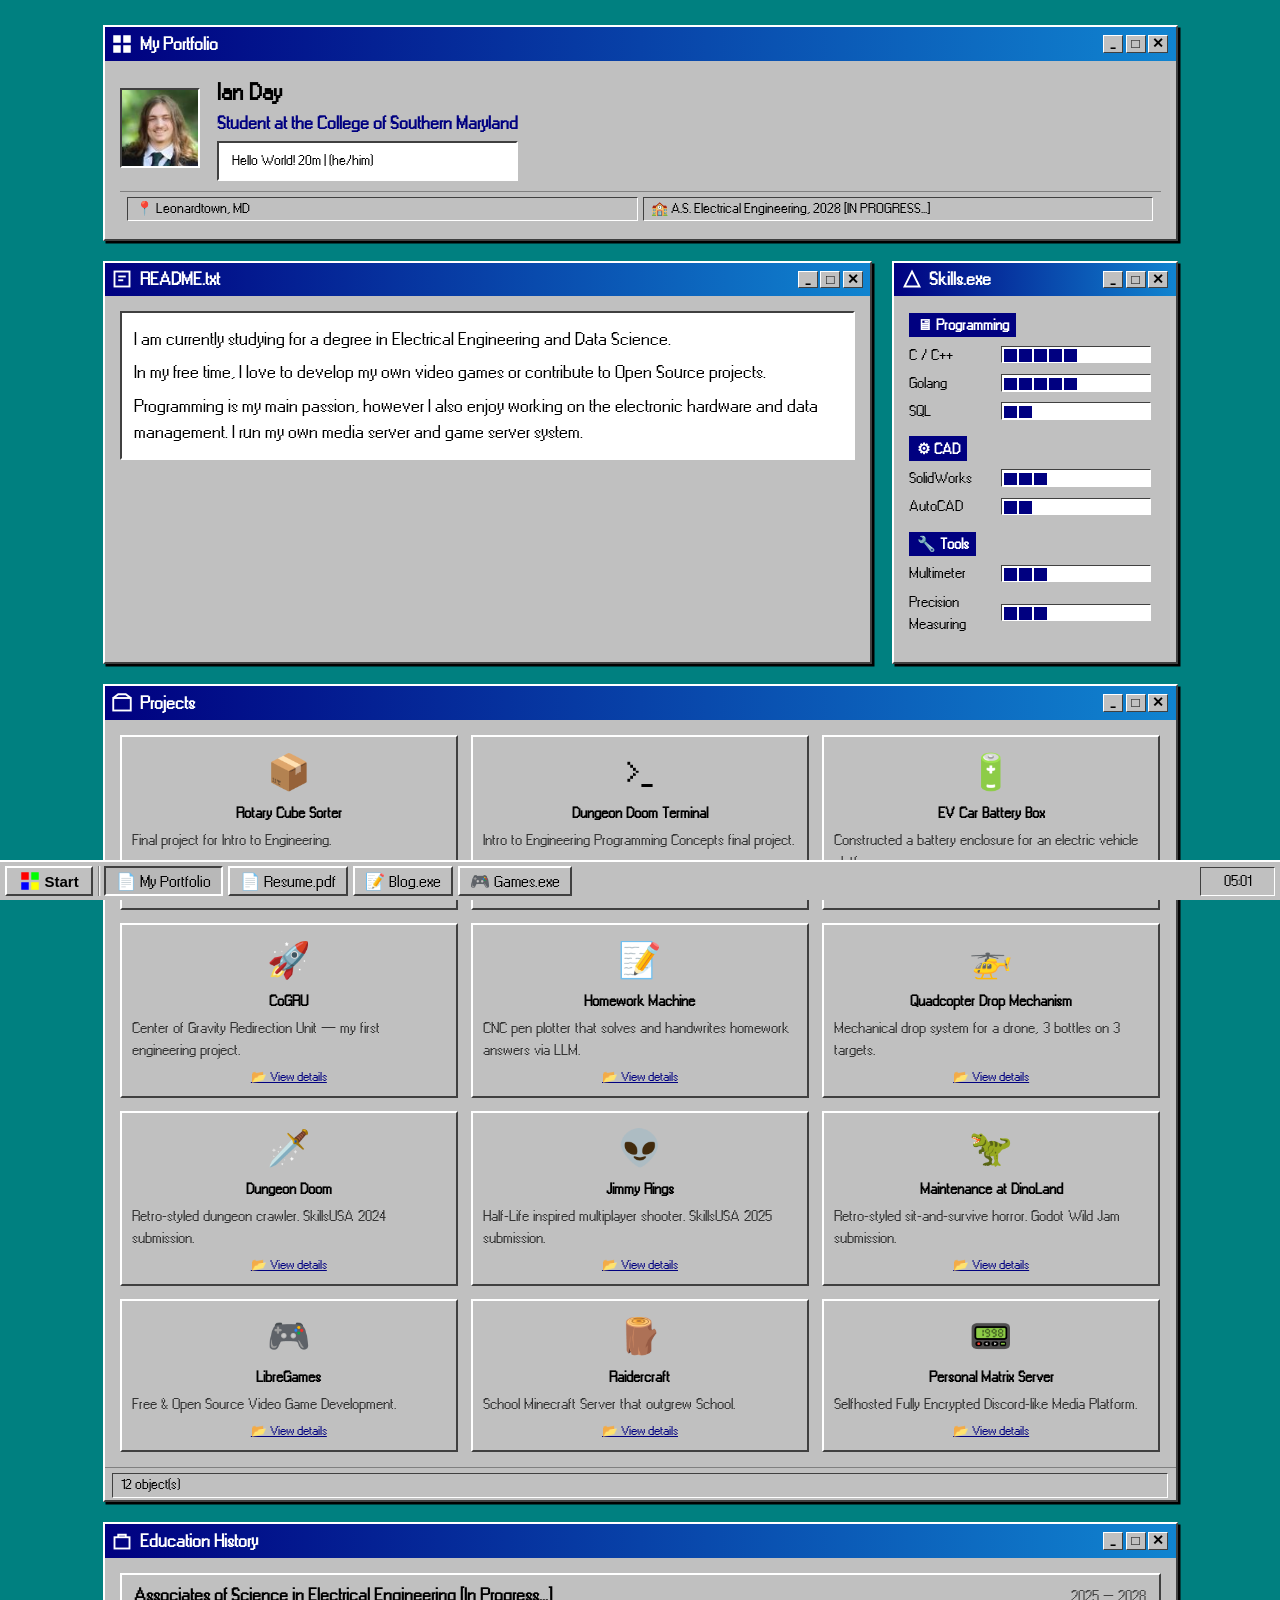
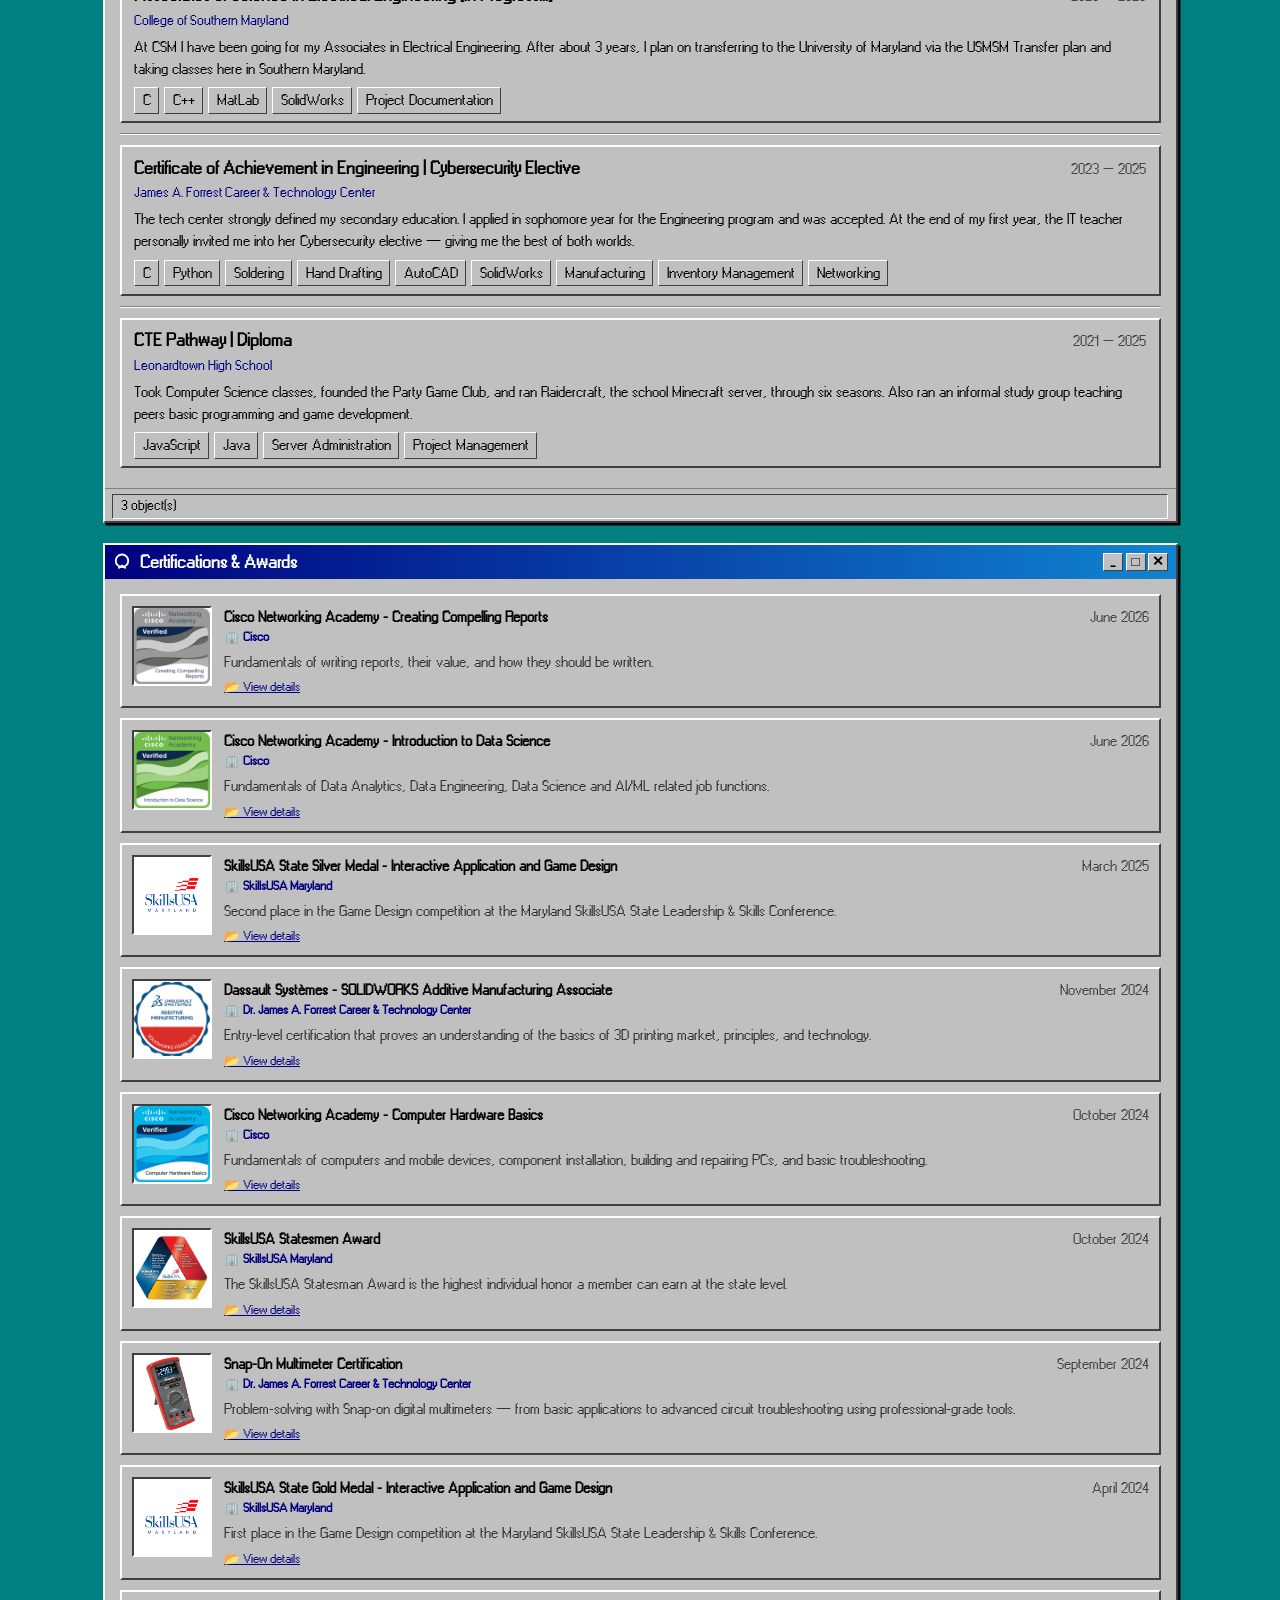
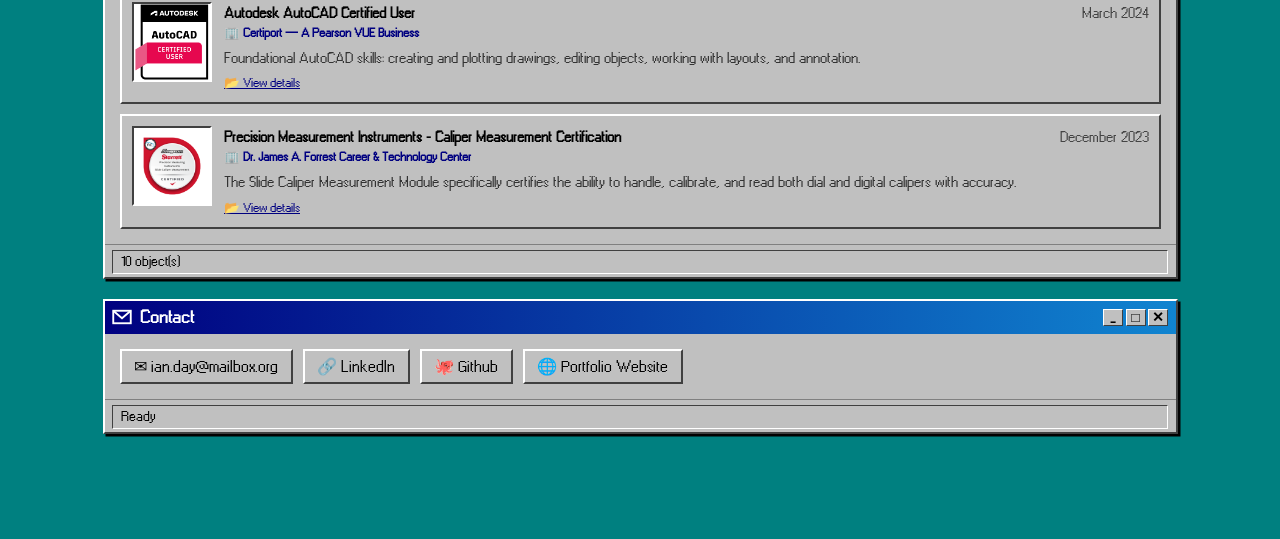
==== index.html @ 49c0517e "fix: Update Age & Intro" ====
<!DOCTYPE html>
<html lang="en">
<head>
<meta charset="UTF-8">
<meta name="viewport" content="width=device-width, initial-scale=1.0">
<title>Day-Portfolio</title>
<link rel="stylesheet" href="main.css">
<style>
  /* ── PROFILE PICTURE ────────────────────────────────────────────────────── */
  /* Drop a photo at photos/profile.jpg — falls back to the emoji if missing  */
  .avatar { overflow: hidden; }
  .avatar img { width: 100%; height: 100%; object-fit: cover; display: block; cursor: zoom-in; }

  /* ── CERTIFICATIONS ─────────────────────────────────────────────────────── */
  .cert-card {
    display: flex; gap: 10px; align-items: flex-start;
    padding: 8px; background: #c0c0c0; margin-bottom: 8px;
    border-top: 2px solid #fff; border-left: 2px solid #fff;
    border-right: 2px solid #404040; border-bottom: 2px solid #404040;
  }
  .cert-card:last-child { margin-bottom: 0; }
  .cert-card.has-modal { cursor: pointer; }
  .cert-card.has-modal:hover { background: #d0d0d0; }
  .cert-card.has-modal:active {
    border-top: 2px solid #404040; border-left: 2px solid #404040;
    border-right: 2px solid #fff;  border-bottom: 2px solid #fff;
  }
  .cert-img-wrap {
    width: 64px; height: 64px; flex-shrink: 0; background: #fff; font-size: 28px;
    border-top: 2px solid #404040; border-left: 2px solid #404040;
    border-right: 2px solid #fff; border-bottom: 2px solid #fff;
    display: flex; align-items: center; justify-content: center; overflow: hidden;
  }
  .cert-img-wrap img { width: 100%; height: 100%; object-fit: contain; cursor: zoom-in; }
  .cert-info  { flex: 1; min-width: 0; }
  .cert-title { font-weight: bold; font-size: 12px; }
  .cert-issuer { font-size: 10px; color: #000080; font-weight: bold; margin-bottom: 4px; }
  .cert-desc  { font-size: 12px; line-height: 1.5; color: #333; }
  .cert-view-details {
    display: block; font-size: 10px; color: #000080;
    text-decoration: underline; margin-top: 4px;
  }

  /* ── LIGHTBOX ───────────────────────────────────────────────────────────── */
  .lightbox-overlay {
    display: none; position: fixed; inset: 0;
    background: rgba(0,0,0,0.8); z-index: 400;
    align-items: center; justify-content: center;
  }
  .lightbox-overlay.open { display: flex; }
  .lightbox-win {
    background: #c0c0c0;
    border-top: 2px solid #fff; border-left: 2px solid #fff;
    border-right: 2px solid #404040; border-bottom: 2px solid #404040;
    box-shadow: 4px 4px 0 #000;
    max-width: 92vw; max-height: 92vh;
    display: flex; flex-direction: column;
  }
  .lightbox-body {
    padding: 4px; background: #000;
    display: flex; align-items: center; justify-content: center;
  }
  .lightbox-body img {
    max-width: calc(92vw - 8px); max-height: calc(92vh - 52px);
    object-fit: contain; display: block;
  }
  .lightbox-statusbar {
    display: flex; padding: 3px 6px 2px;
    border-top: 1px solid #808080; box-shadow: 0 -1px 0 #fff;
  }
  .lightbox-statusbar .status-panel { flex: 1; font-size: 14px; }

  /* ── PDF SLIDES ─────────────────────────────────────────────────────────── */
  .pdf-viewport { width: 100%; height: 170px; background: #fff; }
  .pdf-frame    { width: 100%; height: 100%; border: none; display: block; }
  .pdf-open-bar { background: #c0c0c0; padding: 3px 6px; text-align: center; }
  .pdf-open-btn {
    font-size: 11px; color: #000080; text-decoration: underline; cursor: pointer;
  }

  /* ── CLICKABLE CAROUSEL IMAGES ──────────────────────────────────────────── */
  .carousel-viewport img { cursor: zoom-in; display: block; }

  /* ── CROSS-PAGE NAVIGATION ──────────────────────────────────────────────── */
  .taskbar-link {
    height: 24px; padding: 0 8px;
    background: #c0c0c0;
    border-top: 2px solid #fff; border-left: 2px solid #fff;
    border-right: 2px solid #404040; border-bottom: 2px solid #404040;
    font-size: 13px; display: flex; align-items: center;
    text-decoration: none; color: #000; white-space: nowrap; cursor: pointer;
  }
  .taskbar-link:hover { background: #d0d0d0; }
  .taskbar-link.active {
    border-top: 2px solid #404040; border-left: 2px solid #404040;
    border-right: 2px solid #fff; border-bottom: 2px solid #fff;
    background: #b8b8b8;
  }

</style>
</head>
<body>

<div class="desktop">

  <!-- ── HEADER ─────────────────────────────────────────────────────────── -->
  <div class="window">
    <div class="title-bar">
      <div class="title-bar-left">
        <svg class="title-icon" viewBox="0 0 16 16"><rect x="1" y="1" width="6" height="6" fill="#fff"/><rect x="9" y="1" width="6" height="6" fill="#fff"/><rect x="1" y="9" width="6" height="6" fill="#fff"/><rect x="9" y="9" width="6" height="6" fill="#fff"/></svg>
        My Portfolio
      </div>
      <div class="title-bar-buttons">
        <div class="win-btn">_</div><div class="win-btn">&#9633;</div><div class="win-btn">&#x2715;</div>
      </div>
    </div>
    <div class="window-content">
      <div class="profile-row">
        <div class="avatar" id="profile-avatar">
          <img src="photos/pfp.jpg" alt="Ian Day"
               onclick="openLightbox(this.src, this.alt)"
               onerror="this.style.display='none'; document.getElementById('avatar-emoji').style.display='flex'">
          <span id="avatar-emoji"
                style="display:none;width:100%;height:100%;align-items:center;justify-content:center;font-size:32px;">
            &#128100;
          </span>
        </div>
        <div>
          <h1>Ian Day</h1>
          <div style="color:#000080;font-weight:bold;margin-bottom:4px;">Student at the College of Southern Maryland</div>
          <div class="inset" style="padding:6px 10px;font-size:11px;line-height:1.5;">
            Hello World! 20m | (he/him)
          </div>
        </div>
      </div>
      <div class="status-bar" style="margin-top:8px;">
        <div class="status-panel">&#128205; Leonardtown, MD</div>
        <div class="status-panel">&#127979; A.S. Electrical Engineering, 2028 [IN PROGRESS...]</div>
      </div>
    </div>
  </div>

  <div class="two-col">

    <!-- ── README ───────────────────────────────────────────────────────── -->
    <div class="window">
      <div class="title-bar">
        <div class="title-bar-left">
          <svg class="title-icon" viewBox="0 0 16 16"><rect x="2" y="2" width="12" height="12" fill="none" stroke="#fff" stroke-width="1.5"/><line x1="5" y1="6" x2="11" y2="6" stroke="#fff" stroke-width="1.5"/><line x1="5" y1="9" x2="9" y2="9" stroke="#fff" stroke-width="1.5"/></svg>
          README.txt
        </div>
        <div class="title-bar-buttons">
          <div class="win-btn">_</div><div class="win-btn">&#9633;</div><div class="win-btn">&#x2715;</div>
        </div>
      </div>
      <div class="window-content">
        <div class="inset">
          <p>I am currently studying for a degree in Electrical Engineering and Data Science.</p>
          <p>In my free time, I love to develop my own video games or contribute to Open Source projects.</p>
          <p>Programming is my main passion, however I also enjoy working on the electronic hardware and data management. I run my own media server and game server system.</p>
        </div>
      </div>
    </div>

    <!-- ── SKILLS ────────────────────────────────────────────────────────── -->
    <div class="window">
      <div class="title-bar">
        <div class="title-bar-left">
          <svg class="title-icon" viewBox="0 0 16 16"><polygon points="8,2 14,14 2,14" fill="none" stroke="#fff" stroke-width="1.5"/></svg>
          Skills.exe
        </div>
        <div class="title-bar-buttons">
          <div class="win-btn">_</div><div class="win-btn">&#9633;</div><div class="win-btn">&#x2715;</div>
        </div>
      </div>
      <div class="window-content">
        <div id="skills-container"></div>
      </div>
    </div>

  </div>

  <!-- ── PROJECTS ──────────────────────────────────────────────────────────── -->
  <div class="window">
    <div class="title-bar">
      <div class="title-bar-left">
        <svg class="title-icon" viewBox="0 0 16 16"><rect x="1" y="4" width="14" height="10" fill="none" stroke="#fff" stroke-width="1.5"/><polyline points="1,4 5,1 11,1 15,4" fill="none" stroke="#fff" stroke-width="1.5"/></svg>
        Projects
      </div>
      <div class="title-bar-buttons">
        <div class="win-btn">_</div><div class="win-btn">&#9633;</div><div class="win-btn">&#x2715;</div>
      </div>
    </div>
    <div class="window-content">
      <div class="three-col" id="projects-container"></div>
    </div>
    <div class="status-bar">
      <div class="status-panel" id="projects-count">0 object(s)</div>
    </div>
  </div>

  <!-- ── EDUCATION HISTORY ─────────────────────────────────────────────────── -->
  <div class="window">
    <div class="title-bar">
      <div class="title-bar-left">
        <svg class="title-icon" viewBox="0 0 16 16"><rect x="2" y="5" width="12" height="9" fill="none" stroke="#fff" stroke-width="1.5"/><path d="M5 5V3h6v2" fill="none" stroke="#fff" stroke-width="1.5"/></svg>
        Education History
      </div>
      <div class="title-bar-buttons">
        <div class="win-btn">_</div><div class="win-btn">&#9633;</div><div class="win-btn">&#x2715;</div>
      </div>
    </div>
    <div class="window-content">
      <div id="experience-container"></div>
    </div>
    <div class="status-bar">
      <div class="status-panel">3 object(s)</div>
    </div>
  </div>

  <!-- ── CERTIFICATIONS & AWARDS ───────────────────────────────────────────── -->
  <div class="window">
    <div class="title-bar">
      <div class="title-bar-left">
        <svg class="title-icon" viewBox="0 0 16 16"><circle cx="8" cy="7" r="5" fill="none" stroke="#fff" stroke-width="1.5"/><polyline points="5,13 8,11 11,13" fill="none" stroke="#fff" stroke-width="1.5"/></svg>
        Certifications &amp; Awards
      </div>
      <div class="title-bar-buttons">
        <div class="win-btn">_</div><div class="win-btn">&#9633;</div><div class="win-btn">&#x2715;</div>
      </div>
    </div>
    <div class="window-content">
      <div id="certs-container"></div>
    </div>
    <div class="status-bar">
      <div class="status-panel" id="certs-count">0 object(s)</div>
    </div>
  </div>

  <!-- ── CONTACT ───────────────────────────────────────────────────────────── -->
  <div class="window">
    <div class="title-bar">
      <div class="title-bar-left">
        <svg class="title-icon" viewBox="0 0 16 16"><rect x="1" y="3" width="14" height="10" fill="none" stroke="#fff" stroke-width="1.5"/><polyline points="1,3 8,9 15,3" fill="none" stroke="#fff" stroke-width="1.5"/></svg>
        Contact
      </div>
      <div class="title-bar-buttons">
        <div class="win-btn">_</div><div class="win-btn">&#9633;</div><div class="win-btn">&#x2715;</div>
      </div>
    </div>
    <div class="window-content">
      <div class="contact-row">
        <a class="contact-chip" href="mailto:ian.day@mailbox.org">&#x2709; ian.day@mailbox.org</a>
        <a class="contact-chip" href="https://www.linkedin.com/in/ian--day/">&#x1F517; LinkedIn</a>
        <a class="contact-chip" href="https://www.github.com/Wet-Hands">&#x1F419; Github</a>
        <a class="contact-chip" href="https://www.portfolio.daybuilt.net">&#x1F310; Portfolio Website</a>
      </div>
    </div>
    <div class="status-bar">
      <div class="status-panel">Ready</div>
    </div>
  </div>

</div><!-- /.desktop -->

<!-- ── TASKBAR ──────────────────────────────────────────────────────────── -->
<div class="taskbar">
  <button class="start-btn">
    <svg width="16" height="16" viewBox="0 0 16 16"><rect x="1" y="1" width="6" height="6" fill="#f00"/><rect x="9" y="1" width="6" height="6" fill="#0f0"/><rect x="1" y="9" width="6" height="6" fill="#00f"/><rect x="9" y="9" width="6" height="6" fill="#ff0"/></svg>
    Start
  </button>
  <div class="taskbar-divider"></div>
  <a class="taskbar-link active" href="index.html">&#128196; My Portfolio</a>
  <a class="taskbar-link" href="resume.html">&#128196; Resume.pdf</a>
  <a class="taskbar-link" href="blog.html">&#128221; Blog.exe</a>
  <a class="taskbar-link" href="games.html">&#127918; Games.exe</a>
  <div class="taskbar-clock" id="clock">00:00</div>
</div>

<!-- ══════════════════════════════════════════════════════════════════════════
     MODULAR PROJECT / CERT MODAL
     One shell, populated dynamically by openModal(item).
     All content lives in data.js. Never add per-item modal HTML here.
     ══════════════════════════════════════════════════════════════════════════ -->
<div class="modal-overlay" id="project-modal">
  <div class="modal-window">
    <div class="title-bar">
      <div class="title-bar-left" id="modal-title">Details</div>
      <div class="title-bar-buttons">
        <div class="win-btn" onclick="closeModal()">&#x2715;</div>
      </div>
    </div>
    <div class="modal-body">
      <!-- Carousel — slides injected by loadSlides() -->
      <div class="carousel">
        <div class="carousel-viewport" id="carousel-viewport"></div>
        <div class="carousel-controls">
          <button class="carousel-btn" id="carousel-prev" onclick="carouselMove(-1)">&#9664; Prev</button>
          <div class="carousel-dots" id="carousel-dots"></div>
          <span class="carousel-counter" id="carousel-counter">1 / 1</span>
          <button class="carousel-btn" id="carousel-next" onclick="carouselMove(1)">Next &#9654;</button>
        </div>
      </div>
      <div class="modal-section-title">&#128196; About</div>
      <div class="modal-text" id="modal-about"></div>
      <div class="modal-section-title">&#128295; Skills</div>
      <div class="modal-tags" id="modal-tags"></div>
    </div>
    <div class="modal-footer">
      <!-- Hidden by default; shown only when the item has a URL -->
      <a class="modal-action-btn" id="modal-url" href="#" target="_blank" rel="noopener"
         style="display:none;">&#x1F310; Visit / Verify</a>
      <button class="modal-action-btn" onclick="closeModal()">Close</button>
    </div>
  </div>
</div>

<!-- ══════════════════════════════════════════════════════════════════════════
     LIGHTBOX — Win95-styled fullscreen image viewer.
     Triggered by clicking any photo in the carousel or cert thumbnails.
     Click outside the window, press Escape, or hit ✕ to close.
     ══════════════════════════════════════════════════════════════════════════ -->
<div id="lightbox" class="lightbox-overlay" onclick="closeLightbox()">
  <div class="lightbox-win" onclick="event.stopPropagation()">
    <div class="title-bar">
      <div class="title-bar-left">&#128444; Image Viewer</div>
      <div class="title-bar-buttons">
        <div class="win-btn" onclick="closeLightbox()">&#x2715;</div>
      </div>
    </div>
    <div class="lightbox-body">
      <img id="lightbox-img" src="" alt="">
    </div>
    <div class="lightbox-statusbar">
      <div class="status-panel" id="lightbox-caption"></div>
    </div>
  </div>
</div>

<!-- data.js must load before the main script so all const arrays are available -->
<script src="data.js"></script>
<script>
  // ══════════════════════════════════════════════════════════════════════════
  // CLOCK
  // ══════════════════════════════════════════════════════════════════════════
  function updateClock() {
    var now = new Date();
    document.getElementById('clock').textContent =
      String(now.getHours()).padStart(2, '0') + ':' +
      String(now.getMinutes()).padStart(2, '0');
  }
  updateClock();
  setInterval(updateClock, 10000);


  // ══════════════════════════════════════════════════════════════════════════
  // SKILLS  (data: skillCategories, totalProjects — from data.js)
  // ══════════════════════════════════════════════════════════════════════════
  var skillsContainer = document.getElementById('skills-container');
  skillCategories.forEach(function(cat) {
    var catEl = document.createElement('div');
    catEl.className = 'skill-category';
    catEl.innerHTML = '<div class="skill-category-label">' + cat.label + '</div>';
    cat.skills.forEach(function(s) {
      var count  = s.projects.length;
      var blocks = Array.from({ length: count }, function() { return '<div class="progress-block"></div>'; }).join('');
      var row    = document.createElement('div');
      row.className = 'skill-row';
      row.innerHTML =
        '<span class="skill-label">' + s.name + '</span>' +
        '<div class="progress-track" title="Used in ' + count + ' of ' + totalProjects + ' projects"' +
          ' style="width:' + (totalProjects * 14) + 'px">' + blocks + '</div>' +
        '<span class="skill-used-in">' + s.projects.join('') + '</span>'; //'<span class="skill-used-in">' + s.projects.join(', ') + '</span>';
      catEl.appendChild(row);
    });
    skillsContainer.appendChild(catEl);
  });


  // ══════════════════════════════════════════════════════════════════════════
  // PROJECTS  (data: projects — from data.js)
  // ══════════════════════════════════════════════════════════════════════════
  var projContainer = document.getElementById('projects-container');
  document.getElementById('projects-count').textContent = projects.length + ' object(s)';
  projects.forEach(function(p) {
    var card = document.createElement('div');
    card.className = 'project-card';
    card.style.cursor = 'pointer';
    card.addEventListener('click', function() { openModal(p); });
    card.innerHTML =
      '<span class="project-icon">' + p.icon + '</span>' +
      '<div class="project-name">' + p.name + '</div>' +
      '<div class="project-desc">' + p.desc + '</div>' +
      '<span class="project-link-label">&#128194; View details</span>';
    projContainer.appendChild(card);
  });


  // ══════════════════════════════════════════════════════════════════════════
  // EDUCATION / EXPERIENCE  (data: experience — from data.js)
  // Entries with a `modal` property become clickable cards.
  // ══════════════════════════════════════════════════════════════════════════
  var expContainer = document.getElementById('experience-container');
  experience.forEach(function(e, i) {
    if (i > 0) {
      var div = document.createElement('div');
      div.className = 'divider';
      expContainer.appendChild(div);
    }
    var row = document.createElement('div');
    row.className = 'raised';
    row.style.marginBottom = '4px';
    if (e.modal) {
      row.style.cursor = 'pointer';
      row.addEventListener('click', function() { openModal(e); });
    }
    row.innerHTML =
      '<div style="display:flex;justify-content:space-between;align-items:baseline;margin-bottom:2px;">' +
        '<strong>' + e.role + '</strong>' +
        '<span style="font-size:12px;color:#444;flex-shrink:0;margin-left:8px;">' + e.dates + '</span>' +
      '</div>' +
      '<div style="color:#000080;font-size:11px;margin-bottom:4px;">' + e.company + '</div>' +
      '<div style="font-size:12px;margin-bottom:6px;">' + e.desc + '</div>' +
      '<div style="display:flex;flex-wrap:wrap;gap:4px;">' +
        e.tags.map(function(t) { return '<span class="modal-tag">' + t + '</span>'; }).join('') +
      '</div>' +
      (e.modal ? '<span style="font-size:10px;color:#000080;text-decoration:underline;display:block;margin-top:4px;">&#128194; View details</span>' : '');
    expContainer.appendChild(row);
  });


  // ══════════════════════════════════════════════════════════════════════════
  // CERTIFICATIONS  (data: certifications — from data.js)
  // Cards with a `modal` property are fully clickable.
  // Thumbnail images open the lightbox (with stopPropagation so they don't
  // also trigger the modal on cards that have one).
  // ══════════════════════════════════════════════════════════════════════════
  var certsContainer = document.getElementById('certs-container');
  document.getElementById('certs-count').textContent = certifications.length + ' object(s)';
  certifications.forEach(function(c) {
    var card = document.createElement('div');
    card.className = 'cert-card' + (c.modal ? ' has-modal' : '');
    if (c.modal) {
      card.addEventListener('click', function() { openModal(c); });
    }

    // Thumbnail: if img provided, make it lightbox-clickable (stop propagation
    // so it doesn't also open the modal at the same time)
    var thumbHTML;
    if (c.img) {
      thumbHTML =
        '<img src="' + c.img + '" alt="' + c.title + '"' +
        ' onclick="openLightbox(this.src,this.alt);event.stopPropagation()"' +
        ' onerror="this.style.display=\'none\';this.nextSibling.style.display=\'flex\'">' +
        '<span style="display:none;align-items:center;justify-content:center;width:100%;height:100%;font-size:28px;">' +
          (c.emoji || '&#127941;') + '</span>';
    } else {
      thumbHTML = c.emoji || '&#127941;';
    }

    card.innerHTML =
      '<div class="cert-img-wrap">' + thumbHTML + '</div>' +
      '<div class="cert-info">' +
        '<div style="display:flex;justify-content:space-between;align-items:baseline;">' +
          '<div class="cert-title">' + c.title + '</div>' +
          '<span style="font-size:12px;color:#444;flex-shrink:0;margin-left:8px;">' + c.date + '</span>' +
        '</div>' +
        '<div class="cert-issuer">&#127970; ' + c.issuer + '</div>' +
        '<div class="cert-desc">' + c.desc + '</div>' +
        (c.modal ? '<span class="cert-view-details">&#128194; View details</span>' : '') +
      '</div>';
    certsContainer.appendChild(card);
  });


  // ══════════════════════════════════════════════════════════════════════════
  // MODAL  — shared popup for projects, certs, and experience entries.
  //
  // openModal(item)   — item must have (name or title) + item.modal
  // loadSlides(slides) — builds carousel; supports img, emoji/bg, and pdf slides
  // closeModal()       — closes popup and restores page scroll
  // ══════════════════════════════════════════════════════════════════════════
  function openModal(item) {
    var displayName = item.name || item.title || 'Details';
    document.getElementById('modal-title').textContent = displayName + ' — Details';
    document.getElementById('modal-about').textContent = item.modal.about;
    document.getElementById('modal-tags').innerHTML =
      item.modal.tags.map(function(t) { return '<span class="modal-tag">' + t + '</span>'; }).join('');

    // Show Visit/Verify button only when a URL is provided
    var urlBtn = document.getElementById('modal-url');
    if (item.modal.url) {
      urlBtn.href = item.modal.url;
      urlBtn.style.display = 'inline-block';
    } else {
      urlBtn.style.display = 'none';
    }

    loadSlides(item.modal.slides);
    document.getElementById('project-modal').classList.add('open');
    document.body.style.overflow = 'hidden';
  }

  function loadSlides(slides) {
    carouselIndex = 0;
    var viewport = document.getElementById('carousel-viewport');
    viewport.innerHTML = slides.map(function(s, i) {
      var inner;
      if (s.pdf) {
        // PDF slide: embedded iframe + button to open full PDF in new tab
        inner =
          '<div class="pdf-viewport">' +
            '<iframe src="' + s.pdf + '" class="pdf-frame"></iframe>' +
          '</div>' +
          '<div class="pdf-open-bar">' +
            '<a href="' + s.pdf + '" target="_blank" rel="noopener" class="pdf-open-btn"' +
              ' onclick="event.stopPropagation()">&#128196; Open PDF in new tab &#x2197;</a>' +
          '</div>';
      } else if (s.img) {
        // Photo slide: click opens lightbox
        inner = '<img src="' + s.img + '" alt="' + s.caption + '"' +
          ' onclick="openLightbox(this.src,this.alt)"' +
          ' onerror="this.style.opacity=0.3">';
      } else {
        // Emoji/colour placeholder
        inner =
          '<div class="slide-placeholder" style="background:' + (s.bg || '#1a1a2e') + '">' +
            '<span style="font-size:48px">' + (s.emoji || '&#128444;') + '</span>' +
            '<span style="font-size:12px;color:#ccc">Screenshot ' + (i + 1) + '</span>' +
          '</div>';
      }
      return '<div class="carousel-slide' + (i === 0 ? ' active' : '') + '">' +
        inner + '<div class="slide-caption">' + s.caption + '</div></div>';
    }).join('');
    carouselRender();
  }

  function closeModal() {
    document.getElementById('project-modal').classList.remove('open');
    document.body.style.overflow = '';
  }

  // Close on overlay click or Escape key
  document.getElementById('project-modal').addEventListener('click', function(e) {
    if (e.target === this) closeModal();
  });
  document.addEventListener('keydown', function(e) {
    if (e.key === 'Escape') { closeLightbox(); closeModal(); }
  });


  // ══════════════════════════════════════════════════════════════════════════
  // CAROUSEL
  // carouselRender() — redraws slide visibility, counter, and dots.
  // carouselMove(dir) — moves +1 or -1 slides.
  // Kept at top scope because they are called from inline onclick= attributes.
  // ══════════════════════════════════════════════════════════════════════════
  var carouselIndex = 0;

  function carouselRender() {
    var slides = document.querySelectorAll('#carousel-viewport .carousel-slide');
    var total  = slides.length;
    slides.forEach(function(s, i) { s.classList.toggle('active', i === carouselIndex); });
    document.getElementById('carousel-counter').textContent = (carouselIndex + 1) + ' / ' + total;
    document.getElementById('carousel-prev').disabled = (carouselIndex === 0);
    document.getElementById('carousel-next').disabled = (carouselIndex === total - 1);
    var dots = document.getElementById('carousel-dots');
    dots.innerHTML = '';
    for (var i = 0; i < total; i++) {
      var dot = document.createElement('div');
      dot.className = 'carousel-dot' + (i === carouselIndex ? ' active' : '');
      (function(idx) {
        dot.addEventListener('click', function() { carouselIndex = idx; carouselRender(); });
      })(i);
      dots.appendChild(dot);
    }
  }

  function carouselMove(dir) {
    var total = document.querySelectorAll('#carousel-viewport .carousel-slide').length;
    carouselIndex = Math.max(0, Math.min(total - 1, carouselIndex + dir));
    carouselRender();
  }


  // ══════════════════════════════════════════════════════════════════════════
  // LIGHTBOX — fullscreen image viewer.
  // openLightbox(src, alt) — called by onclick on any clickable image.
  // closeLightbox()        — called by overlay click, close button, or Escape.
  // Kept at top scope because called from inline onclick= attributes.
  // ══════════════════════════════════════════════════════════════════════════
  function openLightbox(src, alt) {
    document.getElementById('lightbox-img').src = src;
    document.getElementById('lightbox-img').alt = alt || '';
    document.getElementById('lightbox-caption').textContent = alt || '';
    document.getElementById('lightbox').classList.add('open');
  }

  function closeLightbox() {
    document.getElementById('lightbox').classList.remove('open');
  }
</script>
</body>
</html>
---- main.css ----
* { box-sizing: border-box; margin: 0; padding: 0; }

@font-face {
  font-family: 'Win95';
  src: url('assets/win95.ttf') format('truetype');
  font-weight: normal;
  font-style: normal;
}

body {
  background-color: #008080;
  font-family: 'Win95', Arial, sans-serif;
  font-size: 14px;
  color: #000;
  min-height: 100vh;
  padding: 20px;
  zoom: 1.25;
}

.lightbox-overlay {
  zoom: calc(1 / 1.25);
}

@media (max-width: 768px) {
  body {
    zoom: 1;
  }
  .lightbox-overlay {
    zoom: 1;
  }
}



  /* Window component */
  .window {
    background: #c0c0c0;
    border-top: 2px solid #fff;
    border-left: 2px solid #fff;
    border-right: 2px solid #404040;
    border-bottom: 2px solid #404040;
    margin-bottom: 16px;
    box-shadow: 2px 2px 0 #000;
  }

  .title-bar {
    background: linear-gradient(to right, #000080, #1084d0);
    color: #fff;
    padding: 3px 6px;
    display: flex;
    align-items: center;
    justify-content: space-between;
    font-weight: bold;
    font-size: 14px;
    user-select: none;
  }

  .title-bar-left {
    display: flex;
    align-items: center;
    gap: 6px;
  }

  .title-icon {
    width: 16px;
    height: 16px;
  }

  .title-bar-buttons {
    display: flex;
    gap: 2px;
  }

  .win-btn {
    width: 16px;
    height: 14px;
    background: #c0c0c0;
    border-top: 1px solid #fff;
    border-left: 1px solid #fff;
    border-right: 1px solid #404040;
    border-bottom: 1px solid #404040;
    font-size: 11px;
    font-weight: bold;
    cursor: pointer;
    display: flex;
    align-items: center;
    justify-content: center;
    line-height: 1;
    color: #000;
  }

  .win-btn:active {
    border-top: 1px solid #404040;
    border-left: 1px solid #404040;
    border-right: 1px solid #fff;
    border-bottom: 1px solid #fff;
  }

  .window-content {
    padding: 12px;
  }

  /* Inset panel */
  .inset {
    background: #fff;
    border-top: 2px solid #404040;
    border-left: 2px solid #404040;
    border-right: 2px solid #fff;
    border-bottom: 2px solid #fff;
    padding: 10px;
  }

  /* Outset / raised */
  .raised {
    border-top: 2px solid #fff;
    border-left: 2px solid #fff;
    border-right: 2px solid #404040;
    border-bottom: 2px solid #404040;
    padding: 6px 10px;
    background: #c0c0c0;
  }

  /* Divider */
  .divider {
    border-top: 1px solid #808080;
    border-bottom: 1px solid #fff;
    margin: 8px 0;
  }

  /* Layout */
  .desktop {
    max-width: 860px;
    margin: 0 auto;
  }

  .two-col {
    display: grid;
    grid-template-columns: 1.7fr 0.5fr;
    gap: 16px;
  }

  .three-col {
    display: grid;
    grid-template-columns: repeat(3, 1fr);
    gap: 10px;
  }

  /* Header profile */
  .profile-row {
    display: flex;
    align-items: center;
    gap: 14px;
  }

  .avatar {
    width: 64px;
    height: 64px;
    background: #000080;
    border-top: 2px solid #404040;
    border-left: 2px solid #404040;
    border-right: 2px solid #fff;
    border-bottom: 2px solid #fff;
    display: flex;
    align-items: center;
    justify-content: center;
    font-size: 32px;
    flex-shrink: 0;
  }

  h1 { font-size: 18px; font-weight: bold; margin-bottom: 2px; }
  h2 { font-size: 13px; font-weight: bold; margin-bottom: 8px; }
  p  { line-height: 1.5; margin-bottom: 6px; }
  p:last-child { margin-bottom: 0; }

  /* Skills — category + project context */

  .skill-category {
    margin-bottom: 10px;
  }

  .skill-category-label {
    font-weight: bold;
    font-size: 12px;
    color: #fff;
    background: #000080;
    padding: 1px 6px;
    display: inline-block;
    margin-bottom: 5px;
  }

  .skill-row {
    display: flex;
    align-items: center;
    gap: 8px;
    margin-bottom: 5px;
  }

  .skill-label {
    width: 65px;
    font-size: 12px;
    flex-shrink: 0;
  }

  .progress-track {
    height: 14px;
    background: #fff;
    border-top: 1px solid #404040;
    border-left: 1px solid #404040;
    border-right: 1px solid #fff;
    border-bottom: 1px solid #fff;
    overflow: hidden;
    display: flex;
    gap: 2px;
    padding: 2px;
    flex-shrink: 0;
    max-width: 120px;
  }

  .progress-block {
    height: 10px;
    width: 10px;
    background: #000080;
    flex-shrink: 0;
  }

  .skill-used-in {
    font-size: 10px;
    color: #444;
    font-style: italic;
    white-space: nowrap;
    overflow: hidden;
    text-overflow: ellipsis;
  }

  /* Project cards */
  .project-card {
    background: #c0c0c0;
    border-top: 2px solid #fff;
    border-left: 2px solid #fff;
    border-right: 2px solid #404040;
    border-bottom: 2px solid #404040;
    padding: 8px;
    cursor: pointer;
    text-decoration: none;
    color: #000;
    display: block;
  }

  .project-card:hover {
    background: #d0d0d0;
  }

  .project-card:active {
    border-top: 2px solid #404040;
    border-left: 2px solid #404040;
    border-right: 2px solid #fff;
    border-bottom: 2px solid #fff;
  }

  .project-icon {
    font-size: 28px;
    display: block;
    margin-bottom: 4px;
    text-align: center;
  }

  .project-name {
    font-weight: bold;
    font-size: 12px;
    text-align: center;
    margin-bottom: 4px;
  }

  .project-desc {
    font-size: 12px;
    color: #333;
    margin-bottom: 6px;
  }

  .project-link-label {
    display: block;
    text-align: center;
    font-size: 10px;
    color: #000080;
    text-decoration: underline;
  }

  /* Status bar */
  .status-bar {
    display: flex;
    gap: 4px;
    padding: 4px 6px 2px;
    border-top: 1px solid #808080;
  }

  .status-panel {
    flex: 1;
    background: #c0c0c0;
    border-top: 1px solid #404040;
    border-left: 1px solid #404040;
    border-right: 1px solid #fff;
    border-bottom: 1px solid #fff;
    padding: 1px 6px;
    font-size: 11px;
  }

  /* Taskbar */
  .taskbar {
    position: fixed;
    bottom: 0; left: 0; right: 0;
    height: 32px;
    background: #c0c0c0;
    border-top: 2px solid #fff;
    display: flex;
    align-items: center;
    padding: 0 4px;
    gap: 4px;
    z-index: 100;
  }

  .start-btn {
    height: 24px;
    padding: 0 10px;
    background: #c0c0c0;
    border-top: 2px solid #fff;
    border-left: 2px solid #fff;
    border-right: 2px solid #404040;
    border-bottom: 2px solid #404040;
    font-weight: bold;
    font-size: 12px;
    cursor: pointer;
    display: flex;
    align-items: center;
    gap: 4px;
  }

  .start-btn:active {
    border-top: 2px solid #404040;
    border-left: 2px solid #404040;
    border-right: 2px solid #fff;
    border-bottom: 2px solid #fff;
  }

  .taskbar-divider {
    width: 1px;
    height: 24px;
    background: #808080;
    box-shadow: 1px 0 0 #fff;
  }

  .taskbar-clock {
    margin-left: auto;
    border-top: 1px solid #404040;
    border-left: 1px solid #404040;
    border-right: 1px solid #fff;
    border-bottom: 1px solid #fff;
    padding: 2px 8px;
    font-size: 12px;
    min-width: 60px;
    text-align: center;
  }

  .taskbar-item {
    height: 24px;
    padding: 0 8px;
    background: #c0c0c0;
    border-top: 2px solid #404040;
    border-left: 2px solid #404040;
    border-right: 2px solid #fff;
    border-bottom: 2px solid #fff;
    font-size: 11px;
    display: flex;
    align-items: center;
  }

  /* Contact row */
  .contact-row {
    display: flex;
    gap: 8px;
    flex-wrap: wrap;
  }

  .contact-chip {
    background: #c0c0c0;
    border-top: 2px solid #fff;
    border-left: 2px solid #fff;
    border-right: 2px solid #404040;
    border-bottom: 2px solid #404040;
    padding: 3px 10px;
    font-size: 13px;
    cursor: pointer;
    text-decoration: none;
    color: #000;
  }

  .contact-chip:hover {
    background: #000080;
    color: #fff;
  }

  /* Bottom padding for taskbar */
  .desktop { padding-bottom: 48px; }

  @media (max-width: 600px) {
    .two-col, .three-col { grid-template-columns: 1fr; }
    body { padding: 8px; }
  }

  /* Modal overlay */
  .modal-overlay {
    display: none;
    position: fixed;
    inset: 0;
    background: rgba(0,0,0,0.4);
    z-index: 200;
    align-items: center;
    justify-content: center;
  }
  .modal-overlay.open { display: flex; }

  /* Modal window */
  .modal-window {
    background: #c0c0c0;
    border-top: 2px solid #fff;
    border-left: 2px solid #fff;
    border-right: 2px solid #404040;
    border-bottom: 2px solid #404040;
    box-shadow: 4px 4px 0 #000;
    width: 520px;
    max-width: 95vw;
    max-height: 90vh;
    display: flex;
    flex-direction: column;
  }

  .modal-body {
    padding: 12px;
    overflow-y: auto;
    flex: 1;
  }

  /* Carousel */
  .carousel {
    position: relative;
    margin-bottom: 12px;
  }

  .carousel-viewport {
    background: #000;
    border-top: 2px solid #404040;
    border-left: 2px solid #404040;
    border-right: 2px solid #fff;
    border-bottom: 2px solid #fff;
    overflow: hidden;
    height: 220px;
    position: relative;
  }

  .carousel-slide {
    display: none;
    width: 100%;
    height: 100%;
    align-items: center;
    justify-content: center;
    flex-direction: column;
  }
  .carousel-slide.active { display: flex; }

  .carousel-slide img {
    max-width: 100%;
    max-height: 180px;
    object-fit: contain;
    display: block;
  }

  .carousel-slide .slide-placeholder {
    width: 100%;
    height: 180px;
    display: flex;
    align-items: center;
    justify-content: center;
    font-size: 48px;
    background: #1a1a2e;
    color: #fff;
    flex-direction: column;
    gap: 8px;
  }

  .slide-caption {
    font-size: 12px;
    color: #ccc;
    text-align: center;
    padding: 4px;
    background: #111;
    width: 100%;
  }

  .carousel-controls {
    display: flex;
    align-items: center;
    justify-content: space-between;
    margin-top: 6px;
  }

  .carousel-btn {
    background: #c0c0c0;
    border-top: 2px solid #fff;
    border-left: 2px solid #fff;
    border-right: 2px solid #404040;
    border-bottom: 2px solid #404040;
    padding: 2px 12px;
    font-size: 12px;
    font-family: 'Win95';
    cursor: pointer;
    font-weight: bold;
  }
  .carousel-btn:active {
    border-top: 2px solid #404040;
    border-left: 2px solid #404040;
    border-right: 2px solid #fff;
    border-bottom: 2px solid #fff;
  }
  .carousel-btn:disabled {
    color: #808080;
    cursor: default;
  }

  .carousel-counter {
    font-size: 11px;
    color: #444;
  }

  .carousel-dots {
    display: flex;
    gap: 4px;
  }
  .carousel-dot {
    width: 8px; height: 8px;
    background: #808080;
    border-top: 1px solid #404040;
    border-left: 1px solid #404040;
    border-right: 1px solid #fff;
    border-bottom: 1px solid #fff;
    cursor: pointer;
  }
  .carousel-dot.active {
    background: #000080;
  }

  /* Modal text content */
  .modal-section-title {
    font-weight: bold;
    font-size: 12px;
    background: #000080;
    color: #fff;
    padding: 2px 6px;
    margin-bottom: 6px;
    display: inline-block;
  }

  .modal-text {
    font-size: 13px;
    line-height: 1.6;
    margin-bottom: 10px;
    padding: 8px;
    background: #fff;
    border-top: 2px solid #404040;
    border-left: 2px solid #404040;
    border-right: 2px solid #fff;
    border-bottom: 2px solid #fff;
  }

  .modal-tags {
    display: flex;
    flex-wrap: wrap;
    gap: 4px;
    margin-bottom: 10px;
  }

  .modal-tag {
    background: #c0c0c0;
    border-top: 1px solid #fff;
    border-left: 1px solid #fff;
    border-right: 1px solid #404040;
    border-bottom: 1px solid #404040;
    padding: 1px 6px;
    font-size: 12px;
  }

  .modal-footer {
    display: flex;
    justify-content: flex-end;
    gap: 6px;
    padding: 8px 12px;
    border-top: 1px solid #808080;
    box-shadow: 0 -1px 0 #fff;
  }

  .modal-action-btn {
    background: #c0c0c0;
    border-top: 2px solid #fff;
    border-left: 2px solid #fff;
    border-right: 2px solid #404040;
    border-bottom: 2px solid #404040;
    padding: 3px 16px;
    font-size: 12px;
    cursor: pointer;
    min-width: 75px;
    text-align: center;
    text-decoration: none;
    font-family: 'Win95';
    color: #000;
    display: inline-block;
  }
  .modal-action-btn:active {
    border-top: 2px solid #404040;
    border-left: 2px solid #404040;
    border-right: 2px solid #fff;
    border-bottom: 2px solid #fff;
  }
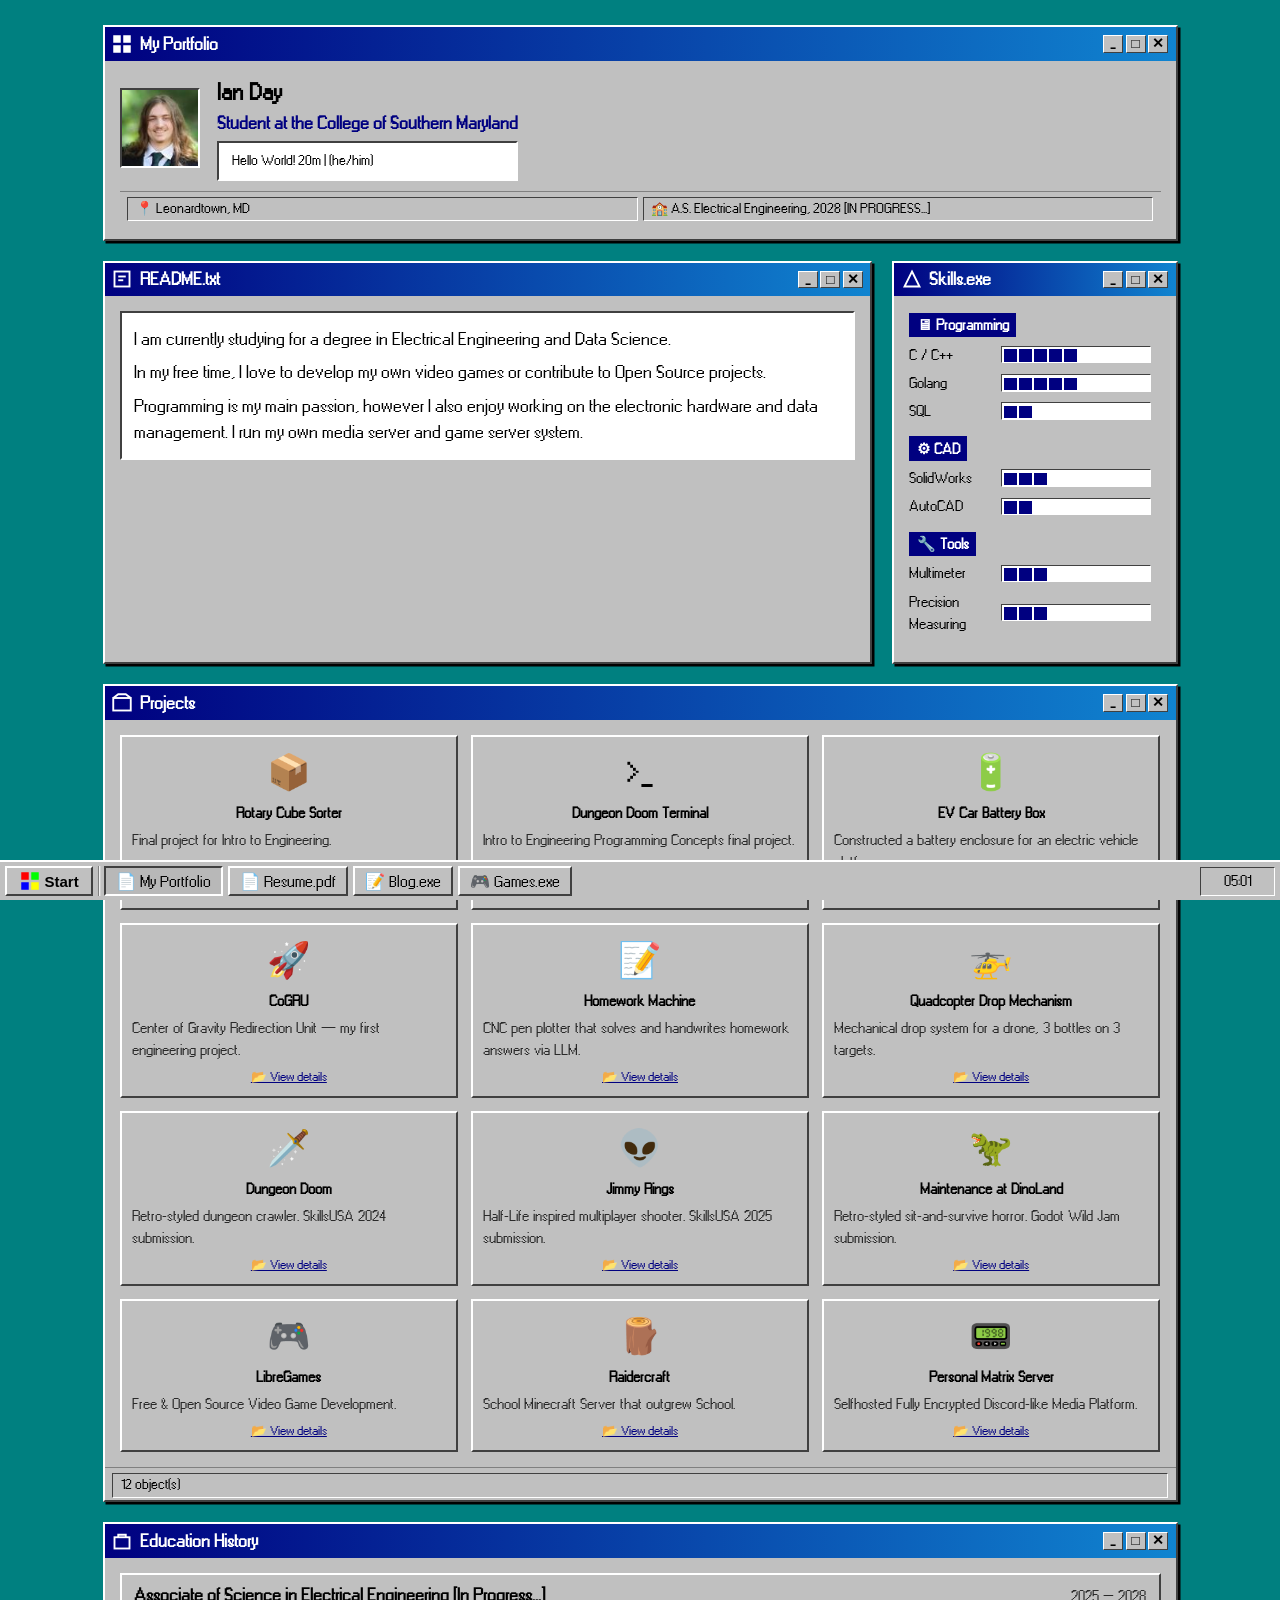
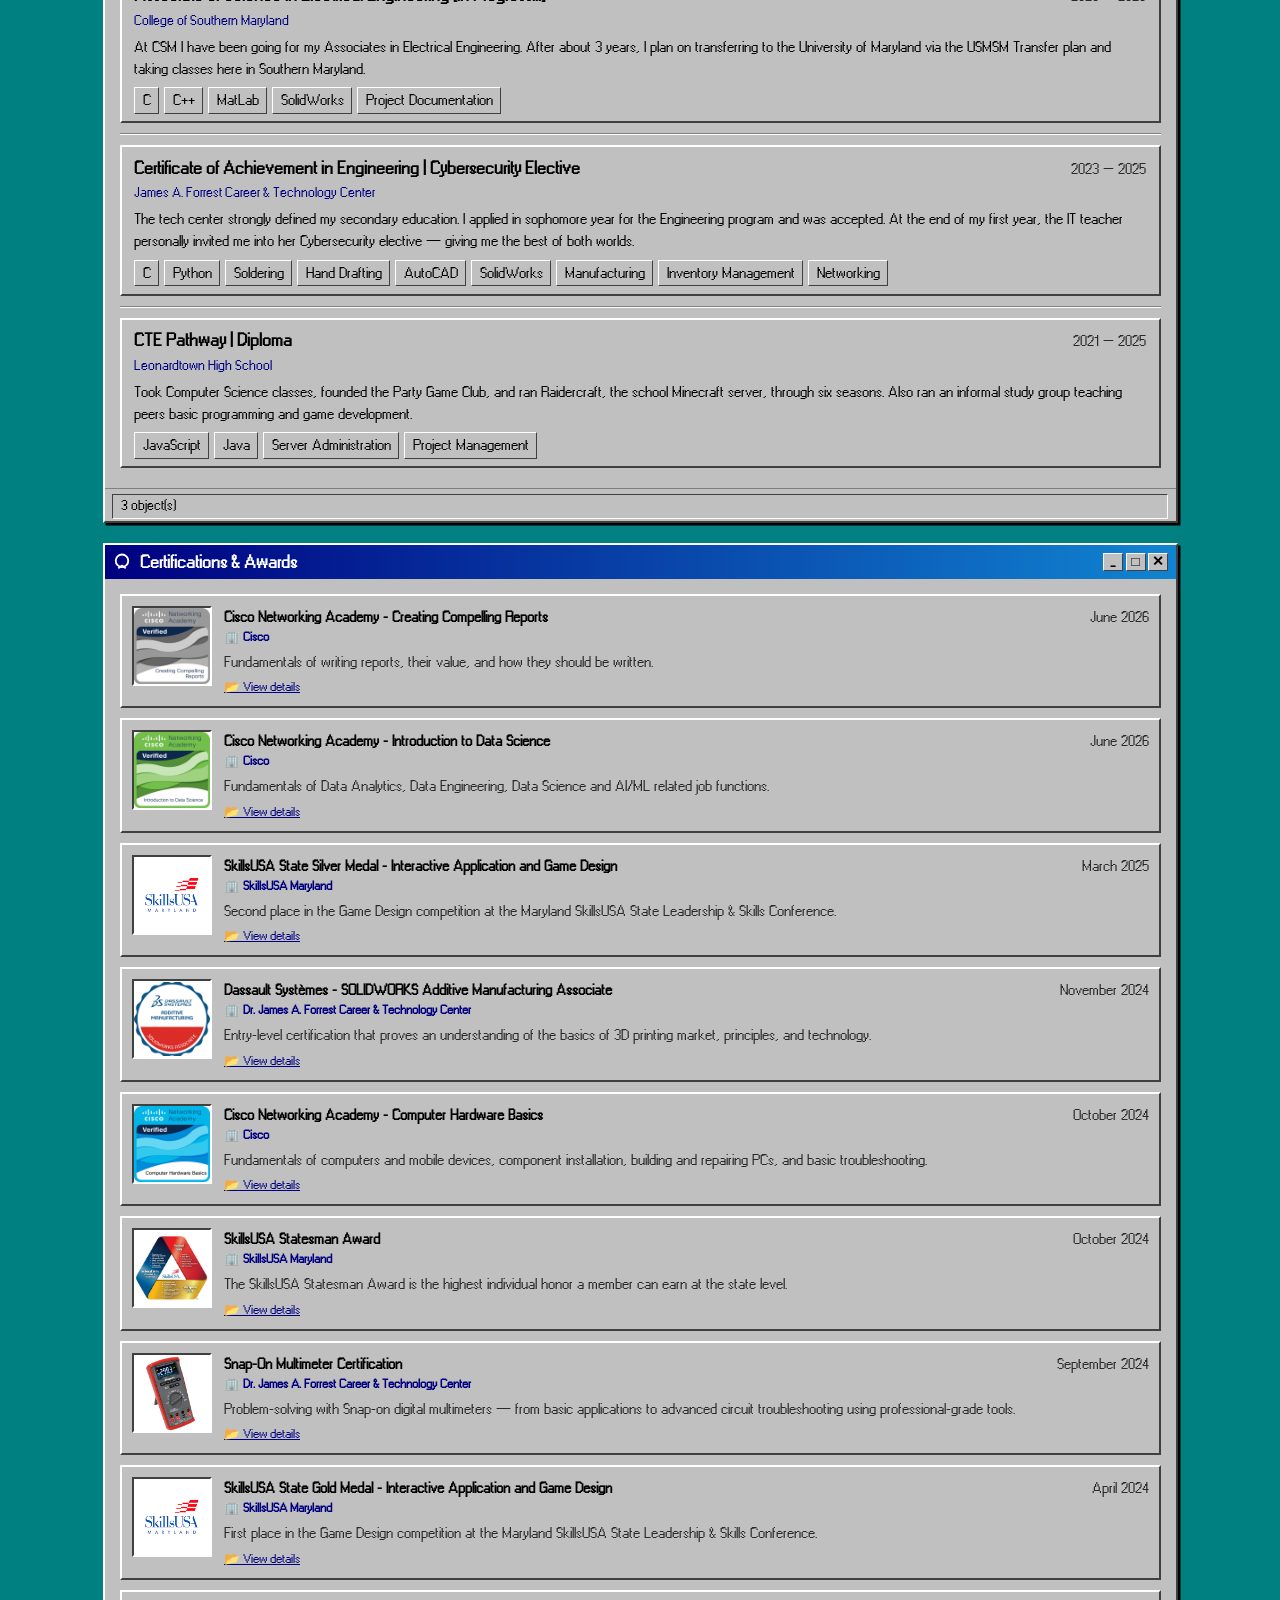
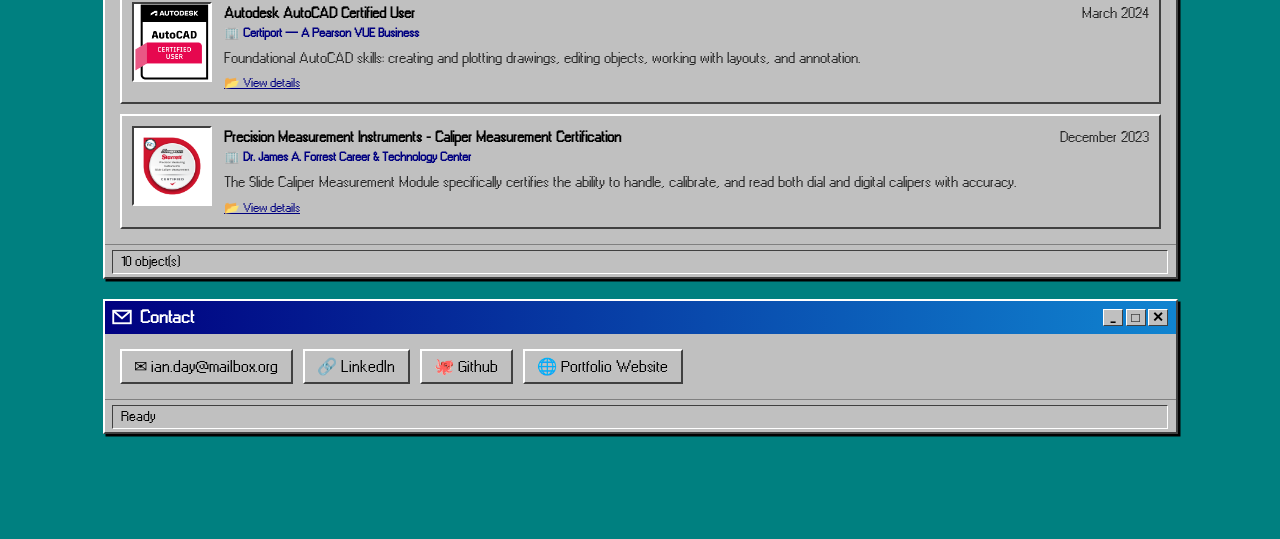
==== commit 69aa596f: "fix: Raise secondary text contrast to WCAG AAA Introduce a --text-muted (#2a2a2a) token for secondar" ====
--- a/index.html
+++ b/index.html
@@ -6,97 +6,67 @@
 <title>Day-Portfolio</title>
 <link rel="stylesheet" href="main.css">
 <style>
-  /* ── PROFILE PICTURE ────────────────────────────────────────────────────── */
-  /* Drop a photo at photos/profile.jpg — falls back to the emoji if missing  */
+  /* ── PROFILE HEADER ─────────────────────────────────────────────────────── */
+  /* Photo at photos/pfp.jpg — falls back to the emoji if missing             */
   .avatar { overflow: hidden; }
   .avatar img { width: 100%; height: 100%; object-fit: cover; display: block; cursor: zoom-in; }
+  .profile-subtitle { color: #000080; font-weight: bold; margin-bottom: 4px; }
+  .profile-tagline  { padding: 6px 10px; font-size: 11px; line-height: 1.5; }
+
+  /* Emoji shown in place of an image that failed to load (size inherited) */
+  .thumb-fallback {
+    display: none; width: 100%; height: 100%;
+    align-items: center; justify-content: center;
+  }
+
+  /* ── SHARED ENTRY PARTS (education + certifications) ────────────────────── */
+  .entry-header { display: flex; justify-content: space-between; align-items: baseline; }
+  .entry-date   { font-size: 12px; color: var(--text-muted); flex-shrink: 0; margin-left: 8px; }
+  .tag-list     { display: flex; flex-wrap: wrap; gap: 4px; }
+  .view-details {
+    display: block; font-size: 10px; color: #000080;
+    text-decoration: underline; margin-top: 4px;
+  }
+
+  /* ── EDUCATION ──────────────────────────────────────────────────────────── */
+  .exp-entry { margin-bottom: 4px; }
+  .exp-entry.has-modal { cursor: pointer; }
+  .exp-entry .entry-header { margin-bottom: 2px; }
+  .exp-company { color: #000080; font-size: 11px; margin-bottom: 4px; }
+  .exp-desc    { font-size: 12px; margin-bottom: 6px; }
 
   /* ── CERTIFICATIONS ─────────────────────────────────────────────────────── */
   .cert-card {
     display: flex; gap: 10px; align-items: flex-start;
     padding: 8px; background: #c0c0c0; margin-bottom: 8px;
-    border-top: 2px solid #fff; border-left: 2px solid #fff;
-    border-right: 2px solid #404040; border-bottom: 2px solid #404040;
+    border: 2px solid; border-color: #fff #404040 #404040 #fff;
   }
   .cert-card:last-child { margin-bottom: 0; }
   .cert-card.has-modal { cursor: pointer; }
-  .cert-card.has-modal:hover { background: #d0d0d0; }
-  .cert-card.has-modal:active {
-    border-top: 2px solid #404040; border-left: 2px solid #404040;
-    border-right: 2px solid #fff;  border-bottom: 2px solid #fff;
-  }
+  .cert-card.has-modal:hover  { background: #d0d0d0; }
+  .cert-card.has-modal:active { border-color: #404040 #fff #fff #404040; }
   .cert-img-wrap {
     width: 64px; height: 64px; flex-shrink: 0; background: #fff; font-size: 28px;
-    border-top: 2px solid #404040; border-left: 2px solid #404040;
-    border-right: 2px solid #fff; border-bottom: 2px solid #fff;
+    border: 2px solid; border-color: #404040 #fff #fff #404040;
     display: flex; align-items: center; justify-content: center; overflow: hidden;
   }
   .cert-img-wrap img { width: 100%; height: 100%; object-fit: contain; cursor: zoom-in; }
-  .cert-info  { flex: 1; min-width: 0; }
-  .cert-title { font-weight: bold; font-size: 12px; }
+  .cert-info   { flex: 1; min-width: 0; }
+  .cert-title  { font-weight: bold; font-size: 12px; }
   .cert-issuer { font-size: 10px; color: #000080; font-weight: bold; margin-bottom: 4px; }
-  .cert-desc  { font-size: 12px; line-height: 1.5; color: #333; }
-  .cert-view-details {
-    display: block; font-size: 10px; color: #000080;
-    text-decoration: underline; margin-top: 4px;
-  }
-
-  /* ── LIGHTBOX ───────────────────────────────────────────────────────────── */
-  .lightbox-overlay {
-    display: none; position: fixed; inset: 0;
-    background: rgba(0,0,0,0.8); z-index: 400;
-    align-items: center; justify-content: center;
-  }
-  .lightbox-overlay.open { display: flex; }
-  .lightbox-win {
-    background: #c0c0c0;
-    border-top: 2px solid #fff; border-left: 2px solid #fff;
-    border-right: 2px solid #404040; border-bottom: 2px solid #404040;
-    box-shadow: 4px 4px 0 #000;
-    max-width: 92vw; max-height: 92vh;
-    display: flex; flex-direction: column;
-  }
-  .lightbox-body {
-    padding: 4px; background: #000;
-    display: flex; align-items: center; justify-content: center;
-  }
-  .lightbox-body img {
-    max-width: calc(92vw - 8px); max-height: calc(92vh - 52px);
-    object-fit: contain; display: block;
-  }
-  .lightbox-statusbar {
-    display: flex; padding: 3px 6px 2px;
-    border-top: 1px solid #808080; box-shadow: 0 -1px 0 #fff;
-  }
-  .lightbox-statusbar .status-panel { flex: 1; font-size: 14px; }
-
-  /* ── PDF SLIDES ─────────────────────────────────────────────────────────── */
+  .cert-desc   { font-size: 12px; line-height: 1.5; color: var(--text-muted); }
+
+  /* ── CAROUSEL SLIDES ────────────────────────────────────────────────────── */
+  .carousel-viewport img { cursor: zoom-in; display: block; }
+  .slide-placeholder-label { font-size: 12px; color: #ccc; }
   .pdf-viewport { width: 100%; height: 170px; background: #fff; }
   .pdf-frame    { width: 100%; height: 100%; border: none; display: block; }
   .pdf-open-bar { background: #c0c0c0; padding: 3px 6px; text-align: center; }
-  .pdf-open-btn {
-    font-size: 11px; color: #000080; text-decoration: underline; cursor: pointer;
-  }
-
-  /* ── CLICKABLE CAROUSEL IMAGES ──────────────────────────────────────────── */
-  .carousel-viewport img { cursor: zoom-in; display: block; }
-
-  /* ── CROSS-PAGE NAVIGATION ──────────────────────────────────────────────── */
-  .taskbar-link {
-    height: 24px; padding: 0 8px;
-    background: #c0c0c0;
-    border-top: 2px solid #fff; border-left: 2px solid #fff;
-    border-right: 2px solid #404040; border-bottom: 2px solid #404040;
-    font-size: 13px; display: flex; align-items: center;
-    text-decoration: none; color: #000; white-space: nowrap; cursor: pointer;
-  }
-  .taskbar-link:hover { background: #d0d0d0; }
-  .taskbar-link.active {
-    border-top: 2px solid #404040; border-left: 2px solid #404040;
-    border-right: 2px solid #fff; border-bottom: 2px solid #fff;
-    background: #b8b8b8;
-  }
-
+  .pdf-open-btn { font-size: 11px; color: #000080; text-decoration: underline; cursor: pointer; }
+
+  /* ── LIGHTBOX (page-specific additions to main.css) ─────────────────────── */
+  .lightbox-statusbar { box-shadow: 0 -1px 0 #fff; }
+  .lightbox-statusbar .status-panel { font-size: 14px; }
 </style>
 </head>
 <body>
@@ -120,17 +90,12 @@
           <img src="photos/pfp.jpg" alt="Ian Day"
                onclick="openLightbox(this.src, this.alt)"
                onerror="this.style.display='none'; document.getElementById('avatar-emoji').style.display='flex'">
-          <span id="avatar-emoji"
-                style="display:none;width:100%;height:100%;align-items:center;justify-content:center;font-size:32px;">
-            &#128100;
-          </span>
+          <span class="thumb-fallback" id="avatar-emoji">&#128100;</span>
         </div>
         <div>
           <h1>Ian Day</h1>
-          <div style="color:#000080;font-weight:bold;margin-bottom:4px;">Student at the College of Southern Maryland</div>
-          <div class="inset" style="padding:6px 10px;font-size:11px;line-height:1.5;">
-            Hello World! 20m | (he/him)
-          </div>
+          <div class="profile-subtitle">Student at the College of Southern Maryland</div>
+          <div class="inset profile-tagline">Hello World! 20m | (he/him)</div>
         </div>
       </div>
       <div class="status-bar" style="margin-top:8px;">
@@ -214,7 +179,7 @@
       <div id="experience-container"></div>
     </div>
     <div class="status-bar">
-      <div class="status-panel">3 object(s)</div>
+      <div class="status-panel" id="experience-count">0 object(s)</div>
     </div>
   </div>
 
@@ -339,18 +304,24 @@
 
 <!-- data.js must load before the main script so all const arrays are available -->
 <script src="data.js"></script>
+<script src="common.js"></script>
 <script>
   // ══════════════════════════════════════════════════════════════════════════
-  // CLOCK
-  // ══════════════════════════════════════════════════════════════════════════
-  function updateClock() {
-    var now = new Date();
-    document.getElementById('clock').textContent =
-      String(now.getHours()).padStart(2, '0') + ':' +
-      String(now.getMinutes()).padStart(2, '0');
-  }
-  updateClock();
-  setInterval(updateClock, 10000);
+  // HELPERS
+  // ══════════════════════════════════════════════════════════════════════════
+  var FALLBACK_BADGE = '&#127941;';
+
+  function tagsHTML(tags) {
+    return tags.map(function(t) { return '<span class="modal-tag">' + t + '</span>'; }).join('');
+  }
+
+  function viewDetailsHTML(item) {
+    return item.modal ? '<span class="view-details">&#128194; View details</span>' : '';
+  }
+
+  function setCount(id, list) {
+    document.getElementById(id).textContent = list.length + ' object(s)';
+  }
 
 
   // ══════════════════════════════════════════════════════════════════════════
@@ -362,15 +333,16 @@
     catEl.className = 'skill-category';
     catEl.innerHTML = '<div class="skill-category-label">' + cat.label + '</div>';
     cat.skills.forEach(function(s) {
-      var count  = s.projects.length;
-      var blocks = Array.from({ length: count }, function() { return '<div class="progress-block"></div>'; }).join('');
-      var row    = document.createElement('div');
+      var count = s.projects.length;
+      var row   = document.createElement('div');
       row.className = 'skill-row';
       row.innerHTML =
         '<span class="skill-label">' + s.name + '</span>' +
         '<div class="progress-track" title="Used in ' + count + ' of ' + totalProjects + ' projects"' +
-          ' style="width:' + (totalProjects * 14) + 'px">' + blocks + '</div>' +
-        '<span class="skill-used-in">' + s.projects.join('') + '</span>'; //'<span class="skill-used-in">' + s.projects.join(', ') + '</span>';
+          ' style="width:' + (totalProjects * 14) + 'px">' +
+          '<div class="progress-block"></div>'.repeat(count) +
+        '</div>' +
+        '<span class="skill-used-in">' + s.projects.join('') + '</span>';
       catEl.appendChild(row);
     });
     skillsContainer.appendChild(catEl);
@@ -381,11 +353,10 @@
   // PROJECTS  (data: projects — from data.js)
   // ══════════════════════════════════════════════════════════════════════════
   var projContainer = document.getElementById('projects-container');
-  document.getElementById('projects-count').textContent = projects.length + ' object(s)';
+  setCount('projects-count', projects);
   projects.forEach(function(p) {
     var card = document.createElement('div');
     card.className = 'project-card';
-    card.style.cursor = 'pointer';
     card.addEventListener('click', function() { openModal(p); });
     card.innerHTML =
       '<span class="project-icon">' + p.icon + '</span>' +
@@ -401,42 +372,38 @@
   // Entries with a `modal` property become clickable cards.
   // ══════════════════════════════════════════════════════════════════════════
   var expContainer = document.getElementById('experience-container');
+  setCount('experience-count', experience);
   experience.forEach(function(e, i) {
     if (i > 0) {
-      var div = document.createElement('div');
-      div.className = 'divider';
-      expContainer.appendChild(div);
+      var divider = document.createElement('div');
+      divider.className = 'divider';
+      expContainer.appendChild(divider);
     }
     var row = document.createElement('div');
-    row.className = 'raised';
-    row.style.marginBottom = '4px';
+    row.className = 'raised exp-entry' + (e.modal ? ' has-modal' : '');
     if (e.modal) {
-      row.style.cursor = 'pointer';
       row.addEventListener('click', function() { openModal(e); });
     }
     row.innerHTML =
-      '<div style="display:flex;justify-content:space-between;align-items:baseline;margin-bottom:2px;">' +
+      '<div class="entry-header">' +
         '<strong>' + e.role + '</strong>' +
-        '<span style="font-size:12px;color:#444;flex-shrink:0;margin-left:8px;">' + e.dates + '</span>' +
+        '<span class="entry-date">' + e.dates + '</span>' +
       '</div>' +
-      '<div style="color:#000080;font-size:11px;margin-bottom:4px;">' + e.company + '</div>' +
-      '<div style="font-size:12px;margin-bottom:6px;">' + e.desc + '</div>' +
-      '<div style="display:flex;flex-wrap:wrap;gap:4px;">' +
-        e.tags.map(function(t) { return '<span class="modal-tag">' + t + '</span>'; }).join('') +
-      '</div>' +
-      (e.modal ? '<span style="font-size:10px;color:#000080;text-decoration:underline;display:block;margin-top:4px;">&#128194; View details</span>' : '');
+      '<div class="exp-company">' + e.company + '</div>' +
+      '<div class="exp-desc">' + e.desc + '</div>' +
+      '<div class="tag-list">' + tagsHTML(e.tags) + '</div>' +
+      viewDetailsHTML(e);
     expContainer.appendChild(row);
   });
 
 
   // ══════════════════════════════════════════════════════════════════════════
   // CERTIFICATIONS  (data: certifications — from data.js)
-  // Cards with a `modal` property are fully clickable.
-  // Thumbnail images open the lightbox (with stopPropagation so they don't
-  // also trigger the modal on cards that have one).
+  // Cards with a `modal` property are fully clickable. Thumbnails open the
+  // lightbox and stop propagation so they don't also open the modal.
   // ══════════════════════════════════════════════════════════════════════════
   var certsContainer = document.getElementById('certs-container');
-  document.getElementById('certs-count').textContent = certifications.length + ' object(s)';
+  setCount('certs-count', certifications);
   certifications.forEach(function(c) {
     var card = document.createElement('div');
     card.className = 'cert-card' + (c.modal ? ' has-modal' : '');
@@ -444,160 +411,135 @@
       card.addEventListener('click', function() { openModal(c); });
     }
 
-    // Thumbnail: if img provided, make it lightbox-clickable (stop propagation
-    // so it doesn't also open the modal at the same time)
-    var thumbHTML;
-    if (c.img) {
-      thumbHTML =
-        '<img src="' + c.img + '" alt="' + c.title + '"' +
-        ' onclick="openLightbox(this.src,this.alt);event.stopPropagation()"' +
-        ' onerror="this.style.display=\'none\';this.nextSibling.style.display=\'flex\'">' +
-        '<span style="display:none;align-items:center;justify-content:center;width:100%;height:100%;font-size:28px;">' +
-          (c.emoji || '&#127941;') + '</span>';
-    } else {
-      thumbHTML = c.emoji || '&#127941;';
-    }
+    var badge = c.emoji || FALLBACK_BADGE;
+    var thumbHTML = c.img
+      ? '<img src="' + c.img + '" alt="' + c.title + '"' +
+          ' onclick="openLightbox(this.src,this.alt);event.stopPropagation()"' +
+          ' onerror="this.style.display=\'none\';this.nextSibling.style.display=\'flex\'">' +
+        '<span class="thumb-fallback">' + badge + '</span>'
+      : badge;
 
     card.innerHTML =
       '<div class="cert-img-wrap">' + thumbHTML + '</div>' +
       '<div class="cert-info">' +
-        '<div style="display:flex;justify-content:space-between;align-items:baseline;">' +
+        '<div class="entry-header">' +
           '<div class="cert-title">' + c.title + '</div>' +
-          '<span style="font-size:12px;color:#444;flex-shrink:0;margin-left:8px;">' + c.date + '</span>' +
+          '<span class="entry-date">' + c.date + '</span>' +
         '</div>' +
         '<div class="cert-issuer">&#127970; ' + c.issuer + '</div>' +
         '<div class="cert-desc">' + c.desc + '</div>' +
-        (c.modal ? '<span class="cert-view-details">&#128194; View details</span>' : '') +
+        viewDetailsHTML(c) +
       '</div>';
     certsContainer.appendChild(card);
   });
 
 
   // ══════════════════════════════════════════════════════════════════════════
-  // MODAL  — shared popup for projects, certs, and experience entries.
+  // MODAL — shared popup for projects, certs, and experience entries.
   //
-  // openModal(item)   — item must have (name or title) + item.modal
+  // openModal(item)    — item must have (name or title) + item.modal
   // loadSlides(slides) — builds carousel; supports img, emoji/bg, and pdf slides
   // closeModal()       — closes popup and restores page scroll
   // ══════════════════════════════════════════════════════════════════════════
+  var modalEl = document.getElementById('project-modal');
+
   function openModal(item) {
     var displayName = item.name || item.title || 'Details';
     document.getElementById('modal-title').textContent = displayName + ' — Details';
     document.getElementById('modal-about').textContent = item.modal.about;
-    document.getElementById('modal-tags').innerHTML =
-      item.modal.tags.map(function(t) { return '<span class="modal-tag">' + t + '</span>'; }).join('');
+    document.getElementById('modal-tags').innerHTML = tagsHTML(item.modal.tags);
 
     // Show Visit/Verify button only when a URL is provided
     var urlBtn = document.getElementById('modal-url');
-    if (item.modal.url) {
-      urlBtn.href = item.modal.url;
-      urlBtn.style.display = 'inline-block';
-    } else {
-      urlBtn.style.display = 'none';
+    urlBtn.style.display = item.modal.url ? 'inline-block' : 'none';
+    if (item.modal.url) urlBtn.href = item.modal.url;
+
+    loadSlides(item.modal.slides);
+    modalEl.classList.add('open');
+    document.body.style.overflow = 'hidden';
+  }
+
+  function slideHTML(s, i) {
+    if (s.pdf) {
+      // PDF slide: embedded iframe + button to open full PDF in new tab
+      return '<div class="pdf-viewport">' +
+          '<iframe src="' + s.pdf + '" class="pdf-frame"></iframe>' +
+        '</div>' +
+        '<div class="pdf-open-bar">' +
+          '<a href="' + s.pdf + '" target="_blank" rel="noopener" class="pdf-open-btn"' +
+            ' onclick="event.stopPropagation()">&#128196; Open PDF in new tab &#x2197;</a>' +
+        '</div>';
     }
-
-    loadSlides(item.modal.slides);
-    document.getElementById('project-modal').classList.add('open');
-    document.body.style.overflow = 'hidden';
+    if (s.img) {
+      // Photo slide: click opens lightbox
+      return '<img src="' + s.img + '" alt="' + s.caption + '"' +
+        ' onclick="openLightbox(this.src,this.alt)"' +
+        ' onerror="this.style.opacity=0.3">';
+    }
+    // Emoji / colour placeholder
+    return '<div class="slide-placeholder" style="background:' + (s.bg || '#1a1a2e') + '">' +
+        '<span>' + (s.emoji || '&#128444;') + '</span>' +
+        '<span class="slide-placeholder-label">Screenshot ' + (i + 1) + '</span>' +
+      '</div>';
   }
 
   function loadSlides(slides) {
     carouselIndex = 0;
-    var viewport = document.getElementById('carousel-viewport');
-    viewport.innerHTML = slides.map(function(s, i) {
-      var inner;
-      if (s.pdf) {
-        // PDF slide: embedded iframe + button to open full PDF in new tab
-        inner =
-          '<div class="pdf-viewport">' +
-            '<iframe src="' + s.pdf + '" class="pdf-frame"></iframe>' +
-          '</div>' +
-          '<div class="pdf-open-bar">' +
-            '<a href="' + s.pdf + '" target="_blank" rel="noopener" class="pdf-open-btn"' +
-              ' onclick="event.stopPropagation()">&#128196; Open PDF in new tab &#x2197;</a>' +
-          '</div>';
-      } else if (s.img) {
-        // Photo slide: click opens lightbox
-        inner = '<img src="' + s.img + '" alt="' + s.caption + '"' +
-          ' onclick="openLightbox(this.src,this.alt)"' +
-          ' onerror="this.style.opacity=0.3">';
-      } else {
-        // Emoji/colour placeholder
-        inner =
-          '<div class="slide-placeholder" style="background:' + (s.bg || '#1a1a2e') + '">' +
-            '<span style="font-size:48px">' + (s.emoji || '&#128444;') + '</span>' +
-            '<span style="font-size:12px;color:#ccc">Screenshot ' + (i + 1) + '</span>' +
-          '</div>';
-      }
-      return '<div class="carousel-slide' + (i === 0 ? ' active' : '') + '">' +
-        inner + '<div class="slide-caption">' + s.caption + '</div></div>';
+    document.getElementById('carousel-viewport').innerHTML = slides.map(function(s, i) {
+      return '<div class="carousel-slide">' +
+        slideHTML(s, i) + '<div class="slide-caption">' + s.caption + '</div></div>';
     }).join('');
     carouselRender();
   }
 
   function closeModal() {
-    document.getElementById('project-modal').classList.remove('open');
+    modalEl.classList.remove('open');
     document.body.style.overflow = '';
   }
 
-  // Close on overlay click or Escape key
-  document.getElementById('project-modal').addEventListener('click', function(e) {
-    if (e.target === this) closeModal();
+  // Close on overlay click or Escape key (common.js closes the lightbox)
+  modalEl.addEventListener('click', function(e) {
+    if (e.target === modalEl) closeModal();
   });
   document.addEventListener('keydown', function(e) {
-    if (e.key === 'Escape') { closeLightbox(); closeModal(); }
+    if (e.key === 'Escape') closeModal();
   });
 
 
   // ══════════════════════════════════════════════════════════════════════════
   // CAROUSEL
-  // carouselRender() — redraws slide visibility, counter, and dots.
+  // carouselRender()  — redraws slide visibility, counter, and dots.
   // carouselMove(dir) — moves +1 or -1 slides.
   // Kept at top scope because they are called from inline onclick= attributes.
   // ══════════════════════════════════════════════════════════════════════════
   var carouselIndex = 0;
 
+  function carouselSlides() {
+    return document.querySelectorAll('#carousel-viewport .carousel-slide');
+  }
+
   function carouselRender() {
-    var slides = document.querySelectorAll('#carousel-viewport .carousel-slide');
+    var slides = carouselSlides();
     var total  = slides.length;
     slides.forEach(function(s, i) { s.classList.toggle('active', i === carouselIndex); });
     document.getElementById('carousel-counter').textContent = (carouselIndex + 1) + ' / ' + total;
     document.getElementById('carousel-prev').disabled = (carouselIndex === 0);
     document.getElementById('carousel-next').disabled = (carouselIndex === total - 1);
+
     var dots = document.getElementById('carousel-dots');
     dots.innerHTML = '';
-    for (var i = 0; i < total; i++) {
+    slides.forEach(function(_, i) {
       var dot = document.createElement('div');
       dot.className = 'carousel-dot' + (i === carouselIndex ? ' active' : '');
-      (function(idx) {
-        dot.addEventListener('click', function() { carouselIndex = idx; carouselRender(); });
-      })(i);
+      dot.addEventListener('click', function() { carouselIndex = i; carouselRender(); });
       dots.appendChild(dot);
-    }
+    });
   }
 
   function carouselMove(dir) {
-    var total = document.querySelectorAll('#carousel-viewport .carousel-slide').length;
+    var total = carouselSlides().length;
     carouselIndex = Math.max(0, Math.min(total - 1, carouselIndex + dir));
     carouselRender();
-  }
-
-
-  // ══════════════════════════════════════════════════════════════════════════
-  // LIGHTBOX — fullscreen image viewer.
-  // openLightbox(src, alt) — called by onclick on any clickable image.
-  // closeLightbox()        — called by overlay click, close button, or Escape.
-  // Kept at top scope because called from inline onclick= attributes.
-  // ══════════════════════════════════════════════════════════════════════════
-  function openLightbox(src, alt) {
-    document.getElementById('lightbox-img').src = src;
-    document.getElementById('lightbox-img').alt = alt || '';
-    document.getElementById('lightbox-caption').textContent = alt || '';
-    document.getElementById('lightbox').classList.add('open');
-  }
-
-  function closeLightbox() {
-    document.getElementById('lightbox').classList.remove('open');
   }
 </script>
 </body>
--- a/main.css
+++ b/main.css
@@ -1,4 +1,16 @@
+/* ═══════════════════════════════════════════════════════════════════════════
+   main.css — shared Win95 styles for every page.
+   Bevels use border-color shorthand (top right bottom left):
+     raised: #fff #404040 #404040 #fff
+     sunken: #404040 #fff #fff #404040
+   ═══════════════════════════════════════════════════════════════════════════ */
+
 * { box-sizing: border-box; margin: 0; padding: 0; }
+
+:root {
+  /* Secondary text. 7.75:1 on the #c0c0c0 window gray (WCAG AAA). */
+  --text-muted: #2a2a2a;
+}
 
 @font-face {
   font-family: 'Win95';
@@ -17,604 +29,584 @@
   zoom: 1.25;
 }
 
+h1 { font-size: 18px; font-weight: bold; margin-bottom: 2px; }
+h2 { font-size: 13px; font-weight: bold; margin-bottom: 8px; }
+p  { line-height: 1.5; margin-bottom: 6px; }
+p:last-child { margin-bottom: 0; }
+
+
+/* ── WINDOW ───────────────────────────────────────────────────────────────── */
+.window {
+  background: #c0c0c0;
+  border: 2px solid;
+  border-color: #fff #404040 #404040 #fff;
+  margin-bottom: 16px;
+  box-shadow: 2px 2px 0 #000;
+}
+
+.title-bar {
+  background: linear-gradient(to right, #000080, #1084d0);
+  color: #fff;
+  padding: 3px 6px;
+  display: flex;
+  align-items: center;
+  justify-content: space-between;
+  font-weight: bold;
+  font-size: 14px;
+  user-select: none;
+}
+
+.title-bar-left {
+  display: flex;
+  align-items: center;
+  gap: 6px;
+}
+
+.title-icon {
+  width: 16px;
+  height: 16px;
+}
+
+.title-bar-buttons {
+  display: flex;
+  gap: 2px;
+}
+
+.win-btn {
+  width: 16px;
+  height: 14px;
+  background: #c0c0c0;
+  border: 1px solid;
+  border-color: #fff #404040 #404040 #fff;
+  font-size: 11px;
+  font-weight: bold;
+  cursor: pointer;
+  display: flex;
+  align-items: center;
+  justify-content: center;
+  line-height: 1;
+  color: #000;
+}
+.win-btn:active { border-color: #404040 #fff #fff #404040; }
+
+.window-content {
+  padding: 12px;
+}
+
+
+/* ── PANELS ───────────────────────────────────────────────────────────────── */
+.inset {
+  background: #fff;
+  border: 2px solid;
+  border-color: #404040 #fff #fff #404040;
+  padding: 10px;
+}
+
+.raised {
+  border: 2px solid;
+  border-color: #fff #404040 #404040 #fff;
+  padding: 6px 10px;
+  background: #c0c0c0;
+}
+
+.divider {
+  border-top: 1px solid #808080;
+  border-bottom: 1px solid #fff;
+  margin: 8px 0;
+}
+
+
+/* ── LAYOUT ───────────────────────────────────────────────────────────────── */
+.desktop {
+  max-width: 860px;
+  margin: 0 auto;
+  padding-bottom: 48px; /* room for the fixed taskbar */
+}
+
+.two-col {
+  display: grid;
+  grid-template-columns: 1.7fr 0.5fr;
+  gap: 16px;
+}
+
+.three-col {
+  display: grid;
+  grid-template-columns: repeat(3, 1fr);
+  gap: 10px;
+}
+
+
+/* ── PROFILE HEADER ───────────────────────────────────────────────────────── */
+.profile-row {
+  display: flex;
+  align-items: center;
+  gap: 14px;
+}
+
+.avatar {
+  width: 64px;
+  height: 64px;
+  background: #000080;
+  border: 2px solid;
+  border-color: #404040 #fff #fff #404040;
+  display: flex;
+  align-items: center;
+  justify-content: center;
+  font-size: 32px;
+  flex-shrink: 0;
+}
+
+
+/* ── SKILLS ───────────────────────────────────────────────────────────────── */
+.skill-category {
+  margin-bottom: 10px;
+}
+
+.skill-category-label {
+  font-weight: bold;
+  font-size: 12px;
+  color: #fff;
+  background: #000080;
+  padding: 1px 6px;
+  display: inline-block;
+  margin-bottom: 5px;
+}
+
+.skill-row {
+  display: flex;
+  align-items: center;
+  gap: 8px;
+  margin-bottom: 5px;
+}
+
+.skill-label {
+  width: 65px;
+  font-size: 12px;
+  flex-shrink: 0;
+}
+
+.progress-track {
+  height: 14px;
+  background: #fff;
+  border: 1px solid;
+  border-color: #404040 #fff #fff #404040;
+  overflow: hidden;
+  display: flex;
+  gap: 2px;
+  padding: 2px;
+  flex-shrink: 0;
+  max-width: 120px;
+}
+
+.progress-block {
+  height: 10px;
+  width: 10px;
+  background: #000080;
+  flex-shrink: 0;
+}
+
+.skill-used-in {
+  font-size: 10px;
+  color: var(--text-muted);
+  font-style: italic;
+  white-space: nowrap;
+  overflow: hidden;
+  text-overflow: ellipsis;
+}
+
+
+/* ── PROJECT CARDS ────────────────────────────────────────────────────────── */
+.project-card {
+  background: #c0c0c0;
+  border: 2px solid;
+  border-color: #fff #404040 #404040 #fff;
+  padding: 8px;
+  cursor: pointer;
+  text-decoration: none;
+  color: #000;
+  display: block;
+}
+.project-card:hover  { background: #d0d0d0; }
+.project-card:active { border-color: #404040 #fff #fff #404040; }
+
+.project-icon {
+  font-size: 28px;
+  display: block;
+  margin-bottom: 4px;
+  text-align: center;
+}
+
+.project-name {
+  font-weight: bold;
+  font-size: 12px;
+  text-align: center;
+  margin-bottom: 4px;
+}
+
+.project-desc {
+  font-size: 12px;
+  color: var(--text-muted);
+  margin-bottom: 6px;
+}
+
+.project-link-label {
+  display: block;
+  text-align: center;
+  font-size: 10px;
+  color: #000080;
+  text-decoration: underline;
+}
+
+
+/* ── STATUS BAR ───────────────────────────────────────────────────────────── */
+.status-bar {
+  display: flex;
+  gap: 4px;
+  padding: 4px 6px 2px;
+  border-top: 1px solid #808080;
+}
+
+.status-panel {
+  flex: 1;
+  background: #c0c0c0;
+  border: 1px solid;
+  border-color: #404040 #fff #fff #404040;
+  padding: 1px 6px;
+  font-size: 11px;
+}
+
+
+/* ── TASKBAR ──────────────────────────────────────────────────────────────── */
+.taskbar {
+  position: fixed;
+  bottom: 0; left: 0; right: 0;
+  height: 32px;
+  background: #c0c0c0;
+  border-top: 2px solid #fff;
+  display: flex;
+  align-items: center;
+  padding: 0 4px;
+  gap: 4px;
+  z-index: 100;
+}
+
+.start-btn {
+  height: 24px;
+  padding: 0 10px;
+  background: #c0c0c0;
+  border: 2px solid;
+  border-color: #fff #404040 #404040 #fff;
+  font-weight: bold;
+  font-size: 12px;
+  cursor: pointer;
+  display: flex;
+  align-items: center;
+  gap: 4px;
+}
+.start-btn:active { border-color: #404040 #fff #fff #404040; }
+
+.taskbar-divider {
+  width: 1px;
+  height: 24px;
+  background: #808080;
+  box-shadow: 1px 0 0 #fff;
+}
+
+/* Cross-page navigation buttons */
+.taskbar-link {
+  height: 24px;
+  padding: 0 8px;
+  background: #c0c0c0;
+  border: 2px solid;
+  border-color: #fff #404040 #404040 #fff;
+  font-size: 13px;
+  display: flex;
+  align-items: center;
+  text-decoration: none;
+  color: #000;
+  white-space: nowrap;
+  cursor: pointer;
+}
+.taskbar-link:hover { background: #d0d0d0; }
+.taskbar-link.active {
+  border-color: #404040 #fff #fff #404040;
+  background: #b8b8b8;
+}
+
+.taskbar-clock {
+  margin-left: auto;
+  border: 1px solid;
+  border-color: #404040 #fff #fff #404040;
+  padding: 2px 8px;
+  font-size: 12px;
+  min-width: 60px;
+  text-align: center;
+}
+
+
+/* ── CONTACT ──────────────────────────────────────────────────────────────── */
+.contact-row {
+  display: flex;
+  gap: 8px;
+  flex-wrap: wrap;
+}
+
+.contact-chip {
+  background: #c0c0c0;
+  border: 2px solid;
+  border-color: #fff #404040 #404040 #fff;
+  padding: 3px 10px;
+  font-size: 13px;
+  cursor: pointer;
+  text-decoration: none;
+  color: #000;
+}
+.contact-chip:hover {
+  background: #000080;
+  color: #fff;
+}
+
+
+/* ── MODAL ────────────────────────────────────────────────────────────────── */
+.modal-overlay {
+  display: none;
+  position: fixed;
+  inset: 0;
+  background: rgba(0,0,0,0.4);
+  z-index: 200;
+  align-items: center;
+  justify-content: center;
+}
+.modal-overlay.open { display: flex; }
+
+.modal-window {
+  background: #c0c0c0;
+  border: 2px solid;
+  border-color: #fff #404040 #404040 #fff;
+  box-shadow: 4px 4px 0 #000;
+  width: 520px;
+  max-width: 95vw;
+  max-height: 90vh;
+  display: flex;
+  flex-direction: column;
+}
+
+.modal-body {
+  padding: 12px;
+  overflow-y: auto;
+  flex: 1;
+}
+
+.modal-section-title {
+  font-weight: bold;
+  font-size: 12px;
+  background: #000080;
+  color: #fff;
+  padding: 2px 6px;
+  margin-bottom: 6px;
+  display: inline-block;
+}
+
+.modal-text {
+  font-size: 13px;
+  line-height: 1.6;
+  margin-bottom: 10px;
+  padding: 8px;
+  background: #fff;
+  border: 2px solid;
+  border-color: #404040 #fff #fff #404040;
+}
+
+.modal-tags {
+  display: flex;
+  flex-wrap: wrap;
+  gap: 4px;
+  margin-bottom: 10px;
+}
+
+.modal-tag {
+  background: #c0c0c0;
+  border: 1px solid;
+  border-color: #fff #404040 #404040 #fff;
+  padding: 1px 6px;
+  font-size: 12px;
+}
+
+.modal-footer {
+  display: flex;
+  justify-content: flex-end;
+  gap: 6px;
+  padding: 8px 12px;
+  border-top: 1px solid #808080;
+  box-shadow: 0 -1px 0 #fff;
+}
+
+.modal-action-btn {
+  background: #c0c0c0;
+  border: 2px solid;
+  border-color: #fff #404040 #404040 #fff;
+  padding: 3px 16px;
+  font-size: 12px;
+  cursor: pointer;
+  min-width: 75px;
+  text-align: center;
+  text-decoration: none;
+  font-family: 'Win95';
+  color: #000;
+  display: inline-block;
+}
+.modal-action-btn:active { border-color: #404040 #fff #fff #404040; }
+
+
+/* ── CAROUSEL ─────────────────────────────────────────────────────────────── */
+.carousel {
+  position: relative;
+  margin-bottom: 12px;
+}
+
+.carousel-viewport {
+  background: #000;
+  border: 2px solid;
+  border-color: #404040 #fff #fff #404040;
+  overflow: hidden;
+  height: 220px;
+  position: relative;
+}
+
+.carousel-slide {
+  display: none;
+  width: 100%;
+  height: 100%;
+  align-items: center;
+  justify-content: center;
+  flex-direction: column;
+}
+.carousel-slide.active { display: flex; }
+
+.carousel-slide img {
+  max-width: 100%;
+  max-height: 180px;
+  object-fit: contain;
+  display: block;
+}
+
+.carousel-slide .slide-placeholder {
+  width: 100%;
+  height: 180px;
+  display: flex;
+  align-items: center;
+  justify-content: center;
+  font-size: 48px;
+  background: #1a1a2e;
+  color: #fff;
+  flex-direction: column;
+  gap: 8px;
+}
+
+.slide-caption {
+  font-size: 12px;
+  color: #ccc;
+  text-align: center;
+  padding: 4px;
+  background: #111;
+  width: 100%;
+}
+
+.carousel-controls {
+  display: flex;
+  align-items: center;
+  justify-content: space-between;
+  margin-top: 6px;
+}
+
+.carousel-btn {
+  background: #c0c0c0;
+  border: 2px solid;
+  border-color: #fff #404040 #404040 #fff;
+  padding: 2px 12px;
+  font-size: 12px;
+  font-family: 'Win95';
+  cursor: pointer;
+  font-weight: bold;
+}
+.carousel-btn:active { border-color: #404040 #fff #fff #404040; }
+.carousel-btn:disabled {
+  color: #808080;
+  cursor: default;
+}
+
+.carousel-counter {
+  font-size: 11px;
+  color: var(--text-muted);
+}
+
+.carousel-dots {
+  display: flex;
+  gap: 4px;
+}
+.carousel-dot {
+  width: 8px;
+  height: 8px;
+  background: #808080;
+  border: 1px solid;
+  border-color: #404040 #fff #fff #404040;
+  cursor: pointer;
+}
+.carousel-dot.active { background: #000080; }
+
+
+/* ── LIGHTBOX (fullscreen image viewer) ───────────────────────────────────── */
 .lightbox-overlay {
-  zoom: calc(1 / 1.25);
-}
-
+  display: none;
+  position: fixed;
+  inset: 0;
+  background: rgba(0,0,0,0.8);
+  z-index: 400;
+  align-items: center;
+  justify-content: center;
+  zoom: calc(1 / 1.25); /* cancel the body zoom so it fills the viewport */
+}
+.lightbox-overlay.open { display: flex; }
+
+.lightbox-win {
+  background: #c0c0c0;
+  border: 2px solid;
+  border-color: #fff #404040 #404040 #fff;
+  box-shadow: 4px 4px 0 #000;
+  max-width: 92vw;
+  max-height: 92vh;
+  display: flex;
+  flex-direction: column;
+}
+
+.lightbox-body {
+  padding: 4px;
+  background: #000;
+  display: flex;
+  align-items: center;
+  justify-content: center;
+}
+.lightbox-body img {
+  max-width: calc(92vw - 8px);
+  max-height: calc(92vh - 52px);
+  object-fit: contain;
+  display: block;
+}
+
+.lightbox-statusbar {
+  display: flex;
+  padding: 3px 6px 2px;
+  border-top: 1px solid #808080;
+}
+
+
+/* ── RESPONSIVE ───────────────────────────────────────────────────────────── */
 @media (max-width: 768px) {
-  body {
-    zoom: 1;
-  }
-  .lightbox-overlay {
-    zoom: 1;
-  }
-}
-
-
-
-  /* Window component */
-  .window {
-    background: #c0c0c0;
-    border-top: 2px solid #fff;
-    border-left: 2px solid #fff;
-    border-right: 2px solid #404040;
-    border-bottom: 2px solid #404040;
-    margin-bottom: 16px;
-    box-shadow: 2px 2px 0 #000;
-  }
-
-  .title-bar {
-    background: linear-gradient(to right, #000080, #1084d0);
-    color: #fff;
-    padding: 3px 6px;
-    display: flex;
-    align-items: center;
-    justify-content: space-between;
-    font-weight: bold;
-    font-size: 14px;
-    user-select: none;
-  }
-
-  .title-bar-left {
-    display: flex;
-    align-items: center;
-    gap: 6px;
-  }
-
-  .title-icon {
-    width: 16px;
-    height: 16px;
-  }
-
-  .title-bar-buttons {
-    display: flex;
-    gap: 2px;
-  }
-
-  .win-btn {
-    width: 16px;
-    height: 14px;
-    background: #c0c0c0;
-    border-top: 1px solid #fff;
-    border-left: 1px solid #fff;
-    border-right: 1px solid #404040;
-    border-bottom: 1px solid #404040;
-    font-size: 11px;
-    font-weight: bold;
-    cursor: pointer;
-    display: flex;
-    align-items: center;
-    justify-content: center;
-    line-height: 1;
-    color: #000;
-  }
-
-  .win-btn:active {
-    border-top: 1px solid #404040;
-    border-left: 1px solid #404040;
-    border-right: 1px solid #fff;
-    border-bottom: 1px solid #fff;
-  }
-
-  .window-content {
-    padding: 12px;
-  }
-
-  /* Inset panel */
-  .inset {
-    background: #fff;
-    border-top: 2px solid #404040;
-    border-left: 2px solid #404040;
-    border-right: 2px solid #fff;
-    border-bottom: 2px solid #fff;
-    padding: 10px;
-  }
-
-  /* Outset / raised */
-  .raised {
-    border-top: 2px solid #fff;
-    border-left: 2px solid #fff;
-    border-right: 2px solid #404040;
-    border-bottom: 2px solid #404040;
-    padding: 6px 10px;
-    background: #c0c0c0;
-  }
-
-  /* Divider */
-  .divider {
-    border-top: 1px solid #808080;
-    border-bottom: 1px solid #fff;
-    margin: 8px 0;
-  }
-
-  /* Layout */
-  .desktop {
-    max-width: 860px;
-    margin: 0 auto;
-  }
-
-  .two-col {
-    display: grid;
-    grid-template-columns: 1.7fr 0.5fr;
-    gap: 16px;
-  }
-
-  .three-col {
-    display: grid;
-    grid-template-columns: repeat(3, 1fr);
-    gap: 10px;
-  }
-
-  /* Header profile */
-  .profile-row {
-    display: flex;
-    align-items: center;
-    gap: 14px;
-  }
-
-  .avatar {
-    width: 64px;
-    height: 64px;
-    background: #000080;
-    border-top: 2px solid #404040;
-    border-left: 2px solid #404040;
-    border-right: 2px solid #fff;
-    border-bottom: 2px solid #fff;
-    display: flex;
-    align-items: center;
-    justify-content: center;
-    font-size: 32px;
-    flex-shrink: 0;
-  }
-
-  h1 { font-size: 18px; font-weight: bold; margin-bottom: 2px; }
-  h2 { font-size: 13px; font-weight: bold; margin-bottom: 8px; }
-  p  { line-height: 1.5; margin-bottom: 6px; }
-  p:last-child { margin-bottom: 0; }
-
-  /* Skills — category + project context */
-
-  .skill-category {
-    margin-bottom: 10px;
-  }
-
-  .skill-category-label {
-    font-weight: bold;
-    font-size: 12px;
-    color: #fff;
-    background: #000080;
-    padding: 1px 6px;
-    display: inline-block;
-    margin-bottom: 5px;
-  }
-
-  .skill-row {
-    display: flex;
-    align-items: center;
-    gap: 8px;
-    margin-bottom: 5px;
-  }
-
-  .skill-label {
-    width: 65px;
-    font-size: 12px;
-    flex-shrink: 0;
-  }
-
-  .progress-track {
-    height: 14px;
-    background: #fff;
-    border-top: 1px solid #404040;
-    border-left: 1px solid #404040;
-    border-right: 1px solid #fff;
-    border-bottom: 1px solid #fff;
-    overflow: hidden;
-    display: flex;
-    gap: 2px;
-    padding: 2px;
-    flex-shrink: 0;
-    max-width: 120px;
-  }
-
-  .progress-block {
-    height: 10px;
-    width: 10px;
-    background: #000080;
-    flex-shrink: 0;
-  }
-
-  .skill-used-in {
-    font-size: 10px;
-    color: #444;
-    font-style: italic;
-    white-space: nowrap;
-    overflow: hidden;
-    text-overflow: ellipsis;
-  }
-
-  /* Project cards */
-  .project-card {
-    background: #c0c0c0;
-    border-top: 2px solid #fff;
-    border-left: 2px solid #fff;
-    border-right: 2px solid #404040;
-    border-bottom: 2px solid #404040;
-    padding: 8px;
-    cursor: pointer;
-    text-decoration: none;
-    color: #000;
-    display: block;
-  }
-
-  .project-card:hover {
-    background: #d0d0d0;
-  }
-
-  .project-card:active {
-    border-top: 2px solid #404040;
-    border-left: 2px solid #404040;
-    border-right: 2px solid #fff;
-    border-bottom: 2px solid #fff;
-  }
-
-  .project-icon {
-    font-size: 28px;
-    display: block;
-    margin-bottom: 4px;
-    text-align: center;
-  }
-
-  .project-name {
-    font-weight: bold;
-    font-size: 12px;
-    text-align: center;
-    margin-bottom: 4px;
-  }
-
-  .project-desc {
-    font-size: 12px;
-    color: #333;
-    margin-bottom: 6px;
-  }
-
-  .project-link-label {
-    display: block;
-    text-align: center;
-    font-size: 10px;
-    color: #000080;
-    text-decoration: underline;
-  }
-
-  /* Status bar */
-  .status-bar {
-    display: flex;
-    gap: 4px;
-    padding: 4px 6px 2px;
-    border-top: 1px solid #808080;
-  }
-
-  .status-panel {
-    flex: 1;
-    background: #c0c0c0;
-    border-top: 1px solid #404040;
-    border-left: 1px solid #404040;
-    border-right: 1px solid #fff;
-    border-bottom: 1px solid #fff;
-    padding: 1px 6px;
-    font-size: 11px;
-  }
-
-  /* Taskbar */
-  .taskbar {
-    position: fixed;
-    bottom: 0; left: 0; right: 0;
-    height: 32px;
-    background: #c0c0c0;
-    border-top: 2px solid #fff;
-    display: flex;
-    align-items: center;
-    padding: 0 4px;
-    gap: 4px;
-    z-index: 100;
-  }
-
-  .start-btn {
-    height: 24px;
-    padding: 0 10px;
-    background: #c0c0c0;
-    border-top: 2px solid #fff;
-    border-left: 2px solid #fff;
-    border-right: 2px solid #404040;
-    border-bottom: 2px solid #404040;
-    font-weight: bold;
-    font-size: 12px;
-    cursor: pointer;
-    display: flex;
-    align-items: center;
-    gap: 4px;
-  }
-
-  .start-btn:active {
-    border-top: 2px solid #404040;
-    border-left: 2px solid #404040;
-    border-right: 2px solid #fff;
-    border-bottom: 2px solid #fff;
-  }
-
-  .taskbar-divider {
-    width: 1px;
-    height: 24px;
-    background: #808080;
-    box-shadow: 1px 0 0 #fff;
-  }
-
-  .taskbar-clock {
-    margin-left: auto;
-    border-top: 1px solid #404040;
-    border-left: 1px solid #404040;
-    border-right: 1px solid #fff;
-    border-bottom: 1px solid #fff;
-    padding: 2px 8px;
-    font-size: 12px;
-    min-width: 60px;
-    text-align: center;
-  }
-
-  .taskbar-item {
-    height: 24px;
-    padding: 0 8px;
-    background: #c0c0c0;
-    border-top: 2px solid #404040;
-    border-left: 2px solid #404040;
-    border-right: 2px solid #fff;
-    border-bottom: 2px solid #fff;
-    font-size: 11px;
-    display: flex;
-    align-items: center;
-  }
-
-  /* Contact row */
-  .contact-row {
-    display: flex;
-    gap: 8px;
-    flex-wrap: wrap;
-  }
-
-  .contact-chip {
-    background: #c0c0c0;
-    border-top: 2px solid #fff;
-    border-left: 2px solid #fff;
-    border-right: 2px solid #404040;
-    border-bottom: 2px solid #404040;
-    padding: 3px 10px;
-    font-size: 13px;
-    cursor: pointer;
-    text-decoration: none;
-    color: #000;
-  }
-
-  .contact-chip:hover {
-    background: #000080;
-    color: #fff;
-  }
-
-  /* Bottom padding for taskbar */
-  .desktop { padding-bottom: 48px; }
-
-  @media (max-width: 600px) {
-    .two-col, .three-col { grid-template-columns: 1fr; }
-    body { padding: 8px; }
-  }
-
-  /* Modal overlay */
-  .modal-overlay {
-    display: none;
-    position: fixed;
-    inset: 0;
-    background: rgba(0,0,0,0.4);
-    z-index: 200;
-    align-items: center;
-    justify-content: center;
-  }
-  .modal-overlay.open { display: flex; }
-
-  /* Modal window */
-  .modal-window {
-    background: #c0c0c0;
-    border-top: 2px solid #fff;
-    border-left: 2px solid #fff;
-    border-right: 2px solid #404040;
-    border-bottom: 2px solid #404040;
-    box-shadow: 4px 4px 0 #000;
-    width: 520px;
-    max-width: 95vw;
-    max-height: 90vh;
-    display: flex;
-    flex-direction: column;
-  }
-
-  .modal-body {
-    padding: 12px;
-    overflow-y: auto;
-    flex: 1;
-  }
-
-  /* Carousel */
-  .carousel {
-    position: relative;
-    margin-bottom: 12px;
-  }
-
-  .carousel-viewport {
-    background: #000;
-    border-top: 2px solid #404040;
-    border-left: 2px solid #404040;
-    border-right: 2px solid #fff;
-    border-bottom: 2px solid #fff;
-    overflow: hidden;
-    height: 220px;
-    position: relative;
-  }
-
-  .carousel-slide {
-    display: none;
-    width: 100%;
-    height: 100%;
-    align-items: center;
-    justify-content: center;
-    flex-direction: column;
-  }
-  .carousel-slide.active { display: flex; }
-
-  .carousel-slide img {
-    max-width: 100%;
-    max-height: 180px;
-    object-fit: contain;
-    display: block;
-  }
-
-  .carousel-slide .slide-placeholder {
-    width: 100%;
-    height: 180px;
-    display: flex;
-    align-items: center;
-    justify-content: center;
-    font-size: 48px;
-    background: #1a1a2e;
-    color: #fff;
-    flex-direction: column;
-    gap: 8px;
-  }
-
-  .slide-caption {
-    font-size: 12px;
-    color: #ccc;
-    text-align: center;
-    padding: 4px;
-    background: #111;
-    width: 100%;
-  }
-
-  .carousel-controls {
-    display: flex;
-    align-items: center;
-    justify-content: space-between;
-    margin-top: 6px;
-  }
-
-  .carousel-btn {
-    background: #c0c0c0;
-    border-top: 2px solid #fff;
-    border-left: 2px solid #fff;
-    border-right: 2px solid #404040;
-    border-bottom: 2px solid #404040;
-    padding: 2px 12px;
-    font-size: 12px;
-    font-family: 'Win95';
-    cursor: pointer;
-    font-weight: bold;
-  }
-  .carousel-btn:active {
-    border-top: 2px solid #404040;
-    border-left: 2px solid #404040;
-    border-right: 2px solid #fff;
-    border-bottom: 2px solid #fff;
-  }
-  .carousel-btn:disabled {
-    color: #808080;
-    cursor: default;
-  }
-
-  .carousel-counter {
-    font-size: 11px;
-    color: #444;
-  }
-
-  .carousel-dots {
-    display: flex;
-    gap: 4px;
-  }
-  .carousel-dot {
-    width: 8px; height: 8px;
-    background: #808080;
-    border-top: 1px solid #404040;
-    border-left: 1px solid #404040;
-    border-right: 1px solid #fff;
-    border-bottom: 1px solid #fff;
-    cursor: pointer;
-  }
-  .carousel-dot.active {
-    background: #000080;
-  }
-
-  /* Modal text content */
-  .modal-section-title {
-    font-weight: bold;
-    font-size: 12px;
-    background: #000080;
-    color: #fff;
-    padding: 2px 6px;
-    margin-bottom: 6px;
-    display: inline-block;
-  }
-
-  .modal-text {
-    font-size: 13px;
-    line-height: 1.6;
-    margin-bottom: 10px;
-    padding: 8px;
-    background: #fff;
-    border-top: 2px solid #404040;
-    border-left: 2px solid #404040;
-    border-right: 2px solid #fff;
-    border-bottom: 2px solid #fff;
-  }
-
-  .modal-tags {
-    display: flex;
-    flex-wrap: wrap;
-    gap: 4px;
-    margin-bottom: 10px;
-  }
-
-  .modal-tag {
-    background: #c0c0c0;
-    border-top: 1px solid #fff;
-    border-left: 1px solid #fff;
-    border-right: 1px solid #404040;
-    border-bottom: 1px solid #404040;
-    padding: 1px 6px;
-    font-size: 12px;
-  }
-
-  .modal-footer {
-    display: flex;
-    justify-content: flex-end;
-    gap: 6px;
-    padding: 8px 12px;
-    border-top: 1px solid #808080;
-    box-shadow: 0 -1px 0 #fff;
-  }
-
-  .modal-action-btn {
-    background: #c0c0c0;
-    border-top: 2px solid #fff;
-    border-left: 2px solid #fff;
-    border-right: 2px solid #404040;
-    border-bottom: 2px solid #404040;
-    padding: 3px 16px;
-    font-size: 12px;
-    cursor: pointer;
-    min-width: 75px;
-    text-align: center;
-    text-decoration: none;
-    font-family: 'Win95';
-    color: #000;
-    display: inline-block;
-  }
-  .modal-action-btn:active {
-    border-top: 2px solid #404040;
-    border-left: 2px solid #404040;
-    border-right: 2px solid #fff;
-    border-bottom: 2px solid #fff;
-  }+  body,
+  .lightbox-overlay { zoom: 1; }
+}
+
+@media (max-width: 600px) {
+  .two-col, .three-col { grid-template-columns: 1fr; }
+  body { padding: 8px; }
+}
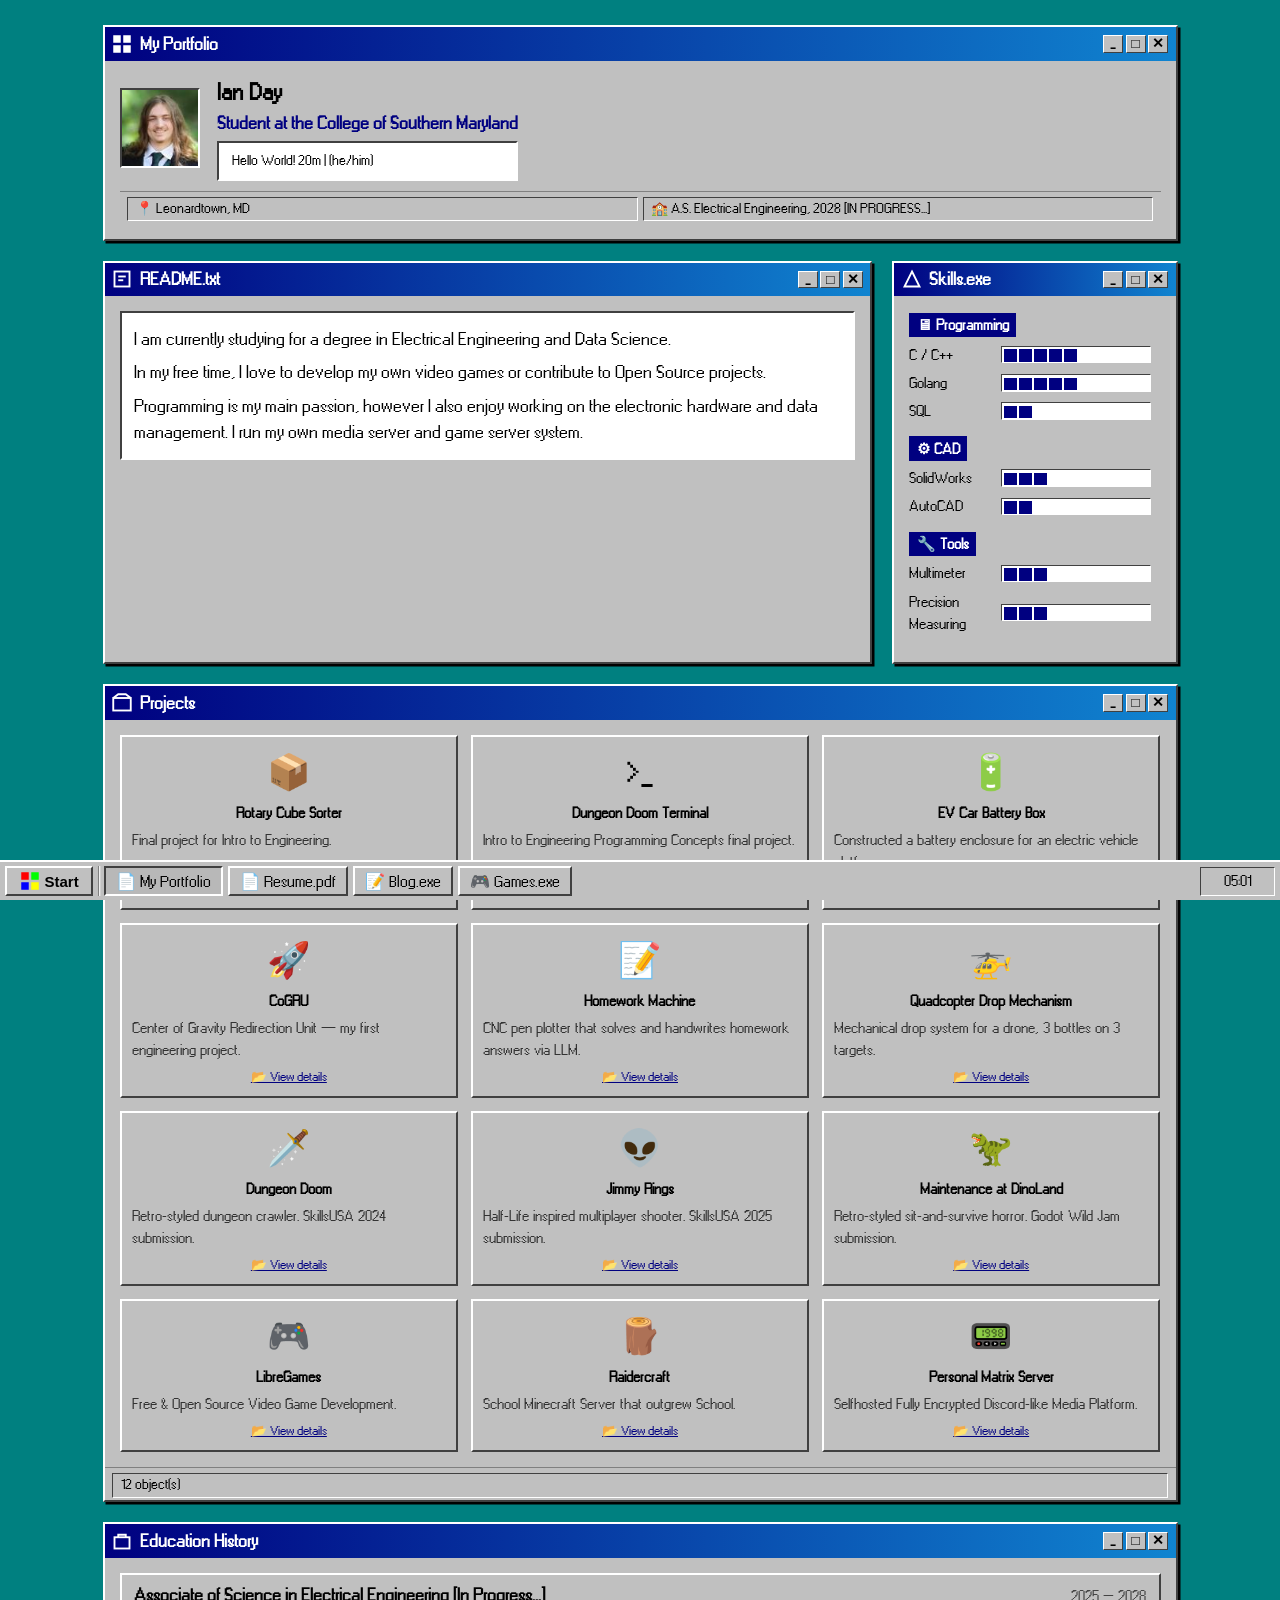
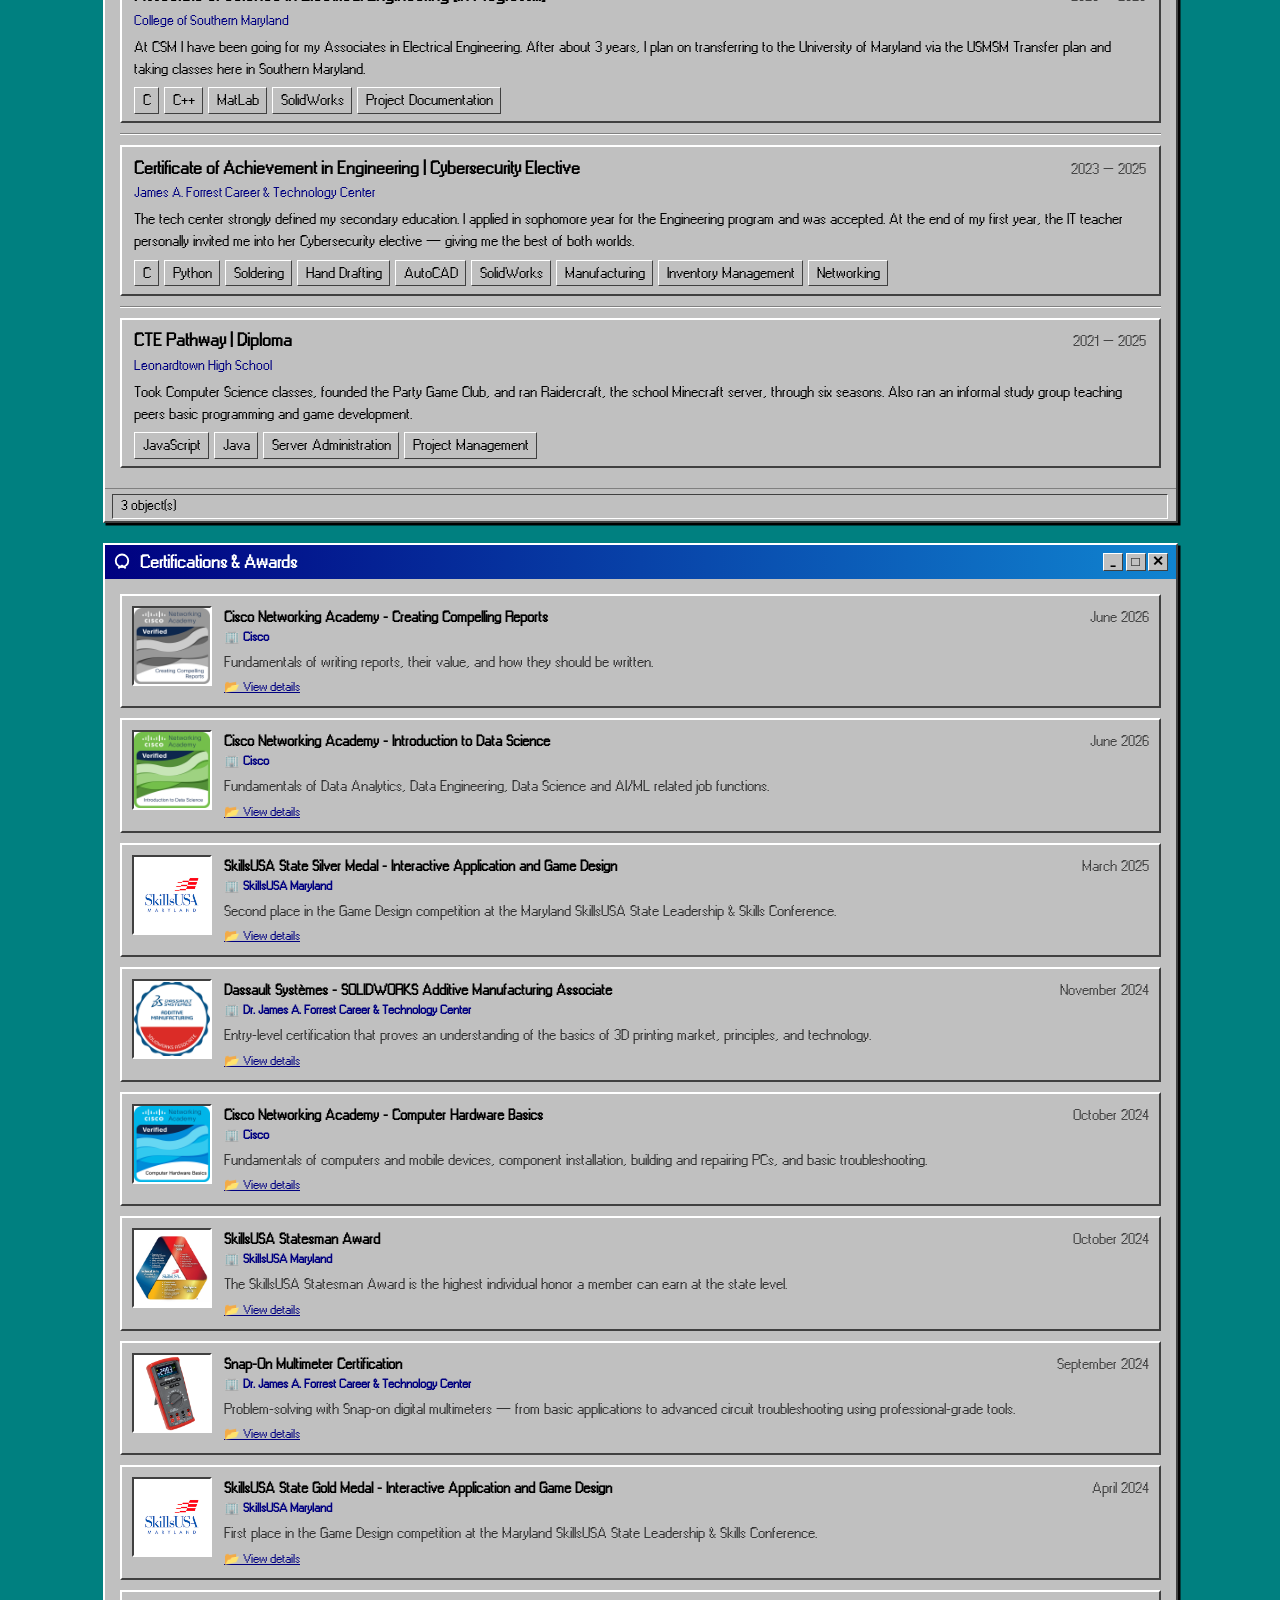
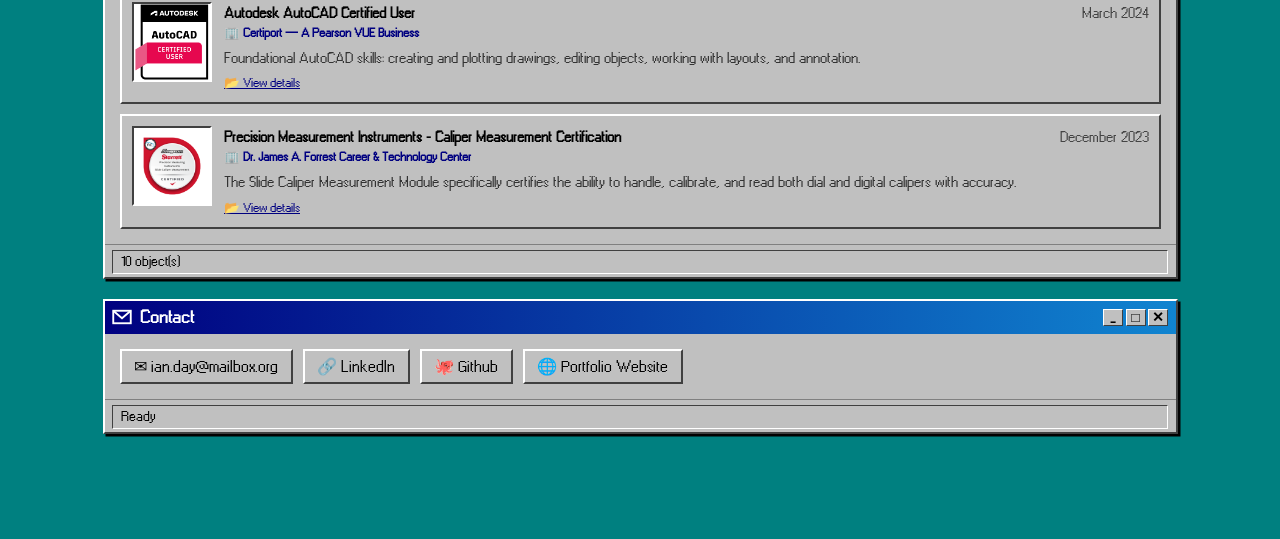
==== commit 553d28d3: "feat: Add keyboard support across the site - Cards, images and title-bar close buttons are focusable" ====
--- a/index.html
+++ b/index.html
@@ -21,7 +21,7 @@
 
   /* ── SHARED ENTRY PARTS (education + certifications) ────────────────────── */
   .entry-header { display: flex; justify-content: space-between; align-items: baseline; }
-  .entry-date   { font-size: 12px; color: var(--text-muted); flex-shrink: 0; margin-left: 8px; }
+  .entry-date   { font-size: 12px; color: #444; flex-shrink: 0; margin-left: 8px; }
   .tag-list     { display: flex; flex-wrap: wrap; gap: 4px; }
   .view-details {
     display: block; font-size: 10px; color: #000080;
@@ -54,7 +54,7 @@
   .cert-info   { flex: 1; min-width: 0; }
   .cert-title  { font-weight: bold; font-size: 12px; }
   .cert-issuer { font-size: 10px; color: #000080; font-weight: bold; margin-bottom: 4px; }
-  .cert-desc   { font-size: 12px; line-height: 1.5; color: var(--text-muted); }
+  .cert-desc   { font-size: 12px; line-height: 1.5; color: #333; }
 
   /* ── CAROUSEL SLIDES ────────────────────────────────────────────────────── */
   .carousel-viewport img { cursor: zoom-in; display: block; }
@@ -87,7 +87,7 @@
     <div class="window-content">
       <div class="profile-row">
         <div class="avatar" id="profile-avatar">
-          <img src="photos/pfp.jpg" alt="Ian Day"
+          <img src="photos/pfp.jpg" alt="Ian Day" tabindex="0" role="button" aria-label="Enlarge photo of Ian Day"
                onclick="openLightbox(this.src, this.alt)"
                onerror="this.style.display='none'; document.getElementById('avatar-emoji').style.display='flex'">
           <span class="thumb-fallback" id="avatar-emoji">&#128100;</span>
@@ -248,11 +248,11 @@
      All content lives in data.js. Never add per-item modal HTML here.
      ══════════════════════════════════════════════════════════════════════════ -->
 <div class="modal-overlay" id="project-modal">
-  <div class="modal-window">
+  <div class="modal-window" role="dialog" aria-modal="true" aria-labelledby="modal-title">
     <div class="title-bar">
       <div class="title-bar-left" id="modal-title">Details</div>
       <div class="title-bar-buttons">
-        <div class="win-btn" onclick="closeModal()">&#x2715;</div>
+        <div class="win-btn" onclick="closeModal()" role="button" tabindex="0" aria-label="Close">&#x2715;</div>
       </div>
     </div>
     <div class="modal-body">
@@ -275,7 +275,7 @@
       <!-- Hidden by default; shown only when the item has a URL -->
       <a class="modal-action-btn" id="modal-url" href="#" target="_blank" rel="noopener"
          style="display:none;">&#x1F310; Visit / Verify</a>
-      <button class="modal-action-btn" onclick="closeModal()">Close</button>
+      <button class="modal-action-btn" id="modal-close" onclick="closeModal()">Close</button>
     </div>
   </div>
 </div>
@@ -286,11 +286,11 @@
      Click outside the window, press Escape, or hit ✕ to close.
      ══════════════════════════════════════════════════════════════════════════ -->
 <div id="lightbox" class="lightbox-overlay" onclick="closeLightbox()">
-  <div class="lightbox-win" onclick="event.stopPropagation()">
+  <div class="lightbox-win" onclick="event.stopPropagation()" role="dialog" aria-modal="true" aria-label="Image viewer">
     <div class="title-bar">
       <div class="title-bar-left">&#128444; Image Viewer</div>
       <div class="title-bar-buttons">
-        <div class="win-btn" onclick="closeLightbox()">&#x2715;</div>
+        <div class="win-btn" onclick="closeLightbox()" role="button" tabindex="0" aria-label="Close image viewer">&#x2715;</div>
       </div>
     </div>
     <div class="lightbox-body">
@@ -317,6 +317,13 @@
 
   function viewDetailsHTML(item) {
     return item.modal ? '<span class="view-details">&#128194; View details</span>' : '';
+  }
+
+  // Make a card focusable and announce it as a button that opens a dialog
+  function makeOpener(el) {
+    el.tabIndex = 0;
+    el.setAttribute('role', 'button');
+    el.setAttribute('aria-haspopup', 'dialog');
   }
 
   function setCount(id, list) {
@@ -357,6 +364,7 @@
   projects.forEach(function(p) {
     var card = document.createElement('div');
     card.className = 'project-card';
+    makeOpener(card);
     card.addEventListener('click', function() { openModal(p); });
     card.innerHTML =
       '<span class="project-icon">' + p.icon + '</span>' +
@@ -382,6 +390,7 @@
     var row = document.createElement('div');
     row.className = 'raised exp-entry' + (e.modal ? ' has-modal' : '');
     if (e.modal) {
+      makeOpener(row);
       row.addEventListener('click', function() { openModal(e); });
     }
     row.innerHTML =
@@ -408,6 +417,7 @@
     var card = document.createElement('div');
     card.className = 'cert-card' + (c.modal ? ' has-modal' : '');
     if (c.modal) {
+      makeOpener(card);
       card.addEventListener('click', function() { openModal(c); });
     }
 
@@ -457,6 +467,7 @@
     loadSlides(item.modal.slides);
     modalEl.classList.add('open');
     document.body.style.overflow = 'hidden';
+    openDialog(modalEl, closeModal, document.getElementById('modal-close'));
   }
 
   function slideHTML(s, i) {
@@ -473,6 +484,7 @@
     if (s.img) {
       // Photo slide: click opens lightbox
       return '<img src="' + s.img + '" alt="' + s.caption + '"' +
+        ' tabindex="0" role="button"' +
         ' onclick="openLightbox(this.src,this.alt)"' +
         ' onerror="this.style.opacity=0.3">';
     }
@@ -495,14 +507,18 @@
   function closeModal() {
     modalEl.classList.remove('open');
     document.body.style.overflow = '';
-  }
-
-  // Close on overlay click or Escape key (common.js closes the lightbox)
+    closeDialog(modalEl);
+  }
+
+  // Close on overlay click (Escape is handled by openDialog in common.js)
   modalEl.addEventListener('click', function(e) {
     if (e.target === modalEl) closeModal();
   });
-  document.addEventListener('keydown', function(e) {
-    if (e.key === 'Escape') closeModal();
+
+  // Left / Right arrows change slides while the popup has focus
+  modalEl.addEventListener('keydown', function(e) {
+    if (e.key === 'ArrowLeft')  carouselMove(-1);
+    if (e.key === 'ArrowRight') carouselMove(1);
   });
 
 
@@ -529,9 +545,15 @@
     var dots = document.getElementById('carousel-dots');
     dots.innerHTML = '';
     slides.forEach(function(_, i) {
-      var dot = document.createElement('div');
+      var dot = document.createElement('button');
       dot.className = 'carousel-dot' + (i === carouselIndex ? ' active' : '');
-      dot.addEventListener('click', function() { carouselIndex = i; carouselRender(); });
+      dot.setAttribute('aria-label', 'Slide ' + (i + 1) + ' of ' + slides.length);
+      if (i === carouselIndex) dot.setAttribute('aria-current', 'true');
+      dot.addEventListener('click', function() {
+        carouselIndex = i;
+        carouselRender();
+        focusElement(dots.children[i]);   // the dots were rebuilt; keep focus on this one
+      });
       dots.appendChild(dot);
     });
   }
@@ -540,6 +562,10 @@
     var total = carouselSlides().length;
     carouselIndex = Math.max(0, Math.min(total - 1, carouselIndex + dir));
     carouselRender();
+    // Reaching the first/last slide disables the focused button; move focus across
+    if (document.activeElement && document.activeElement.disabled) {
+      focusElement(document.getElementById(dir < 0 ? 'carousel-next' : 'carousel-prev'));
+    }
   }
 </script>
 </body>
--- a/main.css
+++ b/main.css
@@ -6,11 +6,6 @@
    ═══════════════════════════════════════════════════════════════════════════ */
 
 * { box-sizing: border-box; margin: 0; padding: 0; }
-
-:root {
-  /* Secondary text. 7.75:1 on the #c0c0c0 window gray (WCAG AAA). */
-  --text-muted: #2a2a2a;
-}
 
 @font-face {
   font-family: 'Win95';
@@ -29,6 +24,16 @@
   zoom: 1.25;
 }
 
+/* Keyboard focus: the classic Win95 dotted focus rectangle. :focus-visible
+   keeps it hidden for mouse clicks. currentColor keeps it visible on both
+   light rows and dark (selected / navy) ones. */
+:focus-visible { outline: 1px dotted currentColor; outline-offset: 2px; }
+.project-card:focus-visible, .cert-card:focus-visible, .raised:focus-visible,
+.modal-action-btn:focus-visible, .carousel-btn:focus-visible,
+.start-btn:focus-visible, .taskbar-link:focus-visible, .contact-chip:focus-visible {
+  outline-offset: -5px;
+}
+
 h1 { font-size: 18px; font-weight: bold; margin-bottom: 2px; }
 h2 { font-size: 13px; font-weight: bold; margin-bottom: 8px; }
 p  { line-height: 1.5; margin-bottom: 6px; }
@@ -207,7 +212,7 @@
 
 .skill-used-in {
   font-size: 10px;
-  color: var(--text-muted);
+  color: #444;
   font-style: italic;
   white-space: nowrap;
   overflow: hidden;
@@ -245,7 +250,7 @@
 
 .project-desc {
   font-size: 12px;
-  color: var(--text-muted);
+  color: #333;
   margin-bottom: 6px;
 }
 
@@ -537,7 +542,7 @@
 
 .carousel-counter {
   font-size: 11px;
-  color: var(--text-muted);
+  color: #444;
 }
 
 .carousel-dots {
@@ -547,6 +552,7 @@
 .carousel-dot {
   width: 8px;
   height: 8px;
+  padding: 0;
   background: #808080;
   border: 1px solid;
   border-color: #404040 #fff #fff #404040;
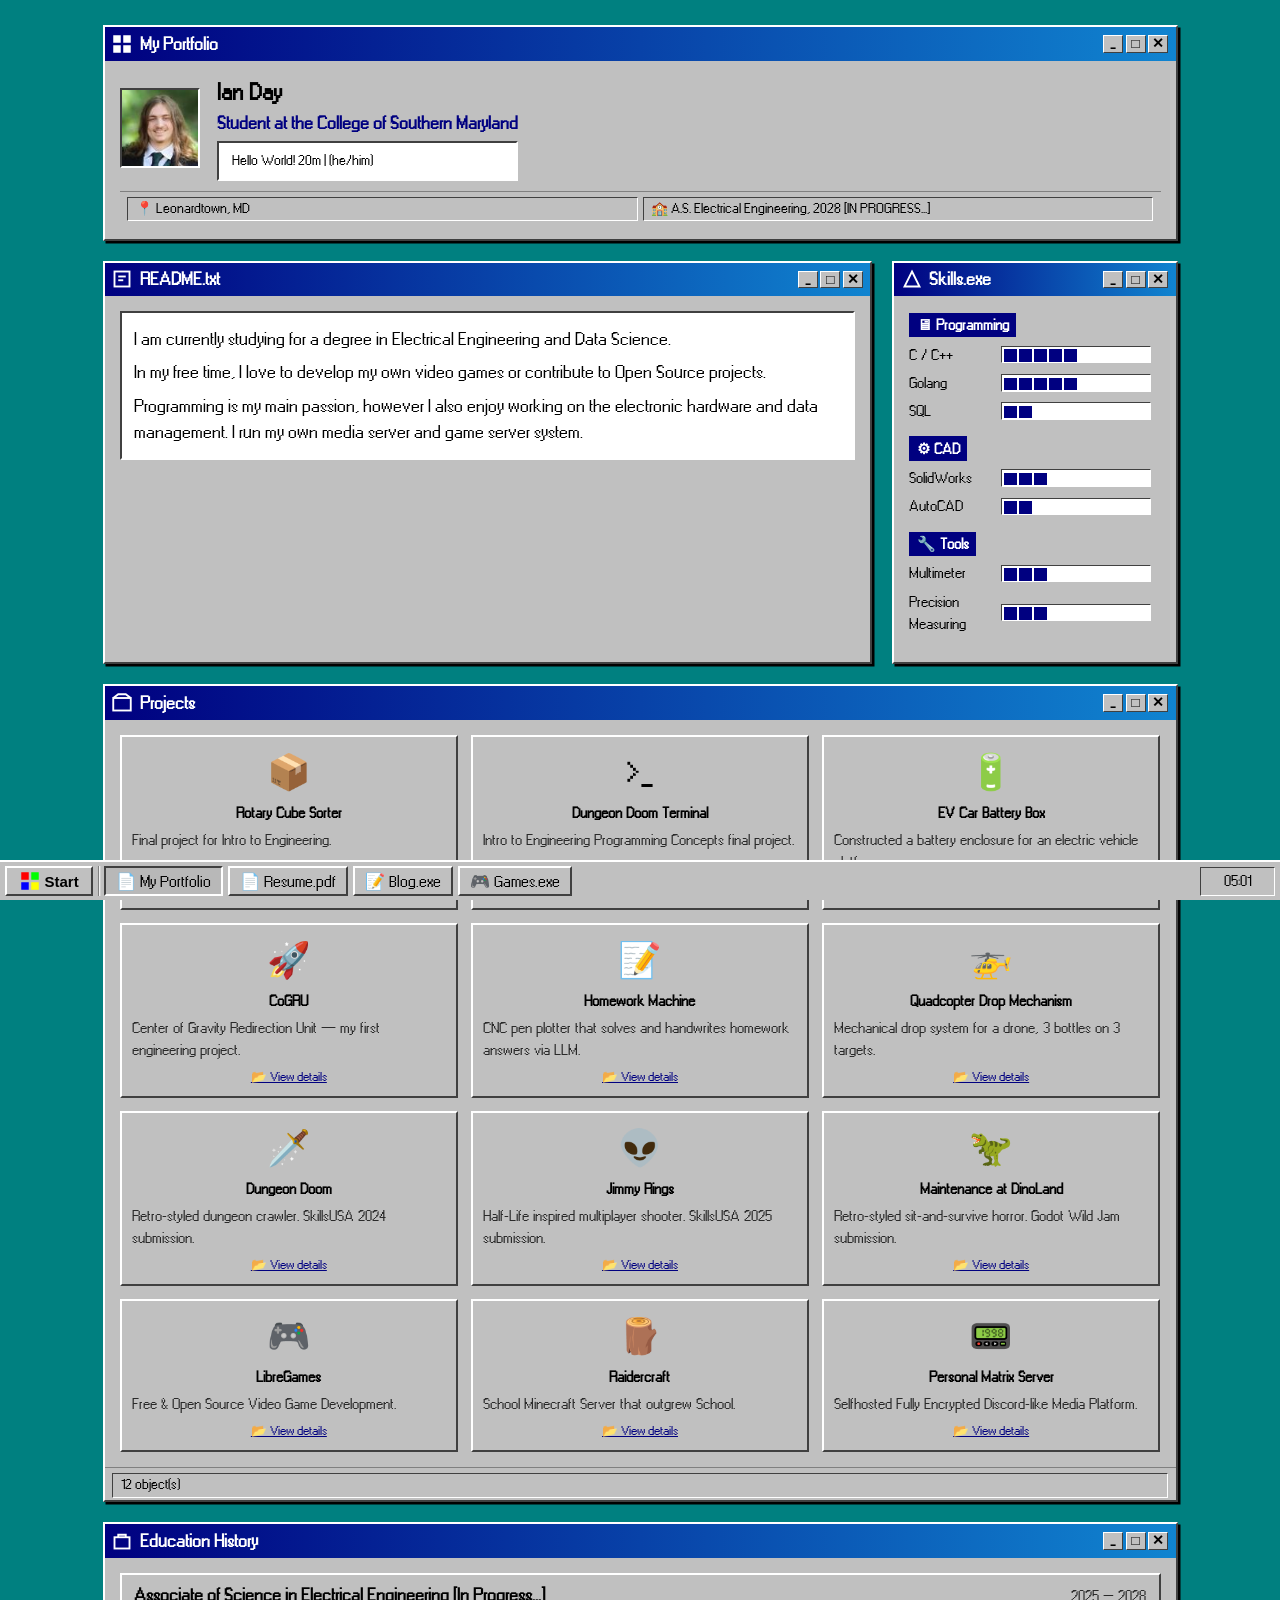
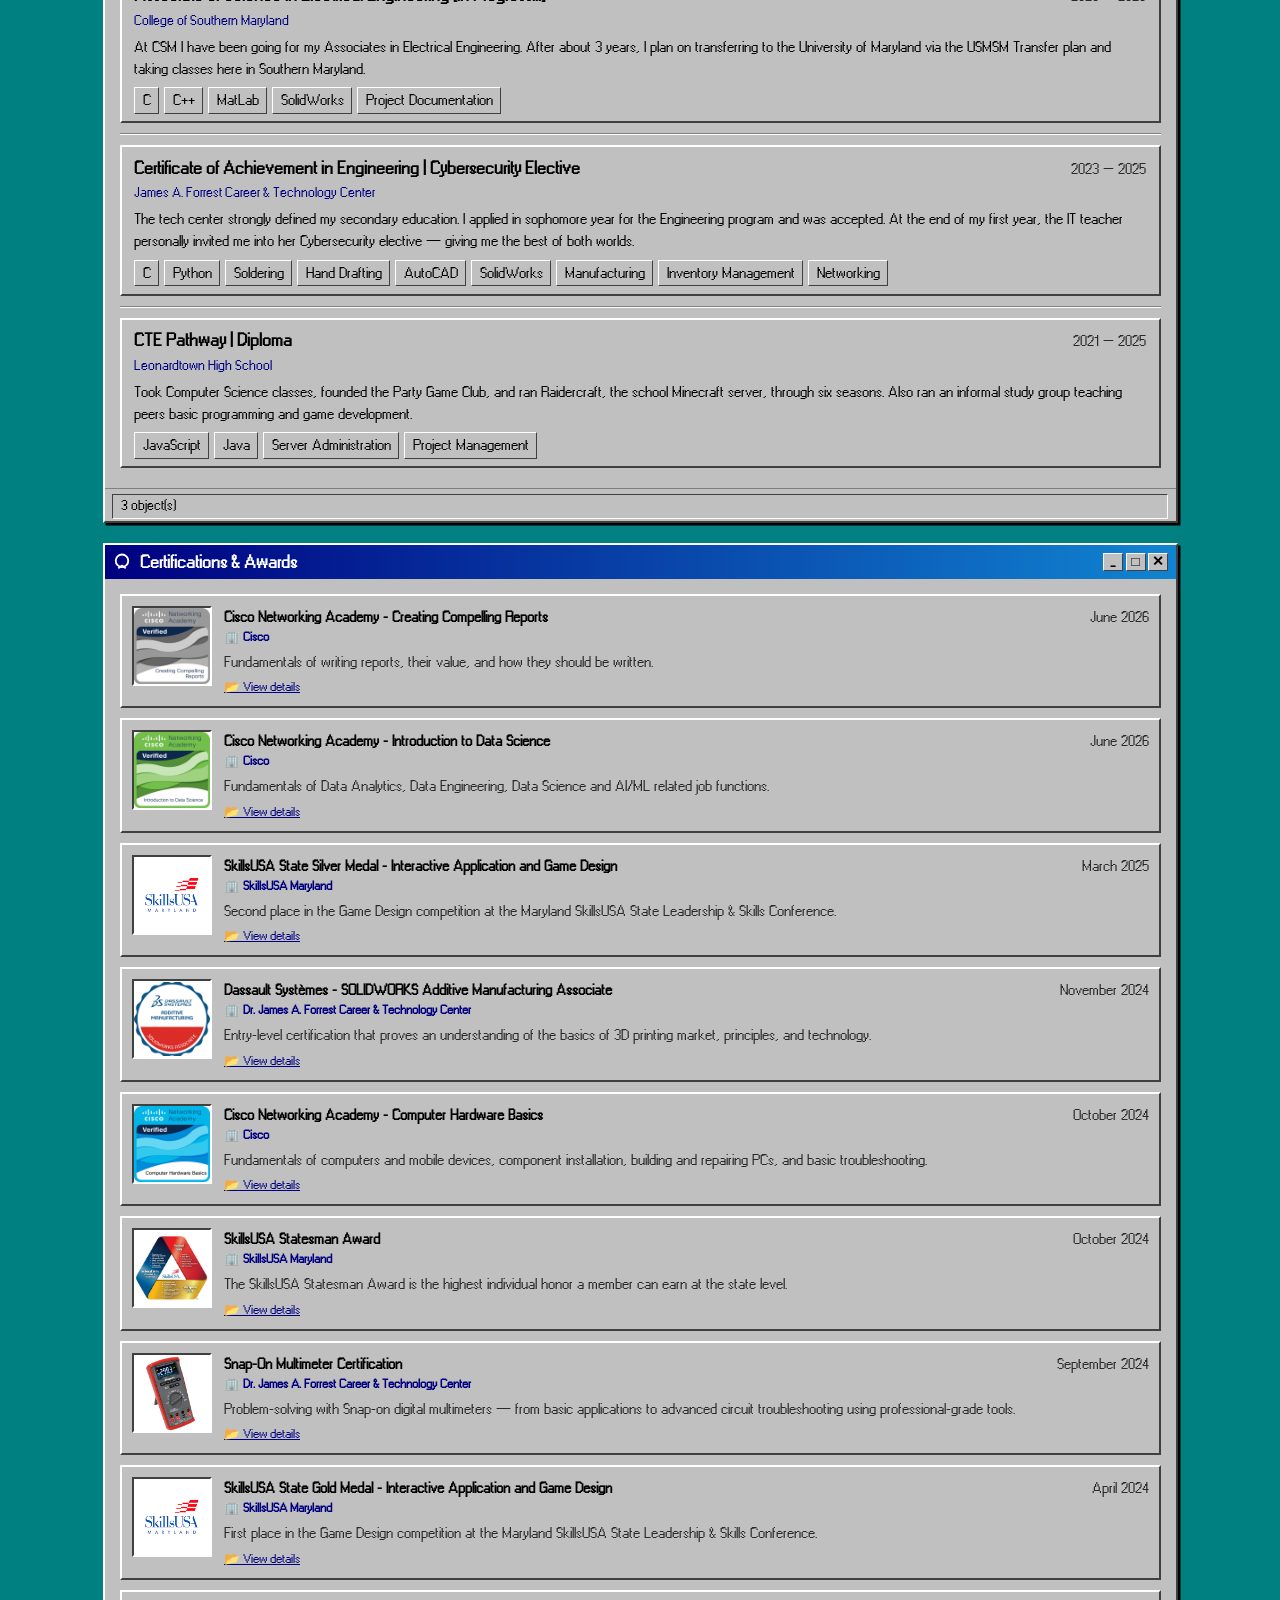
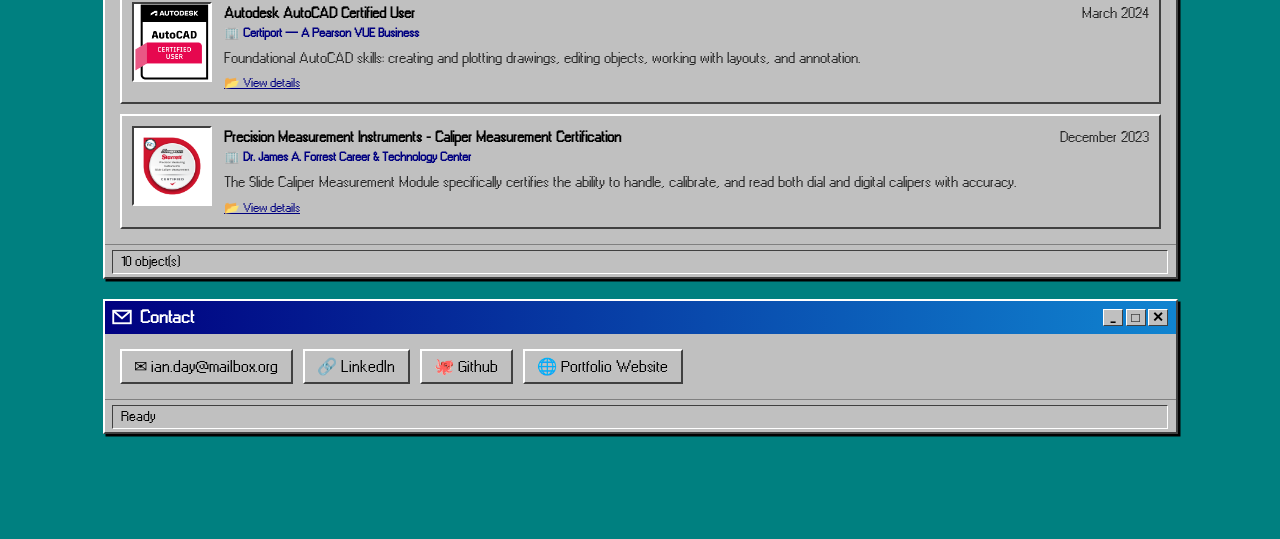
==== commit b38fc84e: "Merge pull request #3 from Wet-Hands/contrast-fixes Raise secondary text contrast to WCAG AAA" ====
--- a/index.html
+++ b/index.html
@@ -21,7 +21,7 @@
 
   /* ── SHARED ENTRY PARTS (education + certifications) ────────────────────── */
   .entry-header { display: flex; justify-content: space-between; align-items: baseline; }
-  .entry-date   { font-size: 12px; color: #444; flex-shrink: 0; margin-left: 8px; }
+  .entry-date   { font-size: 12px; color: var(--text-muted); flex-shrink: 0; margin-left: 8px; }
   .tag-list     { display: flex; flex-wrap: wrap; gap: 4px; }
   .view-details {
     display: block; font-size: 10px; color: #000080;
@@ -54,7 +54,7 @@
   .cert-info   { flex: 1; min-width: 0; }
   .cert-title  { font-weight: bold; font-size: 12px; }
   .cert-issuer { font-size: 10px; color: #000080; font-weight: bold; margin-bottom: 4px; }
-  .cert-desc   { font-size: 12px; line-height: 1.5; color: #333; }
+  .cert-desc   { font-size: 12px; line-height: 1.5; color: var(--text-muted); }
 
   /* ── CAROUSEL SLIDES ────────────────────────────────────────────────────── */
   .carousel-viewport img { cursor: zoom-in; display: block; }
@@ -87,7 +87,7 @@
     <div class="window-content">
       <div class="profile-row">
         <div class="avatar" id="profile-avatar">
-          <img src="photos/pfp.jpg" alt="Ian Day" tabindex="0" role="button" aria-label="Enlarge photo of Ian Day"
+          <img src="photos/pfp.jpg" alt="Ian Day"
                onclick="openLightbox(this.src, this.alt)"
                onerror="this.style.display='none'; document.getElementById('avatar-emoji').style.display='flex'">
           <span class="thumb-fallback" id="avatar-emoji">&#128100;</span>
@@ -248,11 +248,11 @@
      All content lives in data.js. Never add per-item modal HTML here.
      ══════════════════════════════════════════════════════════════════════════ -->
 <div class="modal-overlay" id="project-modal">
-  <div class="modal-window" role="dialog" aria-modal="true" aria-labelledby="modal-title">
+  <div class="modal-window">
     <div class="title-bar">
       <div class="title-bar-left" id="modal-title">Details</div>
       <div class="title-bar-buttons">
-        <div class="win-btn" onclick="closeModal()" role="button" tabindex="0" aria-label="Close">&#x2715;</div>
+        <div class="win-btn" onclick="closeModal()">&#x2715;</div>
       </div>
     </div>
     <div class="modal-body">
@@ -275,7 +275,7 @@
       <!-- Hidden by default; shown only when the item has a URL -->
       <a class="modal-action-btn" id="modal-url" href="#" target="_blank" rel="noopener"
          style="display:none;">&#x1F310; Visit / Verify</a>
-      <button class="modal-action-btn" id="modal-close" onclick="closeModal()">Close</button>
+      <button class="modal-action-btn" onclick="closeModal()">Close</button>
     </div>
   </div>
 </div>
@@ -286,11 +286,11 @@
      Click outside the window, press Escape, or hit ✕ to close.
      ══════════════════════════════════════════════════════════════════════════ -->
 <div id="lightbox" class="lightbox-overlay" onclick="closeLightbox()">
-  <div class="lightbox-win" onclick="event.stopPropagation()" role="dialog" aria-modal="true" aria-label="Image viewer">
+  <div class="lightbox-win" onclick="event.stopPropagation()">
     <div class="title-bar">
       <div class="title-bar-left">&#128444; Image Viewer</div>
       <div class="title-bar-buttons">
-        <div class="win-btn" onclick="closeLightbox()" role="button" tabindex="0" aria-label="Close image viewer">&#x2715;</div>
+        <div class="win-btn" onclick="closeLightbox()">&#x2715;</div>
       </div>
     </div>
     <div class="lightbox-body">
@@ -317,13 +317,6 @@
 
   function viewDetailsHTML(item) {
     return item.modal ? '<span class="view-details">&#128194; View details</span>' : '';
-  }
-
-  // Make a card focusable and announce it as a button that opens a dialog
-  function makeOpener(el) {
-    el.tabIndex = 0;
-    el.setAttribute('role', 'button');
-    el.setAttribute('aria-haspopup', 'dialog');
   }
 
   function setCount(id, list) {
@@ -364,7 +357,6 @@
   projects.forEach(function(p) {
     var card = document.createElement('div');
     card.className = 'project-card';
-    makeOpener(card);
     card.addEventListener('click', function() { openModal(p); });
     card.innerHTML =
       '<span class="project-icon">' + p.icon + '</span>' +
@@ -390,7 +382,6 @@
     var row = document.createElement('div');
     row.className = 'raised exp-entry' + (e.modal ? ' has-modal' : '');
     if (e.modal) {
-      makeOpener(row);
       row.addEventListener('click', function() { openModal(e); });
     }
     row.innerHTML =
@@ -417,7 +408,6 @@
     var card = document.createElement('div');
     card.className = 'cert-card' + (c.modal ? ' has-modal' : '');
     if (c.modal) {
-      makeOpener(card);
       card.addEventListener('click', function() { openModal(c); });
     }
 
@@ -467,7 +457,6 @@
     loadSlides(item.modal.slides);
     modalEl.classList.add('open');
     document.body.style.overflow = 'hidden';
-    openDialog(modalEl, closeModal, document.getElementById('modal-close'));
   }
 
   function slideHTML(s, i) {
@@ -484,7 +473,6 @@
     if (s.img) {
       // Photo slide: click opens lightbox
       return '<img src="' + s.img + '" alt="' + s.caption + '"' +
-        ' tabindex="0" role="button"' +
         ' onclick="openLightbox(this.src,this.alt)"' +
         ' onerror="this.style.opacity=0.3">';
     }
@@ -507,18 +495,14 @@
   function closeModal() {
     modalEl.classList.remove('open');
     document.body.style.overflow = '';
-    closeDialog(modalEl);
-  }
-
-  // Close on overlay click (Escape is handled by openDialog in common.js)
+  }
+
+  // Close on overlay click or Escape key (common.js closes the lightbox)
   modalEl.addEventListener('click', function(e) {
     if (e.target === modalEl) closeModal();
   });
-
-  // Left / Right arrows change slides while the popup has focus
-  modalEl.addEventListener('keydown', function(e) {
-    if (e.key === 'ArrowLeft')  carouselMove(-1);
-    if (e.key === 'ArrowRight') carouselMove(1);
+  document.addEventListener('keydown', function(e) {
+    if (e.key === 'Escape') closeModal();
   });
 
 
@@ -545,15 +529,9 @@
     var dots = document.getElementById('carousel-dots');
     dots.innerHTML = '';
     slides.forEach(function(_, i) {
-      var dot = document.createElement('button');
+      var dot = document.createElement('div');
       dot.className = 'carousel-dot' + (i === carouselIndex ? ' active' : '');
-      dot.setAttribute('aria-label', 'Slide ' + (i + 1) + ' of ' + slides.length);
-      if (i === carouselIndex) dot.setAttribute('aria-current', 'true');
-      dot.addEventListener('click', function() {
-        carouselIndex = i;
-        carouselRender();
-        focusElement(dots.children[i]);   // the dots were rebuilt; keep focus on this one
-      });
+      dot.addEventListener('click', function() { carouselIndex = i; carouselRender(); });
       dots.appendChild(dot);
     });
   }
@@ -562,10 +540,6 @@
     var total = carouselSlides().length;
     carouselIndex = Math.max(0, Math.min(total - 1, carouselIndex + dir));
     carouselRender();
-    // Reaching the first/last slide disables the focused button; move focus across
-    if (document.activeElement && document.activeElement.disabled) {
-      focusElement(document.getElementById(dir < 0 ? 'carousel-next' : 'carousel-prev'));
-    }
   }
 </script>
 </body>
--- a/main.css
+++ b/main.css
@@ -6,6 +6,11 @@
    ═══════════════════════════════════════════════════════════════════════════ */
 
 * { box-sizing: border-box; margin: 0; padding: 0; }
+
+:root {
+  /* Secondary text. 7.75:1 on the #c0c0c0 window gray (WCAG AAA). */
+  --text-muted: #2a2a2a;
+}
 
 @font-face {
   font-family: 'Win95';
@@ -24,16 +29,6 @@
   zoom: 1.25;
 }
 
-/* Keyboard focus: the classic Win95 dotted focus rectangle. :focus-visible
-   keeps it hidden for mouse clicks. currentColor keeps it visible on both
-   light rows and dark (selected / navy) ones. */
-:focus-visible { outline: 1px dotted currentColor; outline-offset: 2px; }
-.project-card:focus-visible, .cert-card:focus-visible, .raised:focus-visible,
-.modal-action-btn:focus-visible, .carousel-btn:focus-visible,
-.start-btn:focus-visible, .taskbar-link:focus-visible, .contact-chip:focus-visible {
-  outline-offset: -5px;
-}
-
 h1 { font-size: 18px; font-weight: bold; margin-bottom: 2px; }
 h2 { font-size: 13px; font-weight: bold; margin-bottom: 8px; }
 p  { line-height: 1.5; margin-bottom: 6px; }
@@ -212,7 +207,7 @@
 
 .skill-used-in {
   font-size: 10px;
-  color: #444;
+  color: var(--text-muted);
   font-style: italic;
   white-space: nowrap;
   overflow: hidden;
@@ -250,7 +245,7 @@
 
 .project-desc {
   font-size: 12px;
-  color: #333;
+  color: var(--text-muted);
   margin-bottom: 6px;
 }
 
@@ -542,7 +537,7 @@
 
 .carousel-counter {
   font-size: 11px;
-  color: #444;
+  color: var(--text-muted);
 }
 
 .carousel-dots {
@@ -552,7 +547,6 @@
 .carousel-dot {
   width: 8px;
   height: 8px;
-  padding: 0;
   background: #808080;
   border: 1px solid;
   border-color: #404040 #fff #fff #404040;
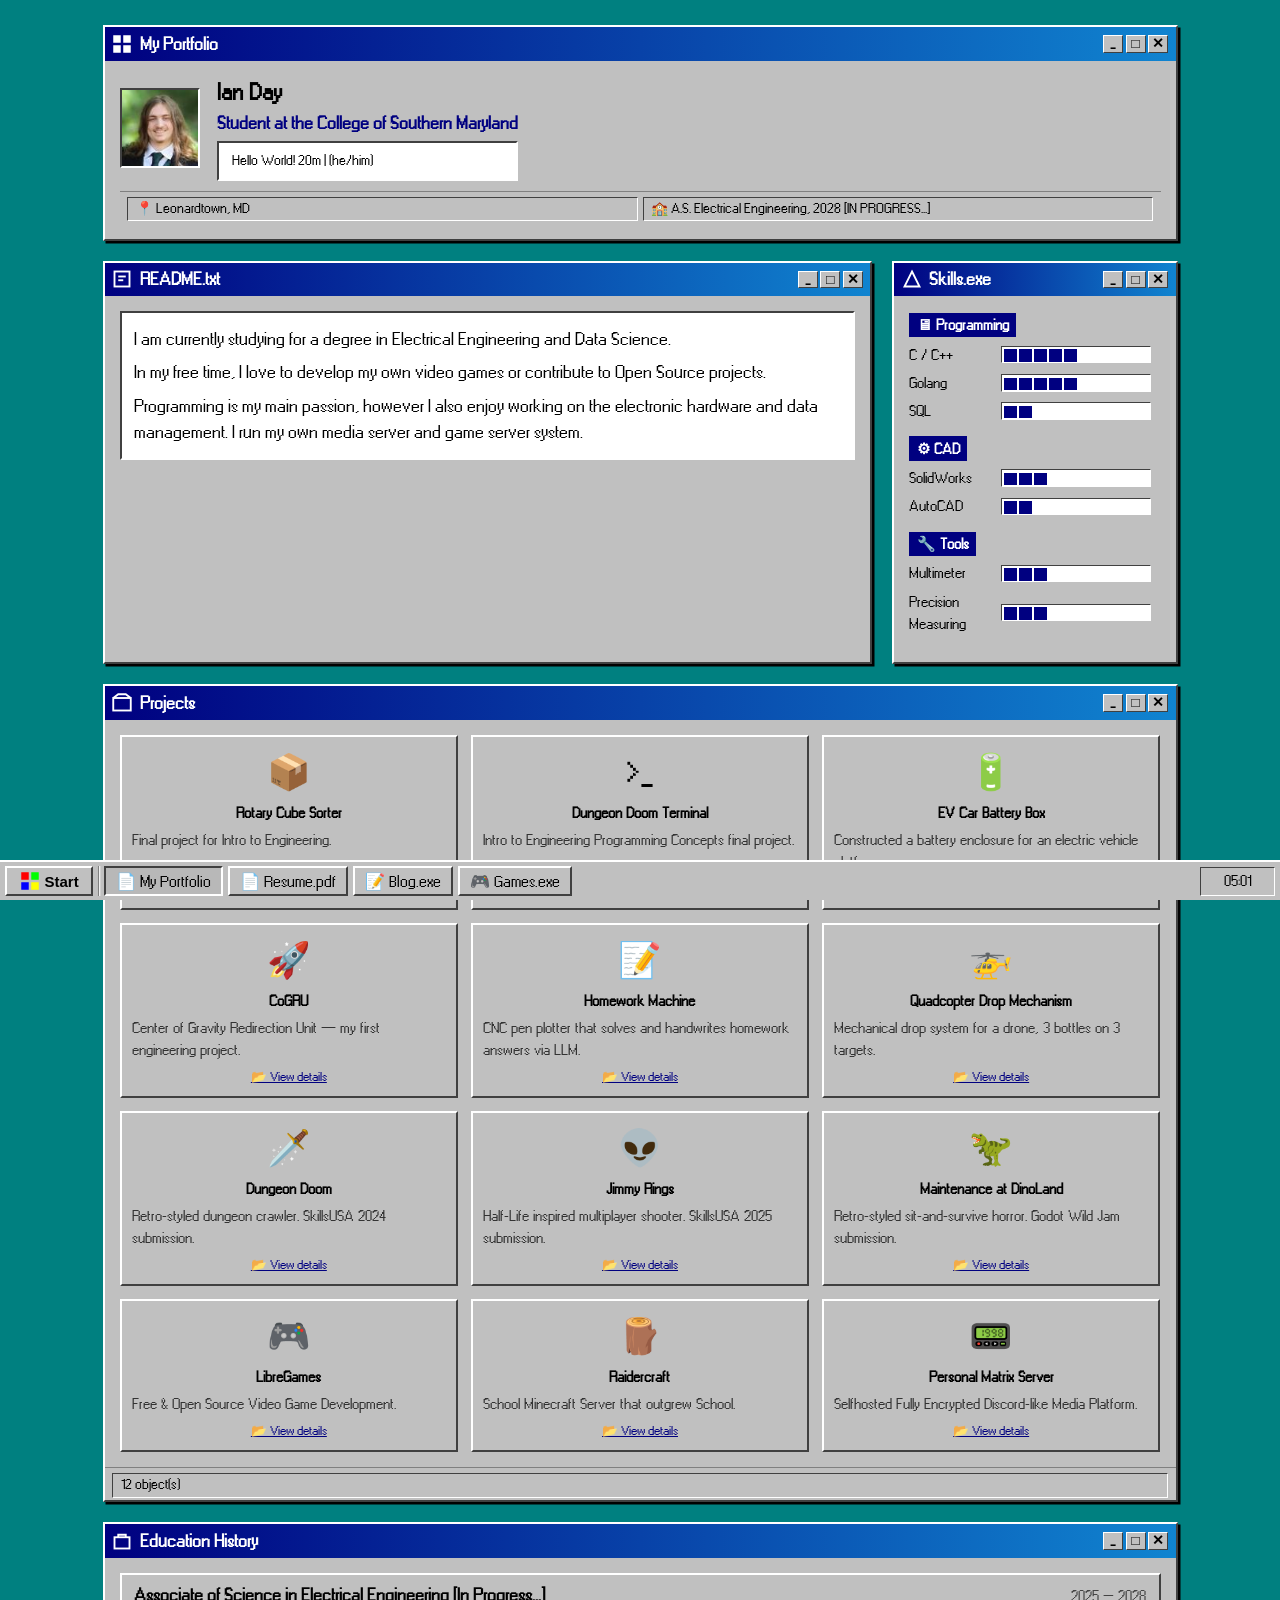
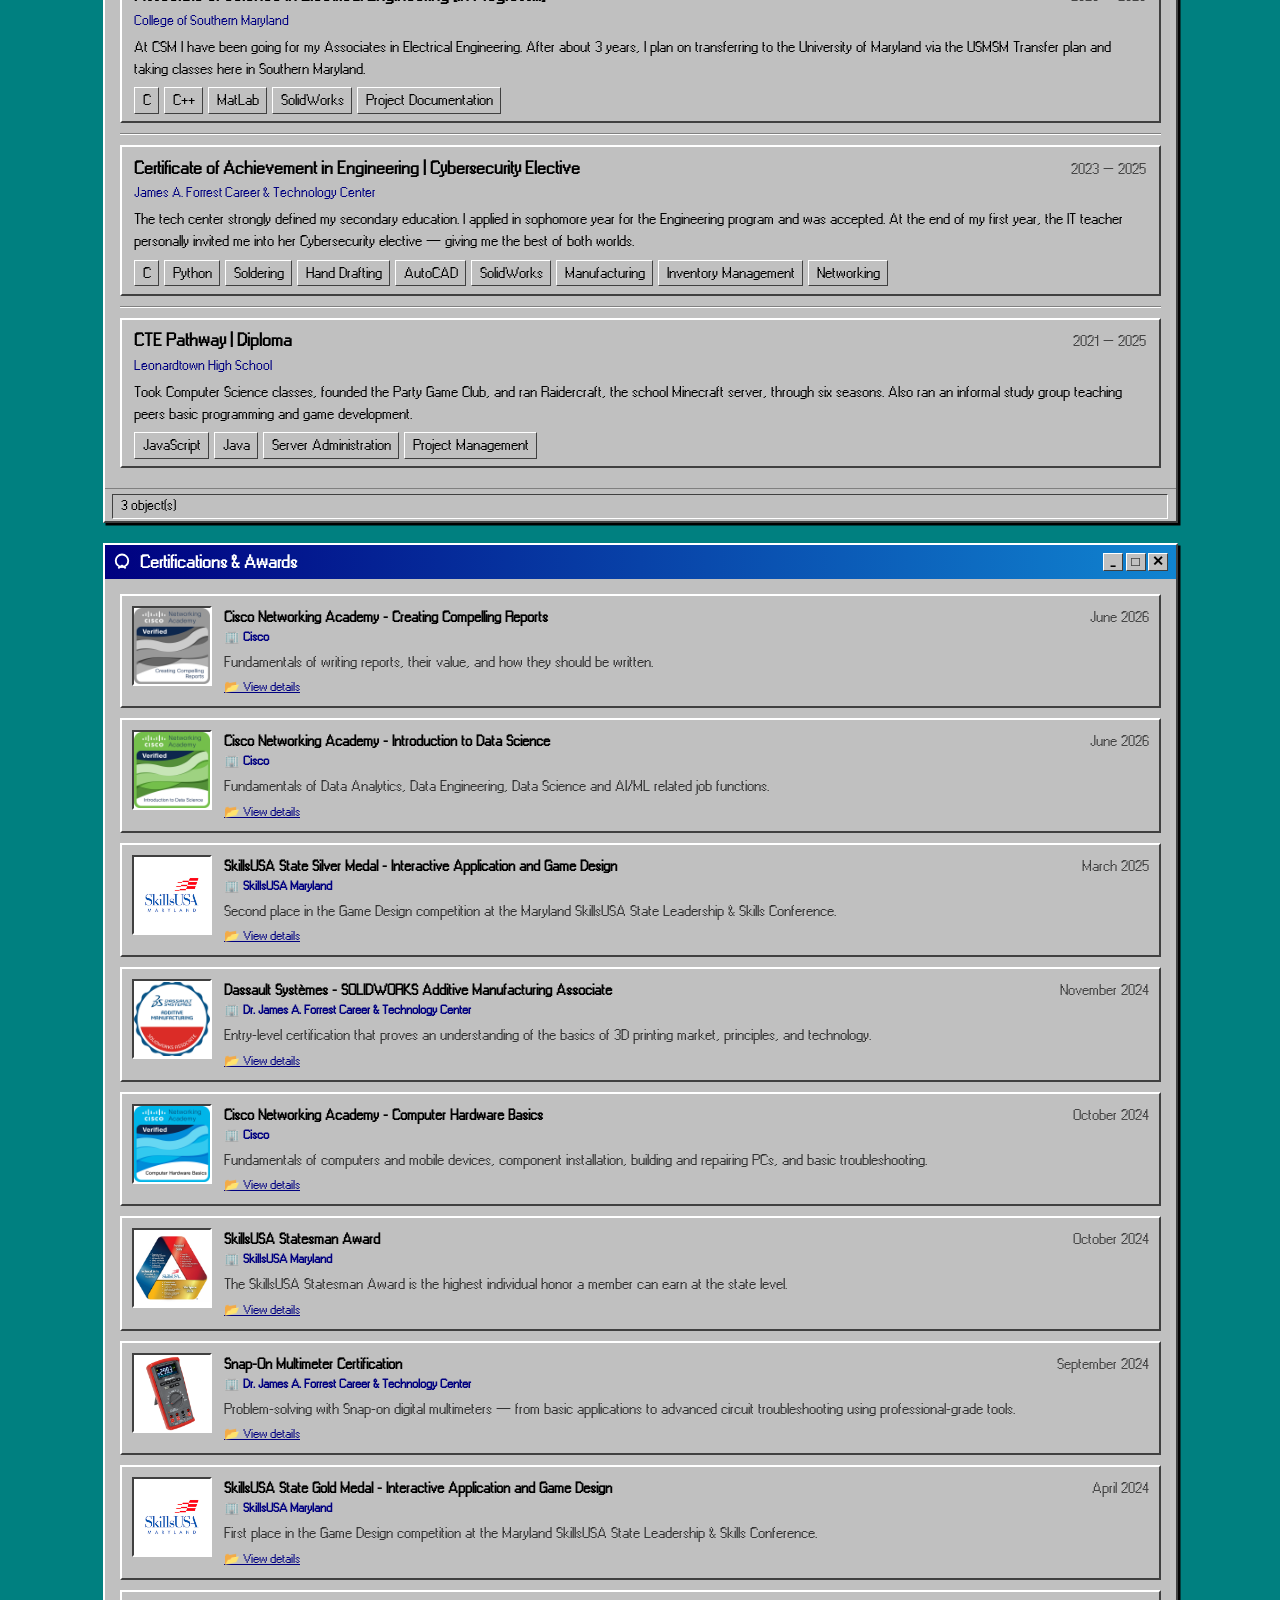
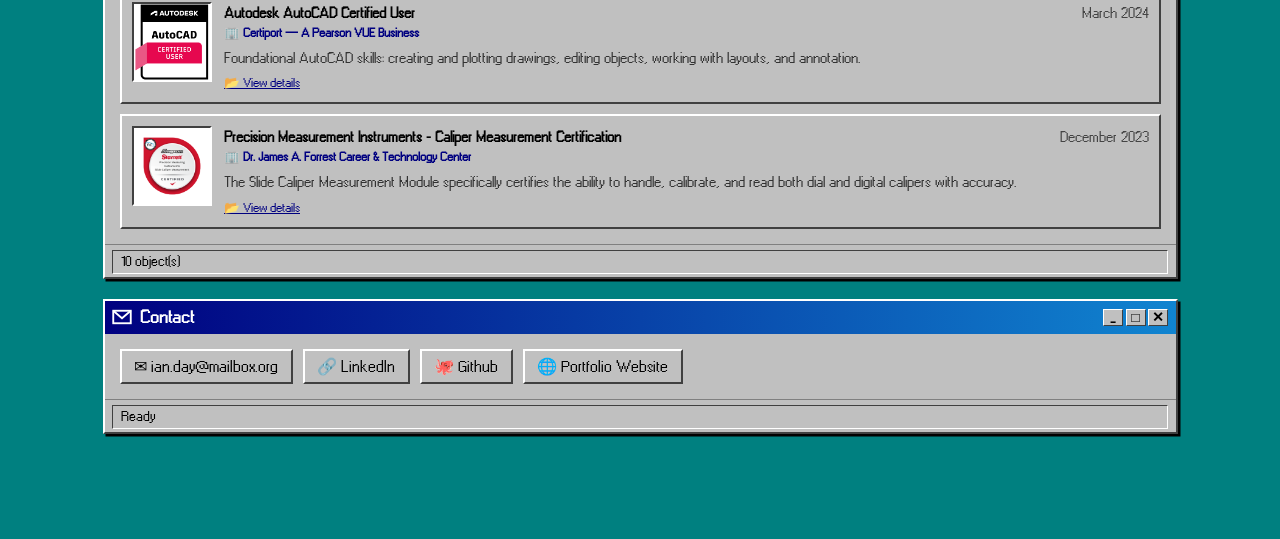
==== commit 35e0ffd5: "Merge pull request #5 from Wet-Hands/keyboard-support Add keyboard support across the site" ====
--- a/index.html
+++ b/index.html
@@ -21,7 +21,7 @@
 
   /* ── SHARED ENTRY PARTS (education + certifications) ────────────────────── */
   .entry-header { display: flex; justify-content: space-between; align-items: baseline; }
-  .entry-date   { font-size: 12px; color: var(--text-muted); flex-shrink: 0; margin-left: 8px; }
+  .entry-date   { font-size: 12px; color: #444; flex-shrink: 0; margin-left: 8px; }
   .tag-list     { display: flex; flex-wrap: wrap; gap: 4px; }
   .view-details {
     display: block; font-size: 10px; color: #000080;
@@ -54,7 +54,7 @@
   .cert-info   { flex: 1; min-width: 0; }
   .cert-title  { font-weight: bold; font-size: 12px; }
   .cert-issuer { font-size: 10px; color: #000080; font-weight: bold; margin-bottom: 4px; }
-  .cert-desc   { font-size: 12px; line-height: 1.5; color: var(--text-muted); }
+  .cert-desc   { font-size: 12px; line-height: 1.5; color: #333; }
 
   /* ── CAROUSEL SLIDES ────────────────────────────────────────────────────── */
   .carousel-viewport img { cursor: zoom-in; display: block; }
@@ -87,7 +87,7 @@
     <div class="window-content">
       <div class="profile-row">
         <div class="avatar" id="profile-avatar">
-          <img src="photos/pfp.jpg" alt="Ian Day"
+          <img src="photos/pfp.jpg" alt="Ian Day" tabindex="0" role="button" aria-label="Enlarge photo of Ian Day"
                onclick="openLightbox(this.src, this.alt)"
                onerror="this.style.display='none'; document.getElementById('avatar-emoji').style.display='flex'">
           <span class="thumb-fallback" id="avatar-emoji">&#128100;</span>
@@ -248,11 +248,11 @@
      All content lives in data.js. Never add per-item modal HTML here.
      ══════════════════════════════════════════════════════════════════════════ -->
 <div class="modal-overlay" id="project-modal">
-  <div class="modal-window">
+  <div class="modal-window" role="dialog" aria-modal="true" aria-labelledby="modal-title">
     <div class="title-bar">
       <div class="title-bar-left" id="modal-title">Details</div>
       <div class="title-bar-buttons">
-        <div class="win-btn" onclick="closeModal()">&#x2715;</div>
+        <div class="win-btn" onclick="closeModal()" role="button" tabindex="0" aria-label="Close">&#x2715;</div>
       </div>
     </div>
     <div class="modal-body">
@@ -275,7 +275,7 @@
       <!-- Hidden by default; shown only when the item has a URL -->
       <a class="modal-action-btn" id="modal-url" href="#" target="_blank" rel="noopener"
          style="display:none;">&#x1F310; Visit / Verify</a>
-      <button class="modal-action-btn" onclick="closeModal()">Close</button>
+      <button class="modal-action-btn" id="modal-close" onclick="closeModal()">Close</button>
     </div>
   </div>
 </div>
@@ -286,11 +286,11 @@
      Click outside the window, press Escape, or hit ✕ to close.
      ══════════════════════════════════════════════════════════════════════════ -->
 <div id="lightbox" class="lightbox-overlay" onclick="closeLightbox()">
-  <div class="lightbox-win" onclick="event.stopPropagation()">
+  <div class="lightbox-win" onclick="event.stopPropagation()" role="dialog" aria-modal="true" aria-label="Image viewer">
     <div class="title-bar">
       <div class="title-bar-left">&#128444; Image Viewer</div>
       <div class="title-bar-buttons">
-        <div class="win-btn" onclick="closeLightbox()">&#x2715;</div>
+        <div class="win-btn" onclick="closeLightbox()" role="button" tabindex="0" aria-label="Close image viewer">&#x2715;</div>
       </div>
     </div>
     <div class="lightbox-body">
@@ -317,6 +317,13 @@
 
   function viewDetailsHTML(item) {
     return item.modal ? '<span class="view-details">&#128194; View details</span>' : '';
+  }
+
+  // Make a card focusable and announce it as a button that opens a dialog
+  function makeOpener(el) {
+    el.tabIndex = 0;
+    el.setAttribute('role', 'button');
+    el.setAttribute('aria-haspopup', 'dialog');
   }
 
   function setCount(id, list) {
@@ -357,6 +364,7 @@
   projects.forEach(function(p) {
     var card = document.createElement('div');
     card.className = 'project-card';
+    makeOpener(card);
     card.addEventListener('click', function() { openModal(p); });
     card.innerHTML =
       '<span class="project-icon">' + p.icon + '</span>' +
@@ -382,6 +390,7 @@
     var row = document.createElement('div');
     row.className = 'raised exp-entry' + (e.modal ? ' has-modal' : '');
     if (e.modal) {
+      makeOpener(row);
       row.addEventListener('click', function() { openModal(e); });
     }
     row.innerHTML =
@@ -408,6 +417,7 @@
     var card = document.createElement('div');
     card.className = 'cert-card' + (c.modal ? ' has-modal' : '');
     if (c.modal) {
+      makeOpener(card);
       card.addEventListener('click', function() { openModal(c); });
     }
 
@@ -457,6 +467,7 @@
     loadSlides(item.modal.slides);
     modalEl.classList.add('open');
     document.body.style.overflow = 'hidden';
+    openDialog(modalEl, closeModal, document.getElementById('modal-close'));
   }
 
   function slideHTML(s, i) {
@@ -473,6 +484,7 @@
     if (s.img) {
       // Photo slide: click opens lightbox
       return '<img src="' + s.img + '" alt="' + s.caption + '"' +
+        ' tabindex="0" role="button"' +
         ' onclick="openLightbox(this.src,this.alt)"' +
         ' onerror="this.style.opacity=0.3">';
     }
@@ -495,14 +507,18 @@
   function closeModal() {
     modalEl.classList.remove('open');
     document.body.style.overflow = '';
-  }
-
-  // Close on overlay click or Escape key (common.js closes the lightbox)
+    closeDialog(modalEl);
+  }
+
+  // Close on overlay click (Escape is handled by openDialog in common.js)
   modalEl.addEventListener('click', function(e) {
     if (e.target === modalEl) closeModal();
   });
-  document.addEventListener('keydown', function(e) {
-    if (e.key === 'Escape') closeModal();
+
+  // Left / Right arrows change slides while the popup has focus
+  modalEl.addEventListener('keydown', function(e) {
+    if (e.key === 'ArrowLeft')  carouselMove(-1);
+    if (e.key === 'ArrowRight') carouselMove(1);
   });
 
 
@@ -529,9 +545,15 @@
     var dots = document.getElementById('carousel-dots');
     dots.innerHTML = '';
     slides.forEach(function(_, i) {
-      var dot = document.createElement('div');
+      var dot = document.createElement('button');
       dot.className = 'carousel-dot' + (i === carouselIndex ? ' active' : '');
-      dot.addEventListener('click', function() { carouselIndex = i; carouselRender(); });
+      dot.setAttribute('aria-label', 'Slide ' + (i + 1) + ' of ' + slides.length);
+      if (i === carouselIndex) dot.setAttribute('aria-current', 'true');
+      dot.addEventListener('click', function() {
+        carouselIndex = i;
+        carouselRender();
+        focusElement(dots.children[i]);   // the dots were rebuilt; keep focus on this one
+      });
       dots.appendChild(dot);
     });
   }
@@ -540,6 +562,10 @@
     var total = carouselSlides().length;
     carouselIndex = Math.max(0, Math.min(total - 1, carouselIndex + dir));
     carouselRender();
+    // Reaching the first/last slide disables the focused button; move focus across
+    if (document.activeElement && document.activeElement.disabled) {
+      focusElement(document.getElementById(dir < 0 ? 'carousel-next' : 'carousel-prev'));
+    }
   }
 </script>
 </body>
--- a/main.css
+++ b/main.css
@@ -6,11 +6,6 @@
    ═══════════════════════════════════════════════════════════════════════════ */
 
 * { box-sizing: border-box; margin: 0; padding: 0; }
-
-:root {
-  /* Secondary text. 7.75:1 on the #c0c0c0 window gray (WCAG AAA). */
-  --text-muted: #2a2a2a;
-}
 
 @font-face {
   font-family: 'Win95';
@@ -29,6 +24,16 @@
   zoom: 1.25;
 }
 
+/* Keyboard focus: the classic Win95 dotted focus rectangle. :focus-visible
+   keeps it hidden for mouse clicks. currentColor keeps it visible on both
+   light rows and dark (selected / navy) ones. */
+:focus-visible { outline: 1px dotted currentColor; outline-offset: 2px; }
+.project-card:focus-visible, .cert-card:focus-visible, .raised:focus-visible,
+.modal-action-btn:focus-visible, .carousel-btn:focus-visible,
+.start-btn:focus-visible, .taskbar-link:focus-visible, .contact-chip:focus-visible {
+  outline-offset: -5px;
+}
+
 h1 { font-size: 18px; font-weight: bold; margin-bottom: 2px; }
 h2 { font-size: 13px; font-weight: bold; margin-bottom: 8px; }
 p  { line-height: 1.5; margin-bottom: 6px; }
@@ -207,7 +212,7 @@
 
 .skill-used-in {
   font-size: 10px;
-  color: var(--text-muted);
+  color: #444;
   font-style: italic;
   white-space: nowrap;
   overflow: hidden;
@@ -245,7 +250,7 @@
 
 .project-desc {
   font-size: 12px;
-  color: var(--text-muted);
+  color: #333;
   margin-bottom: 6px;
 }
 
@@ -537,7 +542,7 @@
 
 .carousel-counter {
   font-size: 11px;
-  color: var(--text-muted);
+  color: #444;
 }
 
 .carousel-dots {
@@ -547,6 +552,7 @@
 .carousel-dot {
   width: 8px;
   height: 8px;
+  padding: 0;
   background: #808080;
   border: 1px solid;
   border-color: #404040 #fff #fff #404040;
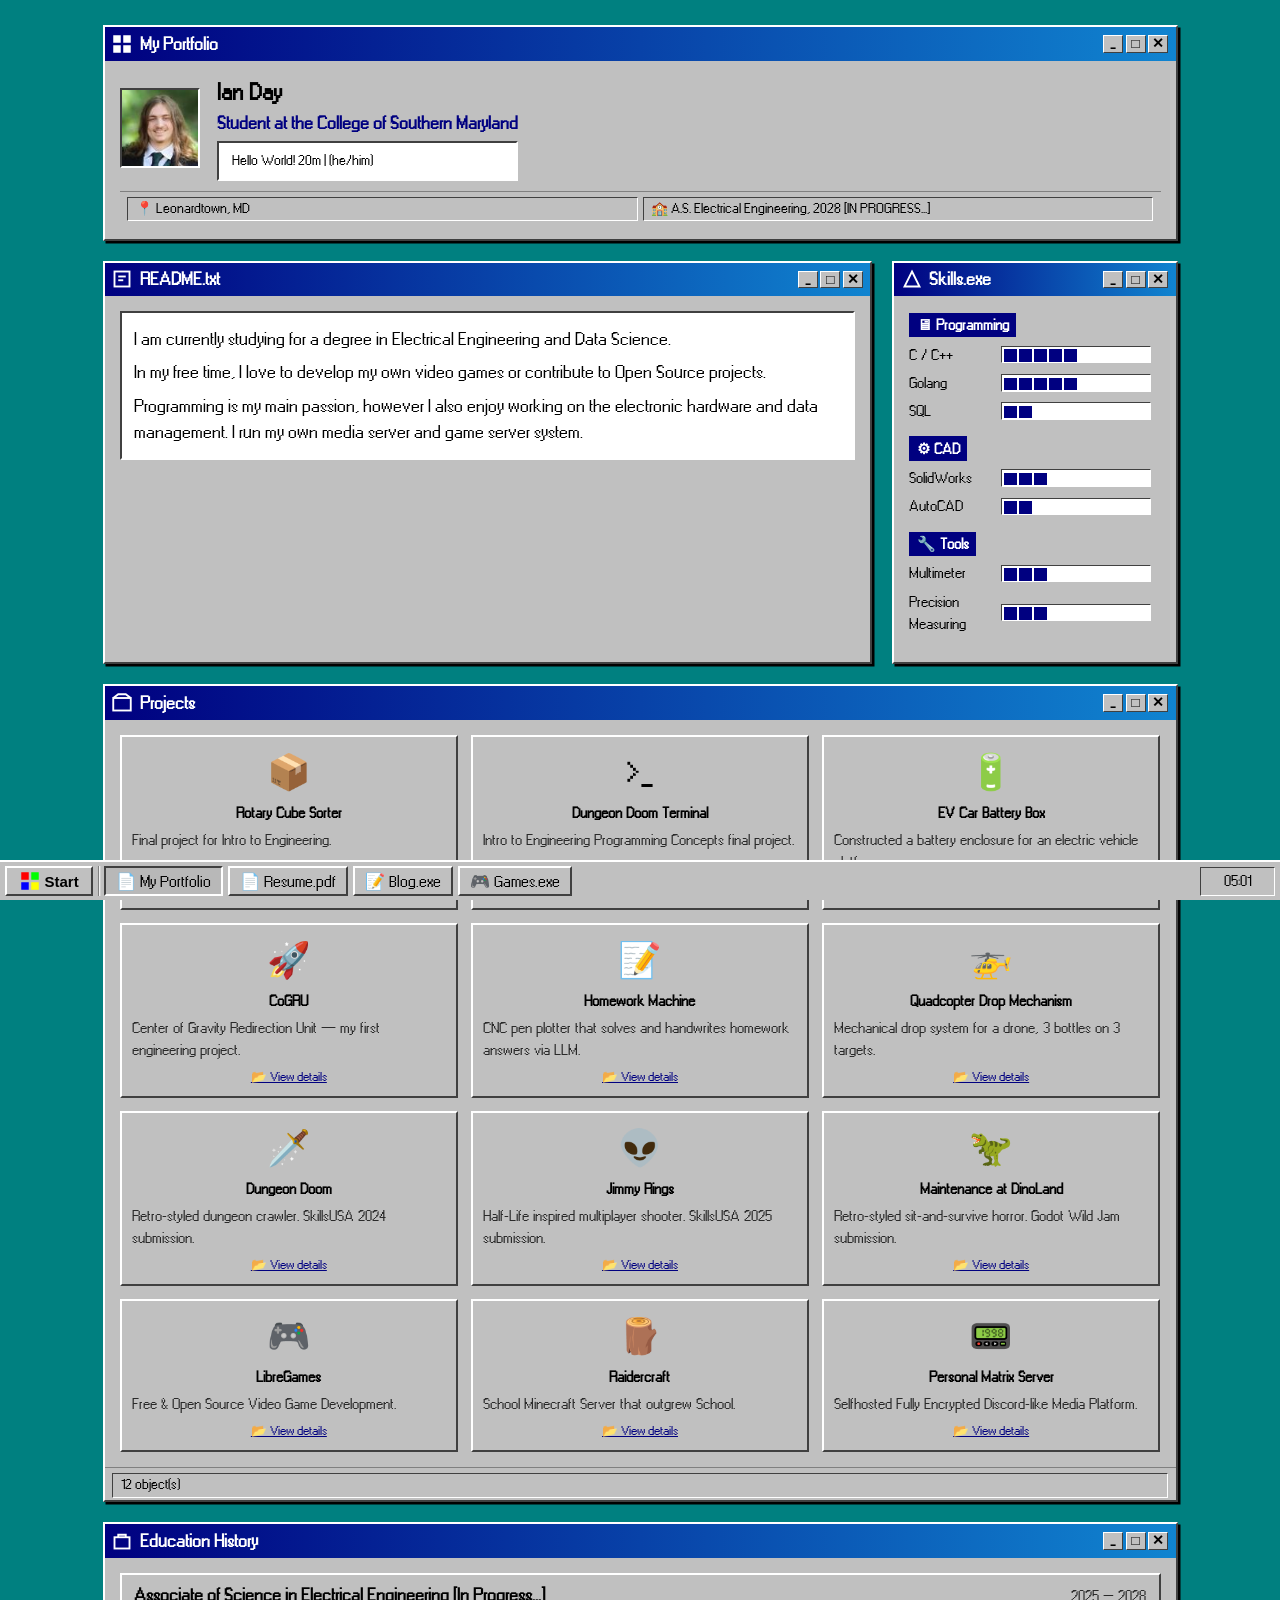
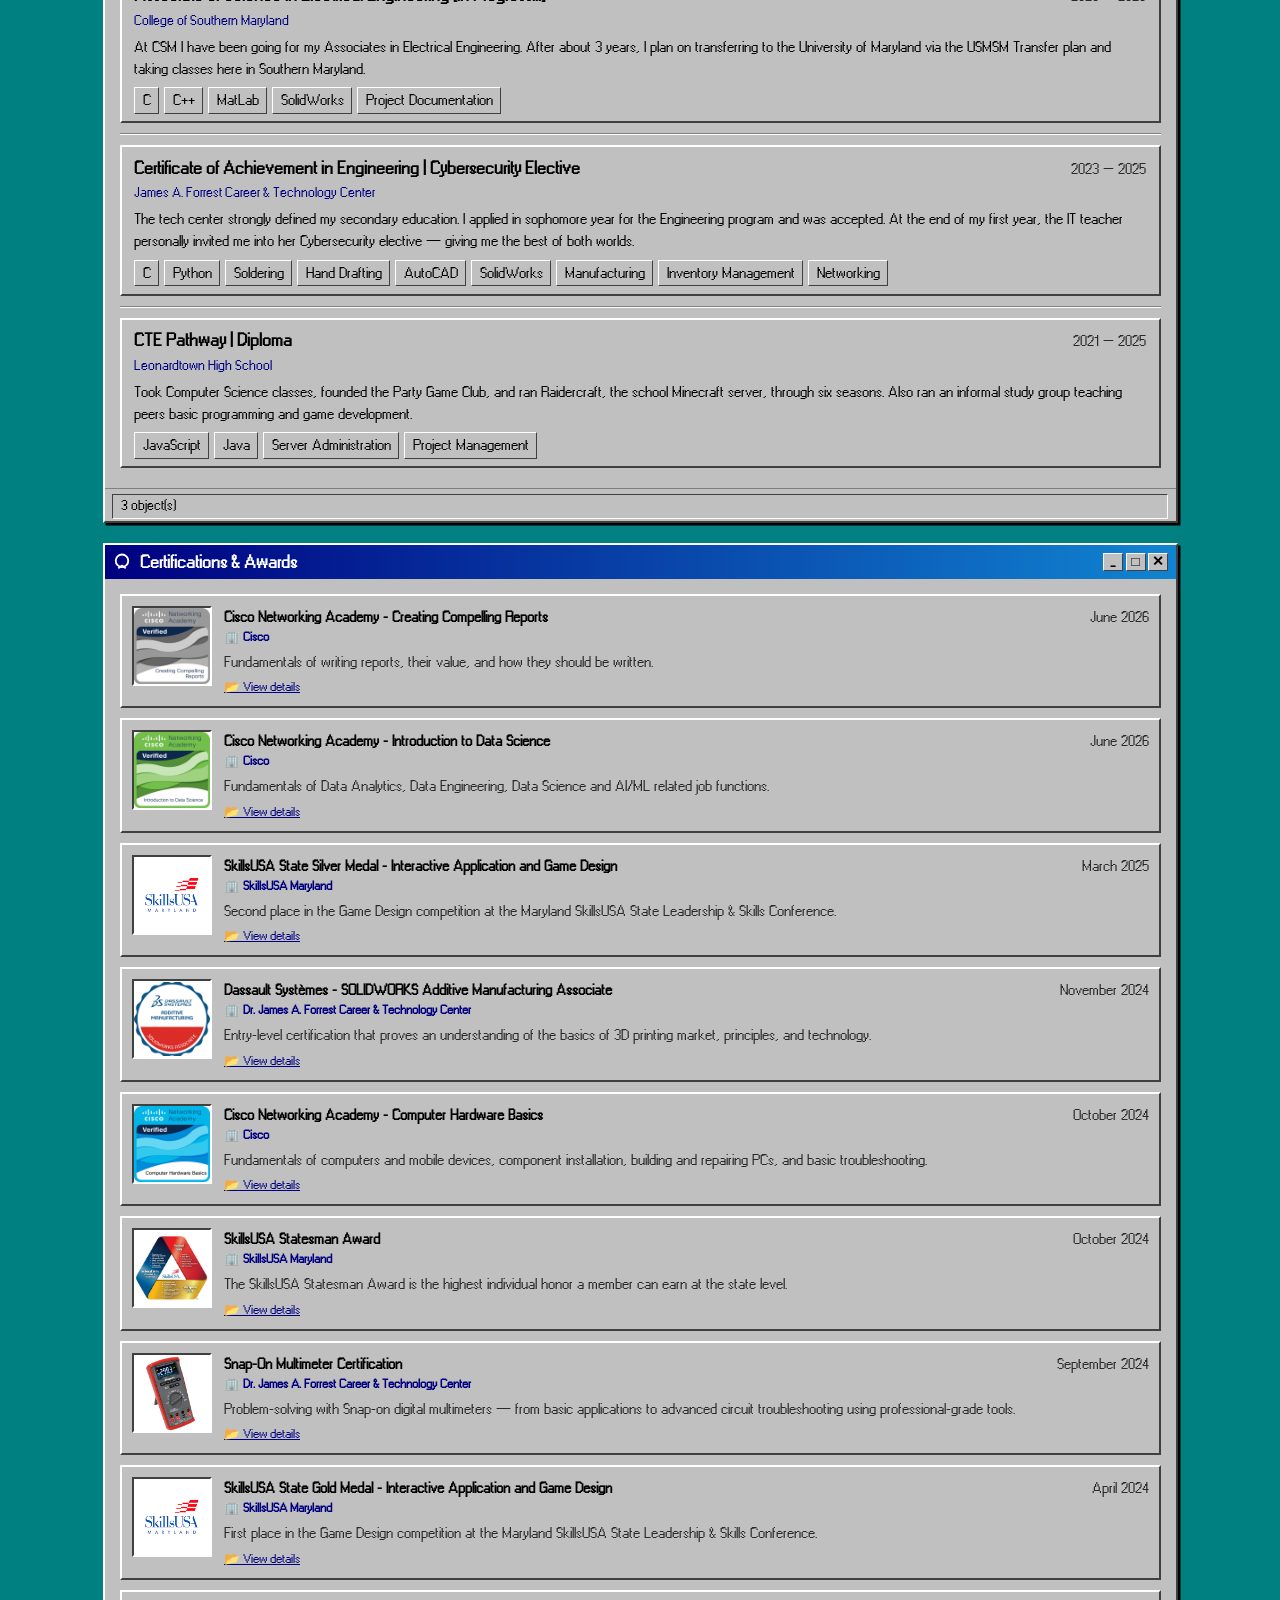
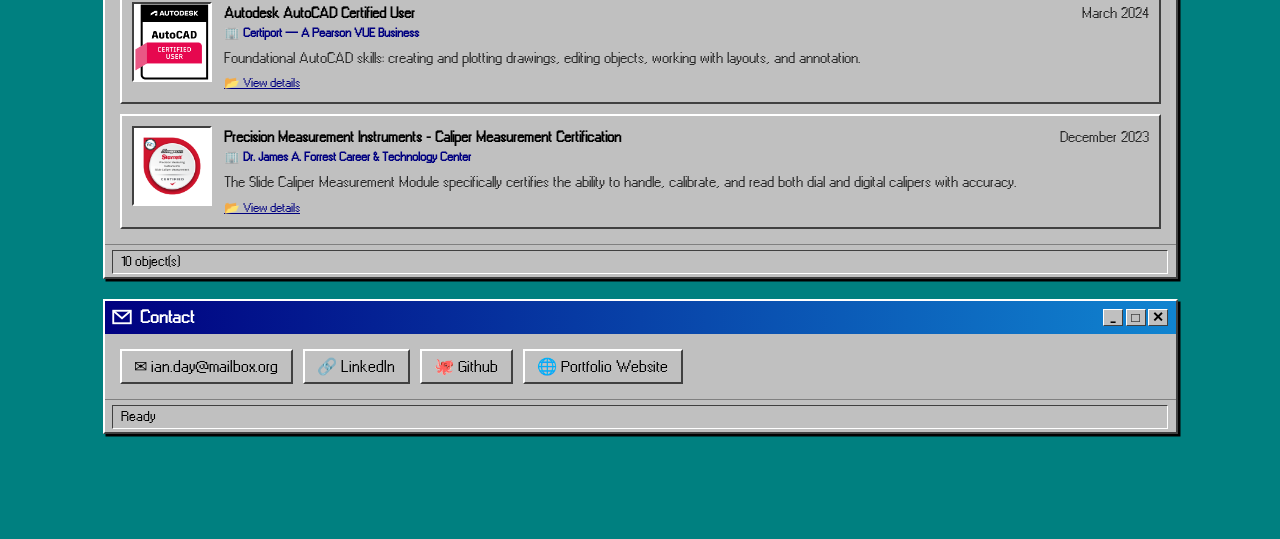
==== commit b8e5c51e: "Merge pull request #6 from Wet-Hands/ccr-e314f789-ge4kgd Merge pull request #4 from Wet-Hands/blog-s" ====
--- a/index.html
+++ b/index.html
@@ -21,7 +21,7 @@
 
   /* ── SHARED ENTRY PARTS (education + certifications) ────────────────────── */
   .entry-header { display: flex; justify-content: space-between; align-items: baseline; }
-  .entry-date   { font-size: 12px; color: #444; flex-shrink: 0; margin-left: 8px; }
+  .entry-date   { font-size: 12px; color: var(--text-muted); flex-shrink: 0; margin-left: 8px; }
   .tag-list     { display: flex; flex-wrap: wrap; gap: 4px; }
   .view-details {
     display: block; font-size: 10px; color: #000080;
@@ -54,7 +54,7 @@
   .cert-info   { flex: 1; min-width: 0; }
   .cert-title  { font-weight: bold; font-size: 12px; }
   .cert-issuer { font-size: 10px; color: #000080; font-weight: bold; margin-bottom: 4px; }
-  .cert-desc   { font-size: 12px; line-height: 1.5; color: #333; }
+  .cert-desc   { font-size: 12px; line-height: 1.5; color: var(--text-muted); }
 
   /* ── CAROUSEL SLIDES ────────────────────────────────────────────────────── */
   .carousel-viewport img { cursor: zoom-in; display: block; }
@@ -87,7 +87,7 @@
     <div class="window-content">
       <div class="profile-row">
         <div class="avatar" id="profile-avatar">
-          <img src="photos/pfp.jpg" alt="Ian Day" tabindex="0" role="button" aria-label="Enlarge photo of Ian Day"
+          <img src="photos/pfp.jpg" alt="Ian Day"
                onclick="openLightbox(this.src, this.alt)"
                onerror="this.style.display='none'; document.getElementById('avatar-emoji').style.display='flex'">
           <span class="thumb-fallback" id="avatar-emoji">&#128100;</span>
@@ -248,11 +248,11 @@
      All content lives in data.js. Never add per-item modal HTML here.
      ══════════════════════════════════════════════════════════════════════════ -->
 <div class="modal-overlay" id="project-modal">
-  <div class="modal-window" role="dialog" aria-modal="true" aria-labelledby="modal-title">
+  <div class="modal-window">
     <div class="title-bar">
       <div class="title-bar-left" id="modal-title">Details</div>
       <div class="title-bar-buttons">
-        <div class="win-btn" onclick="closeModal()" role="button" tabindex="0" aria-label="Close">&#x2715;</div>
+        <div class="win-btn" onclick="closeModal()">&#x2715;</div>
       </div>
     </div>
     <div class="modal-body">
@@ -275,7 +275,7 @@
       <!-- Hidden by default; shown only when the item has a URL -->
       <a class="modal-action-btn" id="modal-url" href="#" target="_blank" rel="noopener"
          style="display:none;">&#x1F310; Visit / Verify</a>
-      <button class="modal-action-btn" id="modal-close" onclick="closeModal()">Close</button>
+      <button class="modal-action-btn" onclick="closeModal()">Close</button>
     </div>
   </div>
 </div>
@@ -286,11 +286,11 @@
      Click outside the window, press Escape, or hit ✕ to close.
      ══════════════════════════════════════════════════════════════════════════ -->
 <div id="lightbox" class="lightbox-overlay" onclick="closeLightbox()">
-  <div class="lightbox-win" onclick="event.stopPropagation()" role="dialog" aria-modal="true" aria-label="Image viewer">
+  <div class="lightbox-win" onclick="event.stopPropagation()">
     <div class="title-bar">
       <div class="title-bar-left">&#128444; Image Viewer</div>
       <div class="title-bar-buttons">
-        <div class="win-btn" onclick="closeLightbox()" role="button" tabindex="0" aria-label="Close image viewer">&#x2715;</div>
+        <div class="win-btn" onclick="closeLightbox()">&#x2715;</div>
       </div>
     </div>
     <div class="lightbox-body">
@@ -317,13 +317,6 @@
 
   function viewDetailsHTML(item) {
     return item.modal ? '<span class="view-details">&#128194; View details</span>' : '';
-  }
-
-  // Make a card focusable and announce it as a button that opens a dialog
-  function makeOpener(el) {
-    el.tabIndex = 0;
-    el.setAttribute('role', 'button');
-    el.setAttribute('aria-haspopup', 'dialog');
   }
 
   function setCount(id, list) {
@@ -364,7 +357,6 @@
   projects.forEach(function(p) {
     var card = document.createElement('div');
     card.className = 'project-card';
-    makeOpener(card);
     card.addEventListener('click', function() { openModal(p); });
     card.innerHTML =
       '<span class="project-icon">' + p.icon + '</span>' +
@@ -390,7 +382,6 @@
     var row = document.createElement('div');
     row.className = 'raised exp-entry' + (e.modal ? ' has-modal' : '');
     if (e.modal) {
-      makeOpener(row);
       row.addEventListener('click', function() { openModal(e); });
     }
     row.innerHTML =
@@ -417,7 +408,6 @@
     var card = document.createElement('div');
     card.className = 'cert-card' + (c.modal ? ' has-modal' : '');
     if (c.modal) {
-      makeOpener(card);
       card.addEventListener('click', function() { openModal(c); });
     }
 
@@ -467,7 +457,6 @@
     loadSlides(item.modal.slides);
     modalEl.classList.add('open');
     document.body.style.overflow = 'hidden';
-    openDialog(modalEl, closeModal, document.getElementById('modal-close'));
   }
 
   function slideHTML(s, i) {
@@ -484,7 +473,6 @@
     if (s.img) {
       // Photo slide: click opens lightbox
       return '<img src="' + s.img + '" alt="' + s.caption + '"' +
-        ' tabindex="0" role="button"' +
         ' onclick="openLightbox(this.src,this.alt)"' +
         ' onerror="this.style.opacity=0.3">';
     }
@@ -507,18 +495,14 @@
   function closeModal() {
     modalEl.classList.remove('open');
     document.body.style.overflow = '';
-    closeDialog(modalEl);
-  }
-
-  // Close on overlay click (Escape is handled by openDialog in common.js)
+  }
+
+  // Close on overlay click or Escape key (common.js closes the lightbox)
   modalEl.addEventListener('click', function(e) {
     if (e.target === modalEl) closeModal();
   });
-
-  // Left / Right arrows change slides while the popup has focus
-  modalEl.addEventListener('keydown', function(e) {
-    if (e.key === 'ArrowLeft')  carouselMove(-1);
-    if (e.key === 'ArrowRight') carouselMove(1);
+  document.addEventListener('keydown', function(e) {
+    if (e.key === 'Escape') closeModal();
   });
 
 
@@ -545,15 +529,9 @@
     var dots = document.getElementById('carousel-dots');
     dots.innerHTML = '';
     slides.forEach(function(_, i) {
-      var dot = document.createElement('button');
+      var dot = document.createElement('div');
       dot.className = 'carousel-dot' + (i === carouselIndex ? ' active' : '');
-      dot.setAttribute('aria-label', 'Slide ' + (i + 1) + ' of ' + slides.length);
-      if (i === carouselIndex) dot.setAttribute('aria-current', 'true');
-      dot.addEventListener('click', function() {
-        carouselIndex = i;
-        carouselRender();
-        focusElement(dots.children[i]);   // the dots were rebuilt; keep focus on this one
-      });
+      dot.addEventListener('click', function() { carouselIndex = i; carouselRender(); });
       dots.appendChild(dot);
     });
   }
@@ -562,10 +540,6 @@
     var total = carouselSlides().length;
     carouselIndex = Math.max(0, Math.min(total - 1, carouselIndex + dir));
     carouselRender();
-    // Reaching the first/last slide disables the focused button; move focus across
-    if (document.activeElement && document.activeElement.disabled) {
-      focusElement(document.getElementById(dir < 0 ? 'carousel-next' : 'carousel-prev'));
-    }
   }
 </script>
 </body>
--- a/main.css
+++ b/main.css
@@ -6,6 +6,11 @@
    ═══════════════════════════════════════════════════════════════════════════ */
 
 * { box-sizing: border-box; margin: 0; padding: 0; }
+
+:root {
+  /* Secondary text. 7.75:1 on the #c0c0c0 window gray (WCAG AAA). */
+  --text-muted: #2a2a2a;
+}
 
 @font-face {
   font-family: 'Win95';
@@ -24,16 +29,6 @@
   zoom: 1.25;
 }
 
-/* Keyboard focus: the classic Win95 dotted focus rectangle. :focus-visible
-   keeps it hidden for mouse clicks. currentColor keeps it visible on both
-   light rows and dark (selected / navy) ones. */
-:focus-visible { outline: 1px dotted currentColor; outline-offset: 2px; }
-.project-card:focus-visible, .cert-card:focus-visible, .raised:focus-visible,
-.modal-action-btn:focus-visible, .carousel-btn:focus-visible,
-.start-btn:focus-visible, .taskbar-link:focus-visible, .contact-chip:focus-visible {
-  outline-offset: -5px;
-}
-
 h1 { font-size: 18px; font-weight: bold; margin-bottom: 2px; }
 h2 { font-size: 13px; font-weight: bold; margin-bottom: 8px; }
 p  { line-height: 1.5; margin-bottom: 6px; }
@@ -212,7 +207,7 @@
 
 .skill-used-in {
   font-size: 10px;
-  color: #444;
+  color: var(--text-muted);
   font-style: italic;
   white-space: nowrap;
   overflow: hidden;
@@ -250,7 +245,7 @@
 
 .project-desc {
   font-size: 12px;
-  color: #333;
+  color: var(--text-muted);
   margin-bottom: 6px;
 }
 
@@ -542,7 +537,7 @@
 
 .carousel-counter {
   font-size: 11px;
-  color: #444;
+  color: var(--text-muted);
 }
 
 .carousel-dots {
@@ -552,7 +547,6 @@
 .carousel-dot {
   width: 8px;
   height: 8px;
-  padding: 0;
   background: #808080;
   border: 1px solid;
   border-color: #404040 #fff #fff #404040;
